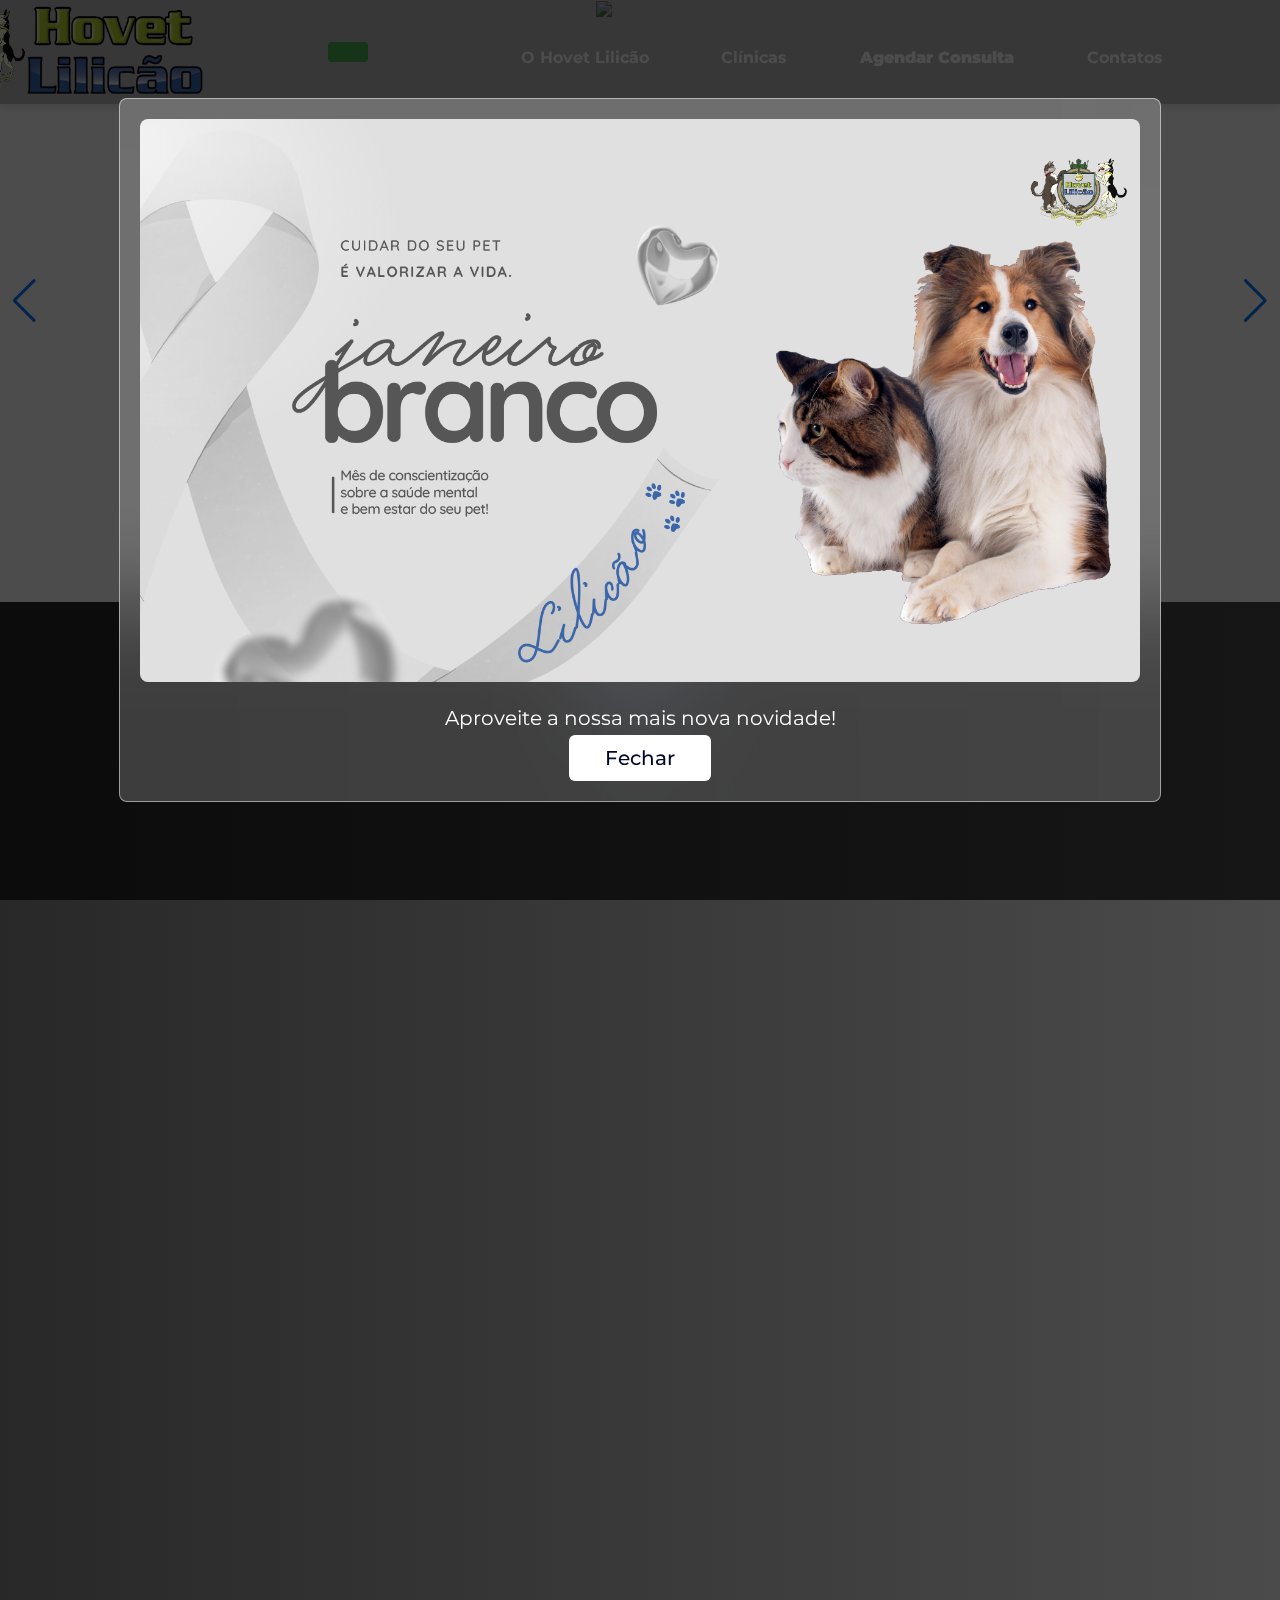
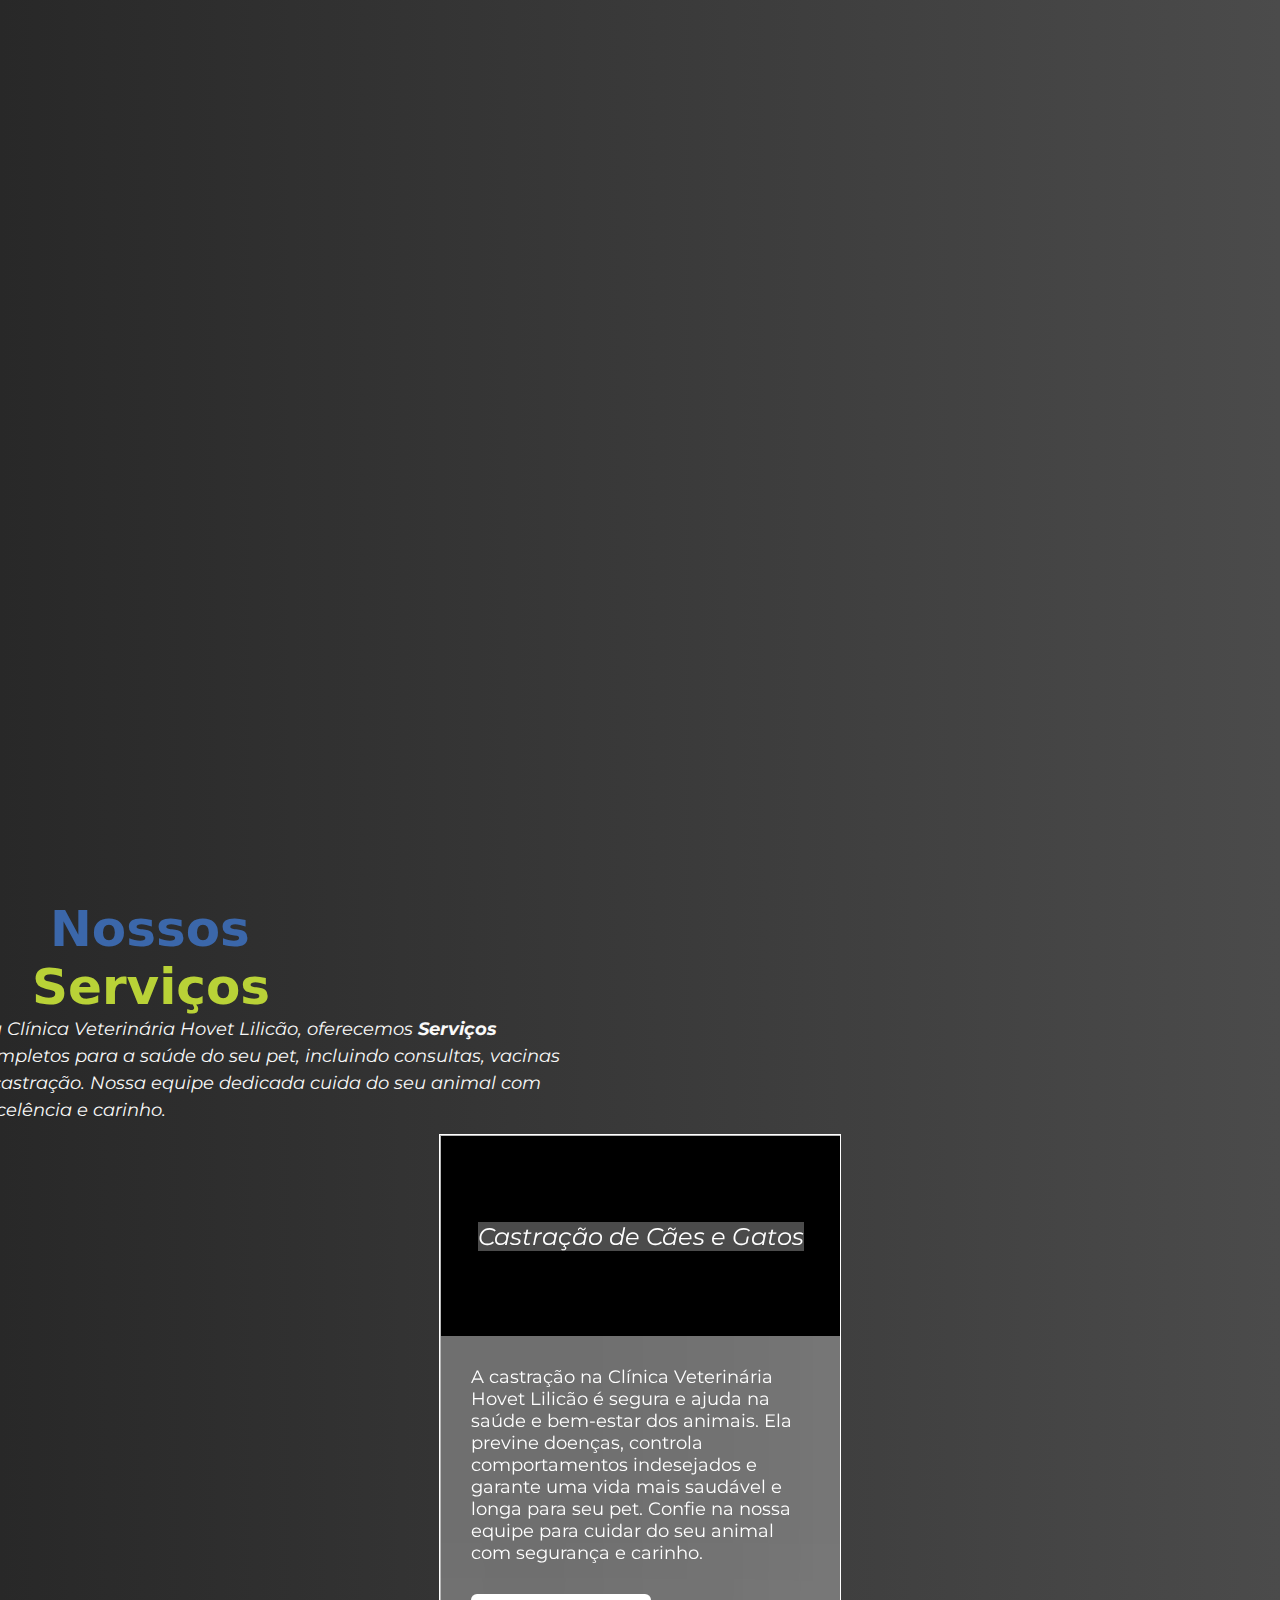
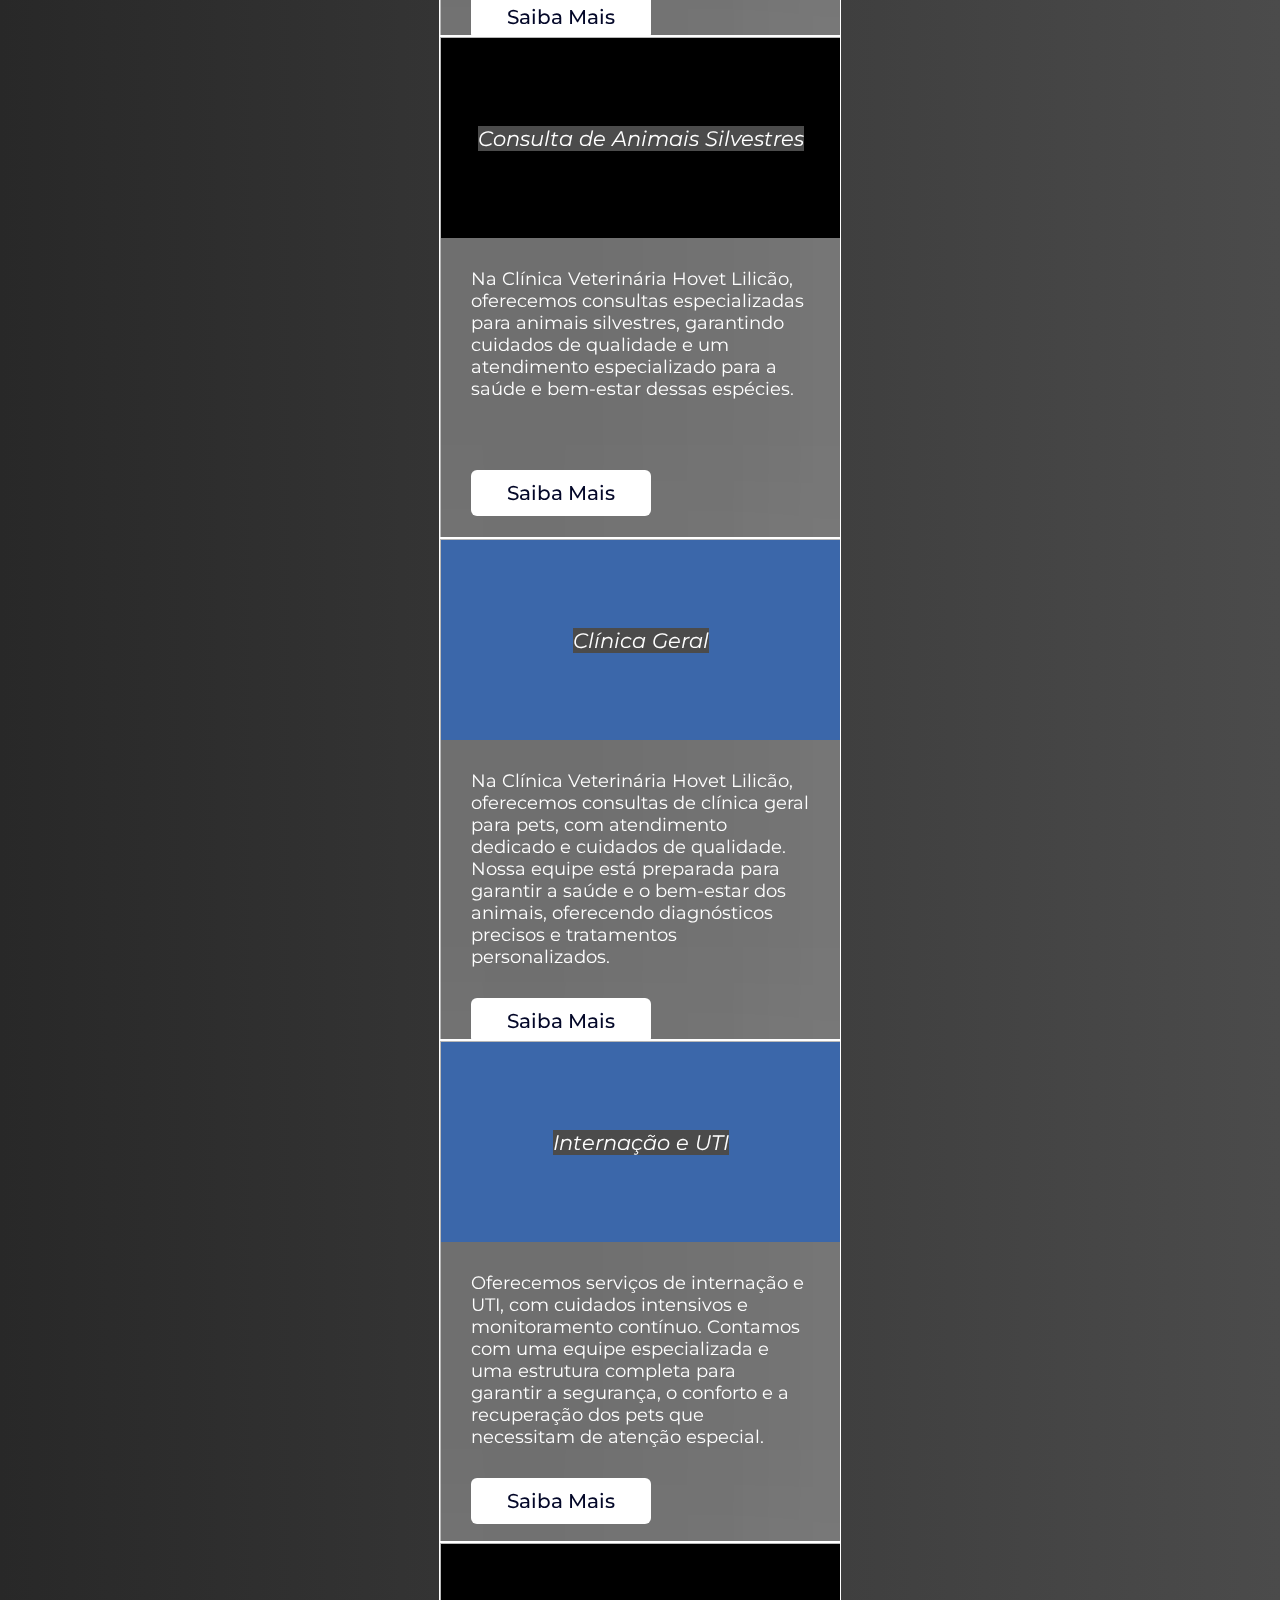
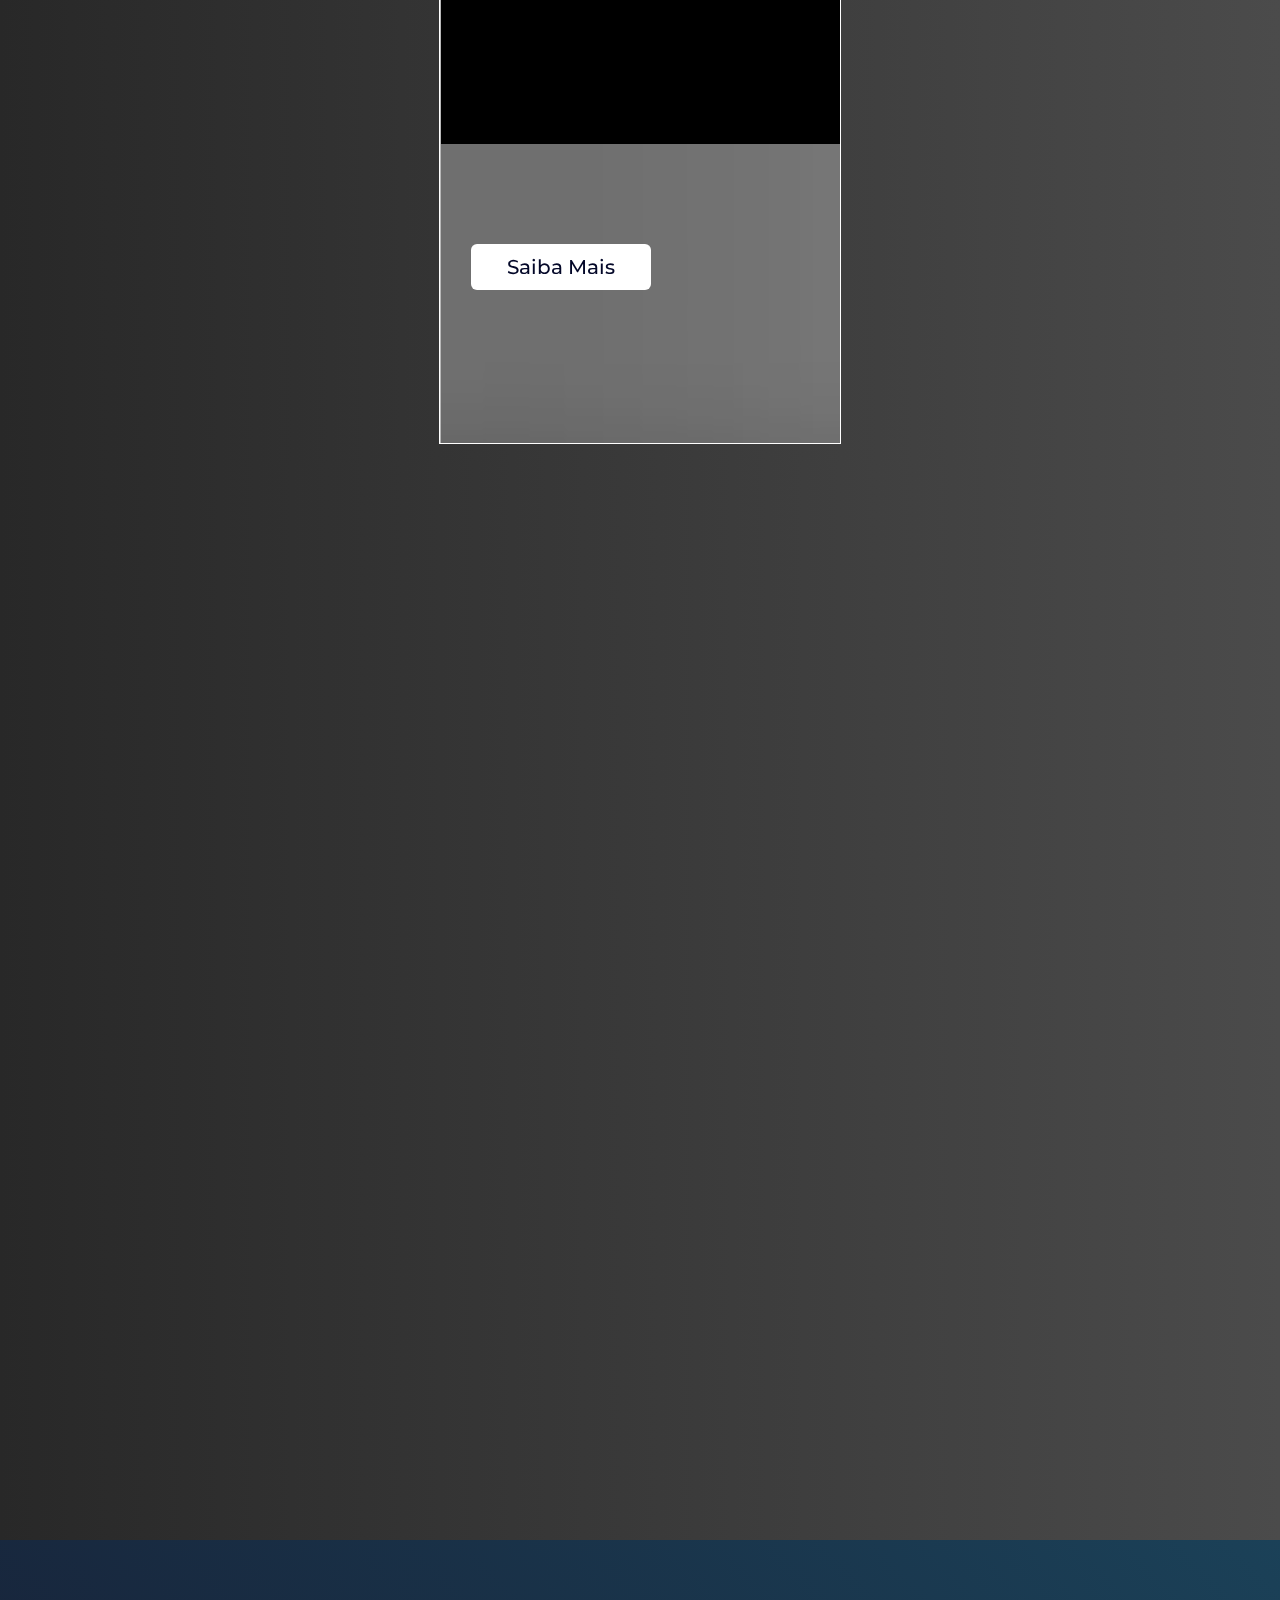
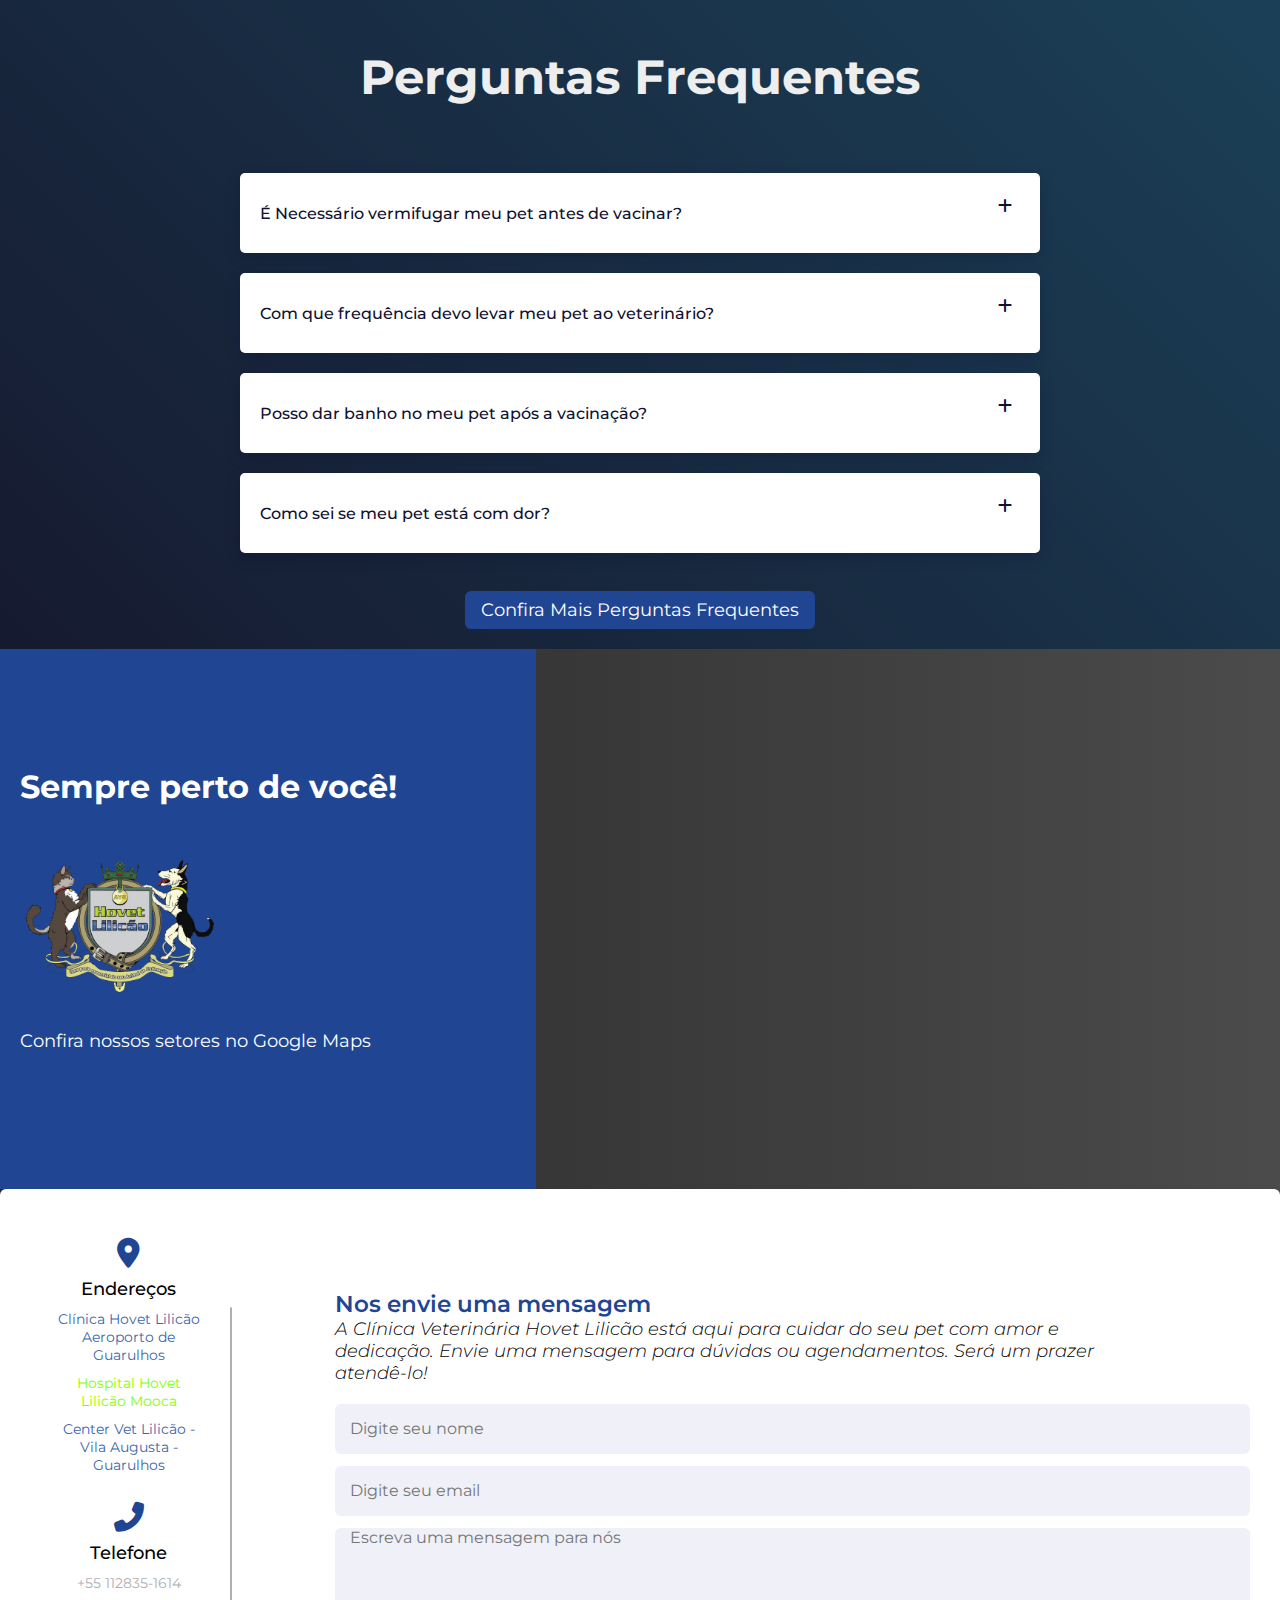
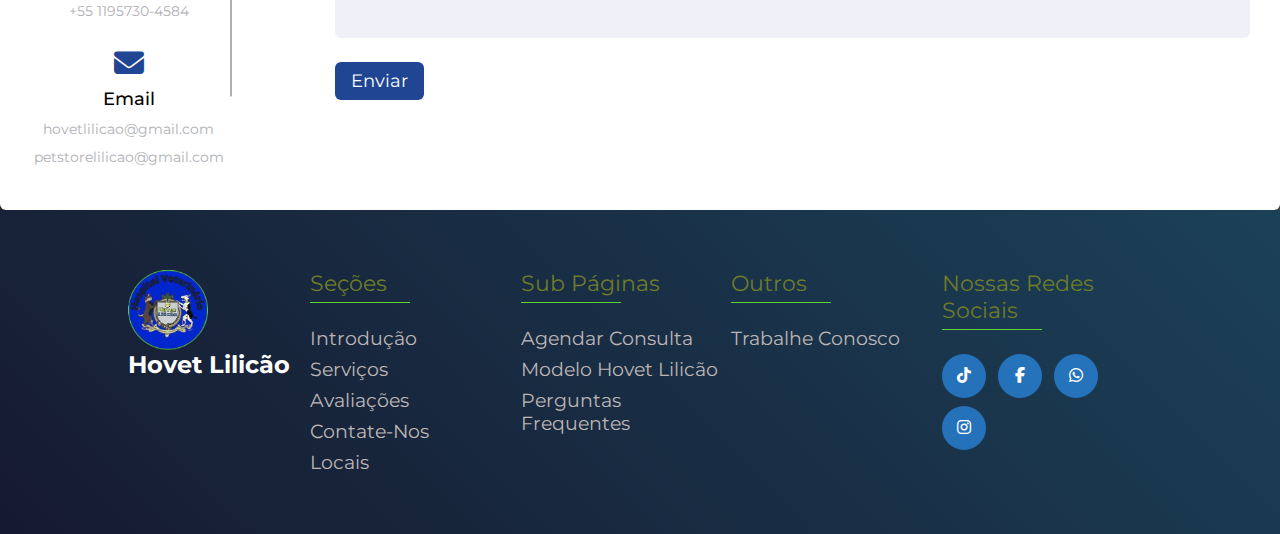
==== html/index.html @ 70dcf68c "primeiro commit do site da clínica" ====
<!DOCTYPE html>
<html lang="pt-br">

<head>
    <meta charset="UTF-8">
    <meta name="viewport" content="width=device-width, initial-scale=1.0, maximum-scale=1.0, user-scalable=no">
    <link rel="stylesheet" href="/css/style.css">
    <link rel="icon" href="/images/logo-removebg-preview.png">
    <link rel="preconnect" href="https://fonts.googleapis.com">
    <link rel="preconnect" href="https://fonts.gstatic.com" crossorigin>
    <link href="https://fonts.googleapis.com/css2?family=Montserrat:ital,wght@0,100..900;1,100..900&display=swap"
        rel="stylesheet">
    <link rel="stylesheet" href="https://cdnjs.cloudflare.com/ajax/libs/animate.css/4.1.1/animate.min.css" />
    <link rel="stylesheet" href="https://cdn.jsdelivr.net/npm/swiper@11/swiper-bundle.min.css" />
    <link rel="stylesheet" href="https://cdnjs.cloudflare.com/ajax/libs/font-awesome/6.4.2/css/all.min.css" />
    <title>Hovet Lilicão</title>
</head>
<div id="welcome-popup" class="popup-overlay">
    <div class="popup-content">
        <img src="/images/Capa para facebook janeiro branco moderno clean cinza claro e escuro (5).png" alt="Anúncio" class="popup-image" />
        <span class="span-popup">Aproveite a nossa mais nova novidade!</span>
        <button id="close-popup" class="close-button">Fechar</button>
    </div>
</div>

<body>
    <div id="loading">
        <img src="/images/logo-removebg-preview.png" alt="Carregando...">
    </div>
    <header class="header">
        <div class="header-top">
            <div class="title-container">
                <a href="/html/index.html">
                    <img src="/images/logo_com_nome-removebg-preview.png" alt="Título" 
                    style="height: 95px;
                    width:300px;">
                </a>
            </div>
            <button class="hamburger-btn" aria-label="Toggle navigation">
                <span class="hamburger-icon"></span>
            </button>
            <div class="container-navs">
                <nav class="nav__list">
                    <li class="dropdown__item">
                        <div class="nav__link">
                            <b>O Hovet Lilicão</b><i class="ri-arrow-down-s-line dropdown__arrow"></i>
                        </div>
                        <ul class="dropdown__menu">
                            <li><a href="#" class="dropdown__link"><i class="ri-arrow-up-down-line"></i>
                                    <div class="info-item">
                                        <span class="infonum">
                                            <a href="#">Especialidades</a>
                                        </span>
                                    </div>
                                </a>
                            </li>
                            <li><a href="#" class="dropdown__link"><i class="ri-arrow-up-down-line"></i>
                                    <div class="info-item">
                                        <span class="infonum">
                                            <a href="/html/quemSomos.html">Quem somos</a>
                                        </span>
                                    </div>
                                </a>
                            </li>
                            <li><a href="#" class="dropdown__link"><i class="ri-arrow-up-down-line"></i>
                                    <div class="info-item">
                                        <span class="infonum">
                                            <a href="/html/modelohovetlilicao.html" style="font-size: 1rem;">Modelo Hovet
                                                Lilicão</a>
                                        </span>
                                    </div>
                                </a>
                            </li>
                            <li class="dropdown__subitem">
                                <div class="dropdown__link">
                                    <i class="ri-bar-chart-line"></i> Reports <i class="ri-add-line dropdown__add"></i>
                                </div>
                                <ul class="dropdown__submenu">
                                    <li><a href="#" class="dropdown__sublink"><i class="ri-file-list-line"></i>
                                            Documents</a></li>
                                    <li><a href="#" class="dropdown__sublink"><i class="ri-cash-line"></i> Payments</a>
                                    </li>
                                    <li><a href="#" class="dropdown__sublink"><i class="ri-refund-2-line"></i>
                                            Refunds</a>
                                    </li>
                                </ul>
                            </li>
                        </ul>
                    </li>
                </nav>
                <nav class="nav__list">
                    <li class="dropdown__item">
                        <div class="nav__link">
                            <b>Clínicas</b><i class="ri-arrow-down-s-line dropdown__arrow"></i>
                        </div>
                        <ul class="dropdown__menu">
                            <li><a href="#" class="dropdown__link"><i class="ri-pie-chart-line"></i>
                                    <div class="info-item">
                                        <span class="infolocal">
                                            <a href="https://maps.app.goo.gl/Ron4KHXsj7fJbtbCA">
                                                <span>Clínica Hovet Lilicão Aeroporto de Guarulhos</span>
                                            </a>
                                        </span>
                                    </div>
                                </a>
                            </li>
                            <li><a href="#" class="dropdown__link"><i class="ri-pie-chart-line"></i>
                                    <div class="info-item">
                                        <span class="infolocal">
                                            <a href="https://maps.app.goo.gl/Ron4KHXsj7fJbtbCA">
                                               <span>Center Vet Lilicão - Vila Augusta - Guarulhos</span> 
                                            </a>
                                        </span>
                                    </div>
                                </a>
                            </li>
                            <li><a href="#" class="dropdown__link"><i class="ri-pie-chart-line"></i>
                                    <div class="info-item">
                                        <span class="infolocal">
                                            <a href="https://maps.app.goo.gl/YtCFoyQqRTvKvrM2A">
                                                <span>Hospital Hovet Lilicão Mooca</span>
                                            </a>
                                        </span>
                                    </div>
                                </a>
                            </li>
                        </ul>
                    </li>
                </nav>
                <nav class="nav__list">
                    <li class="dropdown__item">
                        <div class="nav__link">
                            <a href="/html/agendamento.html">
                                <b>Agendar Consulta</b><i class="ri-arrow-down-s-line dropdown__arrow"></i>
                            </a>
                        </div>
                </nav>
                <nav class="nav__list">
                    <li class="dropdown__item">
                        <div class="nav__link">
                            <b>Contatos</b><i class="ri-arrow-down-s-line dropdown__arrow"></i>
                        </div>
                        <ul class="dropdown__menu">
                            <li><a href="#" class="dropdown__link"><i class="ri-pie-chart-line"></i>
                                    <div class="info-item">
                                        <span class="infonum">
                                            <a href="https://wa.me/551128351614">Whatsapp Principal</a>
                                        </span>
                                    </div>
                                </a>
                            </li>
                            <li><a href="#" class="dropdown__link"><i class="ri-arrow-up-down-line"></i>
                                    <div class="info-item">
                                        <span class="infonum">
                                            <a href="https://wa.me/551128351614">Whatsapp Secundário</a>
                                        </span>
                                    </div>
                                </a>
                            </li>
                            <li class="dropdown__subitem">
                                <div class="dropdown__link">
                                    <i class="ri-bar-chart-line"></i> Reports <i class="ri-add-line dropdown__add"></i>
                                </div>
                                <ul class="dropdown__submenu">
                                    <li><a href="#" class="dropdown__sublink"><i class="ri-file-list-line"></i>
                                            Documents</a></li>
                                    <li><a href="#" class="dropdown__sublink"><i class="ri-cash-line"></i> Payments</a>
                                    </li>
                                    <li><a href="#" class="dropdown__sublink"><i class="ri-refund-2-line"></i>
                                            Refunds</a>
                                    </li>
                                </ul>
                            </li>
                        </ul>
                    </li>
                </nav>
            </div>
        </div>
    </header>

    <section id="slider-responsive">
        <div class="swiper" style="width: 100%; height: 100%;">
            <div class="swiper-wrapper">

                <div class="swiper-slide">
                    <h1 class="title three"></h1>
                    <img src="#" alt="Image 3" />
                </div>

                <div class="swiper-slide">
                    <h1 class="title four"></h1>
                    <img src="#" alt="Image 4" />
                </div>

            </div>
            <div class="swiper-pagination"></div>
            <div class="swiper-button-next"></div>
            <div class="swiper-button-prev"></div>
        </div>
    </section>
    <div id="img">
        <img id="arrow-down" src="/images/setamelhorada-removebg-preview.png" alt="" width="auto">
        <p class="click-on-arrow">Explorar o site</p>
    </div>

    <section id="introduction" style="height:100rem;">
        <ul class="li-apresentation-templates">
            <li class="apresentation-item left" style="left: -7%;">
                <div class="views-field-image">
                    <img src="/images/nossamissão.png" alt="">
                </div>
                <div class="views-field-text">
                    <p>
                    <div class="fivestr">Na Hovet Lilicão, Nossa missão</div> é proporcionar o melhor cuidado e carinho
                    para os seus pets. Somos uma clínica veterinária dedicada à saúde e bem-estar dos seus amigos de
                    quatro patas, oferecendo uma ampla gama de serviços de alta qualidade em um ambiente acolhedor e
                    equipado com a mais moderna tecnologia.</p>
                </div>
            </li>
            <br>
            <li class="apresentation-item right" style="left:10%;">
                <div class="views-field-image">
                    <img src="/images/Logotipo Campanha conscientização de castração solidária lettering azul e vermelho  .png"
                        alt="">
                </div>
                <div class="views-field-text">
                    <p>
                    <div class="fivestr">Quem somos?</div> somos apaixonados por cuidar de quem você mais ama. Somos uma
                    clínica veterinária dedicada à saúde e ao bem-estar dos pets, oferecendo serviços de alta qualidade
                    em um ambiente acolhedor e moderno. Nossa equipe é formada por profissionais qualificados,
                    comprometidos em proporcionar cuidado, carinho e confiança para os seus amigos de quatro patas e
                    suas famílias.</p>
                </div>
            </li>
            <br>
            <li class="apresentation-item left" style="left: 1%;">
                <div class="views-field-image">
                    <img src="/images/nossovalor.png" alt="">
                </div>
                <div class="views-field-text">
                    <p>
                    <div class="fivestr">nossos valores,</div> são baseados no respeito, na ética e no compromisso com o
                    bem-estar dos pets e suas famílias. Atuamos com dedicação, amor e profissionalismo, oferecendo um
                    atendimento humanizado e serviços de qualidade, sempre com a confiança e a excelência como nossos
                    pilares.</p>
                </div>
            </li>
        </ul>
    </section>
    <br><br><br><br>
    <main id="main2">
        <div class="title-container-services">
            <div class="titles-services">
                <span class="title-services-1">Nossos</span>
                <span class="title-services-2">Serviços</span>
            </div>
        </div>
        <div class="intro-text-container">
            <span class="texter">
                <p class="intro-text-1">
                    Na Clínica Veterinária Hovet Lilicão, oferecemos <i><b>Serviços</b></i> completos para a saúde do
                    seu pet, incluindo consultas, vacinas e castração. Nossa equipe dedicada cuida do seu animal com
                    excelência e carinho.
                </p>
            </span>
        </div>
        <swiper-container class="mySwiper" pagination="false" effect="coverflow" grab-cursor="true"
            centered-slides="true" slides-per-view="auto" coverflow-effect-rotate="50" coverflow-effect-stretch="0"
            coverflow-effect-depth="200" coverflow-effect-modifier="1" coverflow-effect-slide-shadows="true"
            initial-slide="2">
            <swiper-slide class="swiper">
                <div class="card">
                    <div class="sliderText">
                        <span class="name-service">Castração de Cães e Gatos</span>
                    </div>
                    <div class="content">
                        <p>
                            A castração na Clínica Veterinária Hovet Lilicão é segura e ajuda na saúde e bem-estar dos
                            animais. Ela previne doenças, controla comportamentos indesejados e garante uma vida mais
                            saudável e longa para seu pet. Confie na nossa equipe para cuidar do seu animal com
                            segurança e carinho.
                        </p>
                        <button class="saibamais">Saiba Mais</button>
                    </div>
                </div>
            </swiper-slide>
            <swiper-slide class="swiper">
                <div class="card">
                    <div class="sliderText">
                        <span class="name-service-2">Consulta de Animais Silvestres</span>
                    </div>
                    <div class="content">
                        <p>
                            Na Clínica Veterinária Hovet Lilicão, oferecemos consultas especializadas para animais
                            silvestres, garantindo cuidados de qualidade e um atendimento especializado para a saúde e
                            bem-estar dessas espécies.
                        </p>
                        <button class="saibamais">Saiba Mais</button>
                    </div>
                </div>
            </swiper-slide>
            <swiper-slide class="swiper">
                <div class="card">
                    <div class="sliderText">
                        <span class="name-service-3">Clínica Geral</span>
                    </div>
                    <div class="content">
                        <p>
                            Na Clínica Veterinária Hovet Lilicão, oferecemos consultas de clínica geral para pets, com
                            atendimento dedicado e cuidados de qualidade. Nossa equipe está preparada para garantir a
                            saúde e o bem-estar dos animais, oferecendo diagnósticos precisos e tratamentos
                            personalizados.
                        </p>
                        <button class="saibamais">Saiba Mais</button>
                    </div>
                </div>
            </swiper-slide>
            <swiper-slide class="swiper">
                <div class="card">
                    <div class="sliderText">
                        <span class="name-service-4">Internação e UTI</span>
                    </div>
                    <div class="content">
                        <p>
                            Oferecemos serviços de internação e UTI, com cuidados intensivos e monitoramento contínuo.
                            Contamos com uma equipe especializada e uma estrutura completa para garantir a segurança, o
                            conforto e a recuperação dos pets que necessitam de atenção especial.
                        </p>
                        <button class="saibamais">Saiba Mais</button>
                    </div>
                </div>
            </swiper-slide>
            <swiper-slide class="swiper">
                <div class="card">
                    <div class="sliderText">
                        <span class="name-service-5"></span>
                    </div>
                    <div class="content">
                        <p>
                        </p>
                        <button class="saibamais">Saiba Mais</button>
                    </div>
                </div>
            </swiper-slide>
        </swiper-container>

    </main>
    <br>
    <div id="subtitle-container">
        <div class="title-card-main" style="display: flex; justify-content:flex-start">
            <span class="span-card-main">
                O que dizem de nós:
            </span>
        </div>
        <div class="title-card" style="display: flex; justify-content:flex-start">
            <span class="span-card-subtitle">
                Veja o que os tutores falam sobre nossa clínica no Google: atendimento nota 10, profissionais dedicados
                e muito carinho com os pets. Venha nos conhecer!
            </span>
        </div>
    </div>
    <section id="card container grid">
        <div id="card_container">
            <!--==================== CARD 1 ====================-->
            <article class="card__content grid" style="width: 235;">
                <div class="card__pricing">
                    <div class="card__star-icon">
                        <p class="fivestr">5.0</p>
                        <img src="/images/estrela.webp" alt="" style="height: 60px;">
                    </div>
                </div>

                <header class="card__header">
                    <div class="card__header-circle grid">
                        <img src="/images/gstars-removebg-preview.png" alt="" class="card__header-img">
                    </div>

                    <span class="card__header-subtitle">5 Estrelas</span>
                    <h1 class="card__header-title">
                        <img src="/images/anaGMaps.png" alt="" style="height: 80px;top: 70px;position: absolute;">
                    </h1>
                </header>

                <ul class="card__list grid">
                    <br>
                    <li class="card__list-item">
                        <i class="uil uil-check card__list-icon"></i>
                        <p class="card__list-description" style="margin-top: 50px;">
                            <span class="card__text" style="font: size 2rem;;">
                                "Eu super recomendo!! atendimento excelente,
                                A doutora Tatiane é super atenciosa e precisa em seu atendimento.
                                Ela diagnosticou o vírus da cinomose no meu cachorrinho, me passou uma receita
                                maravilhosa e explicou passo a passo. Além disso, me pedia para retornar a consulta
                                assim que precisasse, sem precisar pagar por fora novamente, enquanto o cachorro não
                                ficasse bem, enfim uma ótima profissional e devido a seus cuidados o meu cachorro se
                                recuperou muito bem e hoje em dia está saudável aqui em casa graças a doutora Tatiane,
                                parabéns e obrigada a toda a equipe lilicão."
                            </span>
                        </p>
                    </li>

                </ul>
            </article>

            <!--==================== CARD 2 ====================-->
            <article class="card__content grid">
                <div class="card__pricing">
                    <div class="card__star-icon">
                        <p class="fivestr">5.0</p>
                        <img src="/images/estrela.webp" alt="" style="height: 60px;">
                    </div>
                </div>

                <header class="card__header">
                    <div class="card__header-circle grid">
                        <img src="/images/gstars-removebg-preview.png" alt="" class="card__header-img">
                    </div>

                    <span class="card__header-subtitle">5 Estrelas</span>
                    <h1 class="card__header-title">
                        <img src="/images/ClaudiaGMaps.png" alt="" style="height: 80px;top: 70px;position: absolute;">
                    </h1>
                </header>

                <ul class="card__list grid">
                    <br>
                    <li class="card__list-item">
                        <i class="uil uil-check card__list-icon"></i>
                        <p class="card__list-description" style="margin-top: 50px;">
                            <span class="card__text">
                                "Quero agradecer a toda equipe do HovetLilicão.
                                Todas as vezes que a Pantera, precisou, vocês estavam ai, e foram ótimos, posso dizer
                                que salvaram a Panterusca por 2 vezes.
                                Uma parte do tratamento foi com medicamentos e a outra parte foi com a competência, a
                                responsabilidade, o carinho, amor, a dedicação, a sensibilidade, a confiança e a
                                empatia, esta parte é muito importante no atendimento. Nós nos sentimos acolhidas por
                                toda a equipe.
                                Não tenho nada a reclamar, somente agradecer e desejar todo sucesso que vocês merecem.
                                Muito obrigada por tanto e tudo que fuzeram pela Pantera.
                                Que Deus recompense todos vocês.
                                Gratidão."
                            </span>
                        </p>
                    </li>
                </ul>
            </article>

            <!--==================== CARD 3 ====================-->
            <article class="card__content grid">
                <div class="card__pricing">
                    <div class="card__star-icon">
                        <p class="fivestr">5.0</p>
                        <img src="/images/estrela.webp" alt="" style="height: 60px;">
                    </div>
                </div>

                <header class="card__header">
                    <div class="card__header-circle grid">
                        <img src="/images/gstars-removebg-preview.png" alt="" class="card__header-img">
                    </div>

                    <span class="card__header-subtitle">5 Estrelas</span>
                    <h1 class="card__header-title">
                        <img src="/images/AdrianaGMaps.png" alt="" style="height: 80px;top: 70px;position: absolute;">
                    </h1>
                </header>

                <ul class="card__list grid">
                    <br>
                    <li class="card__list-item">
                        <i class="uil uil-check card__list-icon"></i>
                        <p class="card__list-description" style="margin-top: 50px;">
                            <span class="card__text">
                                "Estou aqui para elogiar a clínica e a sua equipe maravilhosa.🤔😍
                                Sempre muito bem recepcionada pela Paty que é um amor de pessoa 👀❤ e a Doutora
                                Tatiane!! Sem palavras, uma excelente profissional, em um período de 4 meses dois dos
                                meus cachorros ficaram muito doentes.
                                O primeiro foi o Holly, diagnosticado com o vírus da CINOMOSE eu quase fiquei louca.
                                A doutora me acalmou dizendo que se eu fizesse todo o tratamento direitinho a chance era
                                grande. Me peguei nessas palavras dela e fui até o fim, ela me passou um tratamento
                                maravilhoso e em três meses meu Holly já estava recuperado e tomando a vacina💉V10.
                                Não demorou muito e a ESTRELA 🐶uma cadela que eu resgatei da rua, que sofria maus
                                tratos, estava muito mal😔 e eu levei até a clínica, lá a Doutora Tatiane fez todos os
                                exames.
                                👉👉Ela estava com problema nos rins, pulmão, pata quebrada, prenha, ossos no estômago,
                                anemia profunda...
                                A luta mais uma vez travada.
                                A doutora Tatiane como sempre competente, me disse que não poderia fazer garantias pois
                                a situação era delicada, mas que ela tinha chances. Então a Doutora fez uma transfusão
                                de sangue e seguida a CIRURGIA para retirada dos OSSOS do estômago, e aproveitou e fez
                                uma Piometria. Tudo que a Doutora me orientava eu fazia certinho.
                                Tratamos os Rins da ESTRELA e ela ficou Boa.
                                A infelicidade veio quando descobrimos que ela em estava com CINOMOSE logo depois que
                                ela já estava recuperada da CIRURGIA..
                                Enfim a imunidade dela estava baixa para lutar contra um vírus desse.
                                Tentamos de tudo, mas não deu porque o organismo dela estava fraco para lutar e a
                                ESTRELA só tinha 10 meses de vida e já havia passado por tudo isso 😢
                                Mas enfim quero agradecer a Doutora Tatiane de coração e o apoio constante de toda
                                equipe.
                                Estou fazendo curso de auxiliar de veterinário.
                                Estou me inspirando na Doutora Tatiane pois admiro muito ela...
                                👏👏👏👏
                                ❤🐶🐾"
                            </span>
                        </p>
                    </li>

                </ul>
            </article>
            <!--==================== CARD 4 ====================-->
            <article class="card__content grid" style="width: 235;">
                <div class="card__pricing">
                    <div class="card__star-icon">
                        <p class="fivestr">5.0</p>
                        <img src="/images/estrela.webp" alt="" style="height: 60px;">
                    </div>
                </div>

                <header class="card__header">
                    <div class="card__header-circle grid">
                        <img src="/images/gstars-removebg-preview.png" alt="" class="card__header-img">
                    </div>

                    <span class="card__header-subtitle">5 Estrelas</span>
                    <h1 class="card__header-title">
                        <img src="/images/hermesGMaps.png" alt="" style="height: 80px;top: 70px;position: absolute;">
                    </h1>
                </header>

                <ul class="card__list grid">
                    <br>
                    <li class="card__list-item">
                        <i class="uil uil-check card__list-icon"></i>
                        <p class="card__list-description" style="margin-top: 50px;">
                            <span class="card__text" style="font: size 2rem;;">
                                "Atendimento da veterinária Tatiane , muito bom comigo e com minha calopsita , nota
                                1000"
                            </span>
                        </p>
                    </li>

                </ul>
            </article>

            <!--==================== CARD 5 ====================-->
            <article class="card__content grid">
                <div class="card__pricing">
                    <div class="card__star-icon">
                        <p class="fivestr">5.0</p>
                        <img src="/images/estrela.webp" alt="" style="height: 60px;">
                    </div>
                </div>

                <header class="card__header">
                    <div class="card__header-circle grid">
                        <img src="/images/gstars-removebg-preview.png" alt="" class="card__header-img">
                    </div>

                    <span class="card__header-subtitle">5 Estrelas</span>
                    <h1 class="card__header-title">
                        <img src="/images/LarissaGmaps.png" alt="" style="height: 80px;top: 70px;position: absolute;">
                    </h1>
                </header>

                <ul class="card__list grid">
                    <br>
                    <li class="card__list-item">
                        <i class="uil uil-check card__list-icon"></i>
                        <p class="card__list-description" style="margin-top: 50px;">
                            <span class="card__text">
                                "Minha experiência foi ótima, pois se não tivesse sido o empenho da Dra Tati e de toda a
                                sua equipe, em investiigar o que meu cachorro tinha, consiguimos decobrir o que ele
                                tinha e salvar a vida dele. Muito obrigada pelo carinho e dedicação com o Simba ♥️"
                            </span>
                        </p>
                    </li>
                </ul>
            </article>

            <!--==================== CARD 6 ====================-->
            <article class="card__content grid">
                <div class="card__pricing">
                    <div class="card__star-icon">
                        <p class="fivestr">5.0</p>
                        <img src="/images/estrela.webp" alt="" style="height: 60px;">
                    </div>
                </div>

                <header class="card__header">
                    <div class="card__header-circle grid">
                        <img src="/images/gstars-removebg-preview.png" alt="" class="card__header-img">
                    </div>

                    <span class="card__header-subtitle">5 Estrelas</span>
                    <h1 class="card__header-title">
                        <img src="/images/amandaGMaps.png" alt="" style="height: 80px;top: 70px;position: absolute;">
                    </h1>
                </header>

                <ul class="card__list grid">
                    <br>
                    <li class="card__list-item">
                        <i class="uil uil-check card__list-icon"></i>
                        <p class="card__list-description" style="margin-top: 50px;">
                            <span class="card__text">
                                "Eu vim conhecer a clínica Lilicão através de recomendações e hoje eu só levo lá pois se
                                não tivesse sido a equipe veterinária deles meu cachorro não estaria vivo hoje, foi
                                graças ao pensamento rápido da equipe que bateu o olho nos exames dele para descobrir o
                                que ele tinha e começar o tratamento imediato. Eu sou grata até hoje pelo que fizeram
                                por nós, Por um preço acessível, Todos os funcionários são excelentes, não tenho o que
                                reclamar do estabelecimento."
                            </span>
                        </p>
                    </li>

                </ul>
            </article>
        </div>
    </section>
    <!-- <section id="infographic-container grid">
        <div id="infographic-container">
            <div>
                
            </div>
            <img src="./InfográficoHovetLlilicão.png" style="height: 300px;">
        </div>
    </section> -->



    <!-- <main class="rowesp">
        <div class="tittleesp">
            <div class="rows">
                <div class="row1esp">
                    <div class="titles-esp">
                        <span class="title-esp-1">Nossas</span>
                        <span class="title-esp-2">Especialidades</span>
                    </div>
                    <div class="especialidade" id="ecg">
                        <img src="./ECG.jpg" alt="Eletrocardiograma" class="esp-img" id="imgraio">
                        <div class="titulo-esp">Eletrocardiograma</div>
                        <div class="texto-esp">
                            <p>Raio X - Diagnóstico por imagem para avaliação de fraturas e outros problemas internos.</p>
                        </div>
                    </div>

                    <div class="especialidade" id="raiox">
                        <img src="./logo sem fundo.png" alt="Clínica geral Veterinária" class="esp-img" draggable="false">
                        <div class="titulo-esp">Clínica geral Veterinária</div>
                        <div class="texto-esp">
                            <p>Na Hovet Lilicão, o Raio-X oferece diagnósticos rápidos e precisos, garantindo o melhor cuidado para seu pet com tecnologia avançada e excelência.</p>
                        </div>
                    </div>

                    <div class="especialidade" id="cgvet">
                        <img src="./OIP.jfif" alt="Cirurgia Veterinária" class="esp-img">
                        <div class="titulo-esp">Cirurgia Veterinária</div>
                        <div class="texto-esp">
                            <p>Raio X - Diagnóstico por imagem para avaliação de fraturas e outros problemas internos.</p>
                        </div>
                    </div>
                </div>
                
                <div class="row2esp">
                    <p class="intro-text">
                        Cuidamos do seu pet com excelência! Com uma equipe especializada e tecnologia de ponta, oferecemos diagnósticos precisos e tratamentos eficazes para cães, gatos e animais silvestres. Para seu amigo, pense o melhor, pense Hovet Lilicão!
                    </p>

                    <div class="especialidade" id="ecg">
                        <img src="./vetAS.jpg" alt="Veterinário de animais silvestres" class="esp-img" id="imgraio">
                        <div class="titulo-esp">Veterinário de animais silvestres</div>
                        <div class="texto-esp">
                            <p>.......</p>
                        </div>
                    </div>

                    <div class="especialidade" id="raiox">
                        <img src="./onde-marcar-raio-x-vet-removebg-preview.png" alt="Raio-X" class="esp-img">
                        <div class="titulo-esp">Raio-X</div>
                        <div class="texto-esp">
                            <p>Na Hovet Lilicão, o Raio-X oferece diagnósticos rápidos e precisos, garantindo o melhor cuidado para seu pet com tecnologia avançada e excelência.</p>
                        </div>
                    </div>

                    <div class="especialidade" id="ozn">
                        <img src="./ozonioterapia-oasis-1024x574.png" alt="Ozônioterapia" class="esp-img">
                        <div class="titulo-esp">Ozônioterapia</div>
                        <div class="texto-esp">
                            <p>Raio X - Diagnóstico por imagem para avaliação de fraturas e outros problemas internos.</p>
                        </div>
                    </div>
                </div>
            </div>
    
            <br>
            <div class="show-more-container">
                <a href="#">
                    <button id="show-more" class="show-more-btn">Veja mais especialidades</button>
                </a>
            </div>
        </div>
    </main> -->
    <section id="faq">
    <div class="faq-title">
        <span class=""
        style="font-size:3rem;">Perguntas Frequentes</span>
    </div>
    <div class="container-faq">
        <div class="wrapper-faq">
            <button class="toggle-faq">
                <span>É Necessário vermifugar meu pet antes de vacinar?</span>
                <i class="fas fa-plus icon"></i>
            </button>
            <div class="answer-faq">
                <p>Sim, é recomendado vermifugar seu pet antes de vaciná-lo. Isso porque parasitas internos, como vermes, podem comprometer o sistema imunológico do animal, dificultando a eficácia da vacina. Além disso, o estado de saúde geral do pet deve estar ideal para que ele responda adequadamente à imunização.</p>
            </div>
        </div>
        <div class="wrapper-faq">
            <button class="toggle-faq">
                <span>Com que frequência devo levar meu pet ao veterinário?</span>
                <i class="fas fa-plus icon"></i>
            </button>
            <div class="answer-faq">
                <p>Recomenda-se uma consulta de rotina pelo menos uma vez a cada 6 meses para adultos saudáveis. Filhotes, animais idosos ou com condições específicas podem necessitar de visitas mais frequentes.</p>
            </div>
        </div>
        <div class="wrapper-faq">
            <button class="toggle-faq">
                <span> Posso dar banho no meu pet após a vacinação?</span>
                <i class="fas fa-plus icon"></i>
            </button>
            <div class="answer-faq">
                <p>É ideal esperar cerca de uma semana após a vacinação para dar banho. Isso ajuda a evitar estresse adicional enquanto o organismo do pet responde à vacina.</p>
            </div>
        </div>
        <div class="wrapper-faq">
            <button class="toggle-faq">
                <span>Como sei se meu pet está com dor?</span>
                <i class="fas fa-plus icon"></i>
            </button>
            <div class="answer-faq">
                <p>Os sinais incluem mudança de comportamento, falta de apetite, lamber ou morder uma área específica, dificuldade para se movimentar ou sons de desconforto. Em caso de dúvida, procure um veterinário.</p>
            </div>
        </div>
    </div>
    <br><br>
    <div class="button-faq-container">
        <a href="/html/faq.html">
            <button class="show-more-faq-button">
                Confira Mais Perguntas Frequentes 
            </button>
        </a>
    </div>
    </section>
    <section id="map">
        <div class="location-container">
            <div class="location-content">
                <div class="content-container">
                    <h1>Sempre perto de você!</h1>
                    <img src="/images/logo sem fundo.png"
                    style="height: 200px;
                    width:200px">
                    <p>Confira nossos setores no Google Maps</p>
                </div>
            </div>
            <div class="map-container">
                <iframe src="https://www.google.com/maps/embed?pb=!1m18!1m12!1m3!1d58561.52017890021!2d-46.53516893327834!3d-23.457037095382805!2m3!1f0!2f0!3f0!3m2!1i1024!2i768!4f13.1!3m3!1m2!1s0x94ce8b2648994d51%3A0xd586aa03434c7775!2sHospital%20Veterin%C3%A1rio%20-%20Hovet%20Lilic%C3%A3o%20%F0%9F%90%BE!5e0!3m2!1spt-BR!2sbr!4v1736809954756!5m2!1spt-BR!2sbr" width="600" height="450" style="border:0;" allowfullscreen="" loading="lazy" referrerpolicy="no-referrer-when-downgrade"></iframe>
            </div>
        </div>
    </section>
    

    <section id="emailbox">
        <div class="emailbox-container">
          <div class="emailbox-content">
            <div class="left-side">
              <div class="address details">
                <i class="fas fa-map-marker-alt"></i>
                <div class="topic">Endereços</div>
                <div class="text-one" style="color: #3B67AA;">Clínica Hovet Lilicão Aeroporto de Guarulhos</div>
                <div class="text-two" style="color: chartreuse;">Hospital Hovet Lilicão Mooca</div>
                <div class="text-three" style="color: #3B67AA;">Center Vet Lilicão - Vila Augusta - Guarulhos</div>
              </div>
              <div class="phone details">
                <i class="fas fa-phone-alt"></i>
                <div class="topic">Telefone</div>
                <div class="text-one">+55 112835-1614</div>
                <div class="text-one">+55 1195730-4584</div>
              </div>
              <div class="email details">
                <i class="fas fa-envelope"></i>
                <div class="topic">Email</div>
                <div class="text-one">hovetlilicao@gmail.com</div>
                <div class="text-one">petstorelilicao@gmail.com</div>
                
              </div>
            </div>
            <div class="right-side">
              <div class="topic-text">Nos envie uma mensagem</div>
              <p>A Clínica Veterinária Hovet Lilicão está aqui para cuidar do seu pet com amor e dedicação. Envie uma mensagem para dúvidas ou agendamentos. Será um prazer atendê-lo!</p>
              <form class="form-inputbox" action="#">
                <div class="input-box">
                  <input type="text" placeholder="Digite seu nome">
                </div>
                <div class="input-box">
                  <input type="text" placeholder="Digite seu email">
                </div>
                <div class="input-box message-box">
                  <textarea placeholder="Escreva uma mensagem para nós"></textarea>
                </div>
                <div class="emailbox-button">
                  <input type="button" value="Enviar">
                </div>
              </form>
            </div>
          </div>
        </div>
      </section>
        
    <footer>
        <div class="footer-col-container">
            <div class="footer-logo">
                <a href="/html/index.html"
                style="display: grid; margin:auto; text-decoration:none;">
                    <img src="/images/logo-removebg-preview.png" alt="Logo">
                    <Span class="fivestr">Hovet Lilicão</Span>
                </a>
            </div>
            <div class="footer-col">
                <h4>Seções</h4>
                <ul>
                    <li><a href="#introduction">Introdução</a></li>
                    <li><a href="#main2">Serviços</a></li>
                    <li><a href="#subtitle-container">Avaliações</a></li>
                    <li><a href="#emailbox">Contate-nos</a></li>
                    <li><a href="#map">locais</a></li>
                </ul>
            </div>
            <div class="footer-col">
                <h4>Sub páginas</h4>
                <ul>
                    <li><a href="/html/agendamento.html">Agendar Consulta</a></li>
                    <li><a href="/html/modelohovetlilicao.html">Modelo Hovet Lilicão</a></li>
                    <li><a href="/html/faq.html">Perguntas Frequentes</a></li>
                    <li><a href="#"></a></li>
                    <li><a href="#"></a></li>
                </ul>
            </div>
            <div class="footer-col">
                <h4>outros</h4>
                <ul>
                    <li><a href="/html/trabalheConosco.html">Trabalhe Conosco</a></li>
                    <li><a href="#"></a></li>
                    <li><a href="#"></a></li>
                </ul>
            </div>
            <div class="footer-col">
                <h4>Nossas redes sociais</h4>
                <div class="links">
                    <a href="https://www.tiktok.com/@hovet_lilicao"><i class="fab fa-tiktok"></i></a>
                    <a href="https://www.facebook.com/hospitalveterinariolilicao/"><i class="fab fa-facebook-f"></i></a>
                    <a href="https://wa.me/551128351614"><i class="fab fa-whatsapp"></i></a>
                    <a href="https://www.instagram.com/hovetlilicao/"><i class="fab fa-instagram"></i></a>
                </div>
            </div>
        </div>
    </footer>

    <script src="/js/script.js"></script>
    <script src="/js/slider.js"></script>
    <script src="https://cdn.jsdelivr.net/npm/swiper@9/swiper-element-bundle.min.js"></script>
    <script src="https://cdn.jsdelivr.net/npm/swiper@10/swiper-bundle.min.js"></script>
    <script>
        const hamburgerButton = document.querySelector('.hamburger-btn');
        const navContainer = document.querySelector('.container-navs');

       
        hamburgerButton.addEventListener('click', () => {
        hamburgerButton.classList.toggle('active');

        avContainer.classList.toggle('active');
});
    </script>
    <script>
        const menuToggle = document.getElementById("menu-toggle");
        const navMenu = document.getElementById("nav-menu");
        menuToggle.addEventListener("click", () => {
            navMenu.classList.toggle("active");
        });
    </script>
    <script>
        const botao = document.querySelector('#arrow-down');

        botao.addEventListener('click', () => {
            const targetSection = document.querySelector('#introduction');
            window.scroll({ top: window.innerHeight, behavior: "smooth" });
            targetSection.scrollIntoView({ behavior: 'smooth' });
        });
    </script>
    <script>
        document.addEventListener('DOMContentLoaded', function () {
            const observer = new IntersectionObserver(entries => {
                entries.forEach(entry => {
                    if (entry.isIntersecting) {
                        entry.target.classList.add('visible'); observer.unobserve(entry.target);
                    }
                });
            }, { threshold: 0.1 });
            const items = document.querySelectorAll('.apresentation-item');
            items.forEach(item => observer.observe(item));
        });
    </script>

    <script>
        function showPopup() {
            const popup = document.getElementById('welcome-popup');
            popup.style.display = 'flex';
        }

        // Função para fechar o popup
        function closePopup() {
            const popup = document.getElementById('welcome-popup');
            popup.style.display = 'none';
        }

        // Verificar se o popup já foi mostrado na sessão (opcional)
        if (!sessionStorage.getItem('popupShown')) {
            // Mostra o popup após 1 segundo
            setTimeout(() => {
                showPopup();
                sessionStorage.setItem('popupShown', 'true');
            }, 1000);
        }

        // Fecha o popup quando o botão de fechar é clicado
        document.getElementById('close-popup').addEventListener('click', closePopup);
    </script>
    <script>
        var swiper = new Swiper('.swiper', {
            // Parâmetros de configuração
            loop: true,              // Permite que o carrossel faça loop
            autoplay: {
                delay: 3000,          // Intervalo entre as transições (em ms)
                disableOnInteraction: false,  // Continua a autoplay mesmo após interação do usuário
            },
            speed: 1000,             // Velocidade da transição entre os slides
            effect: 'fade',          // Efeito de transição entre os slides
            pagination: {
                el: '.swiper-pagination',  // Indicadores de página (os pontos)
                clickable: true,           // Permite clicar nos pontos para navegar
            },
            navigation: {
                nextEl: '.swiper-button-next',  // Botão "next"
                prevEl: '.swiper-button-prev',  // Botão "prev"
            },
        });

        // Adiciona um evento de clique para avançar para o próximo slide
        document.querySelector('.swiper').addEventListener('click', function () {
            swiper.slideNext(); // Avança para o próximo slide
        });
    </script>
    <script type="text/javascript">
        const signUpButton = document.getElementById('signUp');
        const signInButton = document.getElementById('signIn');
        const main = document.getElementById('main');

        signUpButton.addEventListener('click', () => {
            main.classList.add("right-panel-active");
        });
        signInButton.addEventListener('click', () => {
            main.classList.remove("right-panel-active");
        });
    </script>
    <script>
        document.addEventListener('DOMContentLoaded', () => {
            const targets = document.querySelectorAll('.span-card-subtitle, .span-card-main');

            const observer = new IntersectionObserver(entries => {
                entries.forEach(entry => {
                    if (entry.isIntersecting) {
                        entry.target.classList.add('visible');
                        observer.unobserve(entry.target);
                    }
                });
            });
            targets.forEach(target => observer.observe(target));
        });
    </script>
    
    <script>
        document.addEventListener('DOMContentLoaded', () => {
            const cards = document.querySelectorAll('.card__content');

            const observer = new IntersectionObserver(entries => {
                entries.forEach(entry => {
                    if (entry.isIntersecting) {
                        entry.target.classList.add('visible');
                        observer.unobserve(entry.target); // Para de observar o card após a animação
                    }
                });
            });

            cards.forEach(card => observer.observe(card));
        });
    </script>

    <script>
        let toggles = document.getElementsByClassName('toggle-faq');
    let contentDiv = document.getElementsByClassName('answer-faq');
    let icons = document.getElementsByClassName('icon');

    for (let i = 0; i < toggles.length; i++) {
        toggles[i].addEventListener('click', () => {
            if (parseInt(contentDiv[i].style.height) != contentDiv[i].scrollHeight) {
                contentDiv[i].style.height = contentDiv[i].scrollHeight + "px";
                toggles[i].style.color = "#0084e9";
                icons[i].classList.remove('fa-plus');
                icons[i].classList.add('fa-minus');
            } else {
                contentDiv[i].style.height = "0px";
                toggles[i].style.color = "#111130";
                icons[i].classList.remove('fa-minus');
                icons[i].classList.add('fa-plus');
            }

            for (let j = 0; j < contentDiv.length; j++) {
                if (j !== i) {
                    contentDiv[j].style.height = "0px";
                    toggles[j].style.color = "#111130";
                    icons[j].classList.remove('fa-minus');
                    icons[j].classList.add('fa-plus');
                }
            }
        });
    }
    </script>
    <script>
        //loading page
        window.addEventListener('load', () => {
            const loading = document.getElementById('loading');
            const content = document.getElementById('content');

            // Esconde a tela de loading após 2 segundos
            setTimeout(() => {
                loading.classList.add('hidden');
                content.style.display = 'block';
            }, 1000);
        });
    </script>
</body>

</html>
---- css/style.css ----
@import url('https://fonts.googleapis.com/css2?family=Montserrat:wght@300;400;500;600;700&display=swap');


#loading {
  position: fixed;
  top: 0;
  left: 0;
  width: 100%;
  height: 100%;
  background-color: rgba(0, 0, 0, 0.921); /* Fundo escuro */
  display: flex;
  justify-content: center;
  align-items: center;
  z-index: 9999;
}

/* Estilo da imagem */
#loading img {
    width: 150px; /* Tamanho da imagem */
    height: 150px;
    animation: bounce 1.5s infinite; /* Animação */
}
@keyframes spin {
    from {
        transform: rotate(0deg);
    }
    to {
        transform: rotate(360deg);
    }
}
/* Esconde o loading */
#loading.hidden {
    display: none;
}
/* Conteúdo da página */
#content {
    display: none;
}

* {
    font-family: "Montserrat", sans-serif;
    margin: 0;
    padding: 0;
}
html{
  scroll-behavior: smooth;
}
html,
body {
  box-sizing: border-box;
  position: relative;
  height: 100%;
  background: linear-gradient(to right, #282828, #4b4b4b)
}
body {
    margin: 0;
    padding: 0;
    overflow-x: hidden;
    max-height: auto;
}

.nav__list {
  display: flex;
}

@media (max-width: 768px) {
  .container-navs {
    display: none; 
  }
  .hamburger-btn {
    display: block;
  }

  /* Estilos para o menu quando o botão de hambúrguer for clicado */
  .hamburger-btn.active + .container-navs {
    display: block; 
    position: absolute;
    top: 95px; 
    left: 0;
    width: 100%;
    background-color: #fff;
    box-shadow: 0 4px 10px rgba(0, 0, 0, 0.1);
    z-index: 1000;
  }

  .nav__list {
    display: block;
    width: 100%;
  }

  .nav__link {
    display: block;
    padding: 10px;
    font-size: 1.2rem;
  }

  .dropdown__menu, .dropdown__submenu {
    display: none;
  }

  .dropdown__item:hover .dropdown__menu,
  .dropdown__subitem:hover .dropdown__submenu {
    display: block;
  }
}

.container-navs{
  display: flex;
}
.nav__list {
  list-style: none;
  padding: 0;
  margin: 0;
}

.nav__link {
  font-size: 1rem;
  padding: 10px 35px;
  color: #fff;
  font-weight: 500;
  cursor: pointer;
  border: 1px solid transparent;
  margin-top: 10px;
  font-family: "Montserrat", sans-serif;
}
.nav__link a{
  width: 10px;
  font-size: 1rem;
  color: #fff;
  font-weight: 500;
  cursor: pointer;
  border: 1px solid transparent;
  margin-top: 10px;
  font-weight: bold;
  font-family: "Montserrat", sans-serif;
  text-decoration: none;
}
.nav__link:hover{
    background: rgba(255, 255, 255, 0.1);
    border: 1px solid #fff;
    color: #fff;
}

.dropdown__item {
    position: relative;
    marker-start: none;
    color: #FFF;
}
.nav__link::marker {
    content: none;  /* Remove o marcador */
}
.dropdown__menu {
    padding: 0;  /* Remove o padding adicional */
    margin: 0;
    list-style-type: none;
    display: none; /* Esconde o menu por padrão */
    position: absolute;
    top: 100%;
    left: 0;
    background-color: rgb(42 42 42 / 96%);
    border: 1px solid #ddd;
    box-shadow: 0 4px 6px rgba(0, 0, 0, 0.1);
    color: #FFFF;
    width: 200px;
    padding: 0;
    list-style: none;
    margin: 0;
}

.dropdown__link {
    display: flex;
    align-items: center;
    padding: 1px;
    color: #fff;
    text-decoration: none;
    cursor: pointer;
}

.dropdown__submenu {
    display: none; /* Esconde o submenu por padrão */
    position: absolute;
    top: 0;
    left: 100%;
    background-color: #fff;
    border: 1px solid #ddd;
    box-shadow: 0 4px 6px rgba(0, 0, 0, 0.1);
    width: 180px;
    padding: 0;
    list-style: none;
    margin: 0;
}

.dropdown__add {
    margin-left: auto;
}

.dropdown__item:hover .dropdown__menu {
    display: block; /* Exibe o menu quando passar o mouse */
}

.dropdown__subitem:hover .dropdown__submenu {
    display: block; /* Exibe o submenu quando passar o mouse */
}
.dropdown__submenu.show {
    display: block;
}
.logo-container img{
  height: 140px;
}

.info-container {
    display: flex;
    align-items: center;
}

.info-item {
  display: flex;
  align-items: center;
  color: #FFFF;
}
.info-item a{
  color: rgb(255, 255, 255);
  text-decoration: none;
  font-weight: normal;
  position: relative;
}

.info-item img {
  width: 20px;
  height: 20px;
}

.infonum, .infolocal {
    font-size: 14px;
}

/* Menu Inferior */
.header-bottom {
    display: flex;
    gap: 10px;
    justify-content: center;
    margin-top: 20px;
}

.header-bottom span {
    display: flex;
    align-items: center;
}

header button {
  padding: 10px 20px;
  background-color: #4CAF50;
  color: white;
  border: none;
  border-radius: 4px;
  cursor: pointer;
  transition: background-color 0.3s;
}

header button:hover {
  background-color: #45a049;
}

/* Responsividade */
@media (max-width: 768px) {
    .header-top {
        flex-direction: column;
        align-items: center;
    }

    .info-container {
        flex-direction: column;
        gap: 10px;
        margin-top: 10px;
    }

    .info-item {
        flex-direction: column;
        align-items: flex-start;
    }

    .header-bottom {
        flex-direction: column;
        gap: 15px;
    }

    .inicio, .missao, .qmsomos {
        width: 100%;
        text-align: center;
    }

    .inicio button, .missao button, .qmsomos button {
        width: 100%;
    }
}

header {
    position: relative;
    display: flex;
    flex-direction: column;
    width: 100%;
    height: 100px;
    z-index: 1000;
}
#slider-responsive {
    position: relative;
    display: flex;
    justify-content: center;
    width: 100%;
    height: 600px;
    z-index: 0;
    top: -100px;
}
#img {
    background-image: url('./img/background.jpg');
    background-position: center;
    background-size: cover;
    display: flex;
    justify-content: center;
    align-items: center;
    flex-direction: column;
    text-align: center;
    justify-content: space-around;
    margin-top: -80px;
}
.click-on-arrow{
    font-family: "Montserrat", sans-serif;
    font-size: 1rem;
    font-weight: 700;
    color: #ffffffb8;
    margin: 0;
    animation: jumping 1s linear infinite;
}
#img > img {
    width: 100px;
    animation: jumping 1s linear infinite;
    cursor: pointer;
}

@keyframes jumping {
    from {transform: translateY(-15px);}
    50% {transform: translateY(0);}
    to {transform: translateY(-15px);}
}
#introduction {
  padding: 2rem 0;
  top: 300px;
  overflow: hidden;
  margin: 0;
  position: relative;
  display: flex;
  justify-content: center;
  width: 100%;
  z-index: 0;
}
  
.li-apresentation-templates {
  list-style: none;
  padding: 0;
  margin: 0;
}
  
.apresentation-item {
  display: flex;
  align-items: center;
  margin-bottom: 4rem;
  opacity: 0;
  transform: translateX(100%);
  transition: opacity 0.8s ease-out, transform 0.8s ease-out;
  overflow: hidden;
  max-width: 100%; 
  position: relative;
}

.apresentation-item.left {
  transform: translateX(-100%);
}

.apresentation-item.right {
  transform: translateX(100%);
}


.apresentation-item.left {
  transform: translateX(-100%);
}

.apresentation-item.right {
  flex-direction: row-reverse;
  transform: translateX(100%);
}

.apresentation-item.visible {
  opacity: 1;
  transform: translateX(0);
}

.views-field-image img {
  max-width: 378px;
  height: auto;
  border-radius: 1.5rem;
  margin-right: 1rem;
  transition: box-shadow 0.3s ease, transform 0.3s ease; /* Transição suave para sombra e movimento */
}

.views-field-image img:hover {
  box-shadow: 0 8px 16px rgba(100, 100, 100, 0.15); /* Sombra mais difusa e natural */
  transform: translateY(-5px); /* Elevação sutil ao passar o mouse */
}


@media screen and (max-width: 768px) {
  .apresentation-item {
    flex-direction: column;
    align-items: center; /* Centraliza no eixo principal */
    justify-content: center; /* Centraliza no eixo cruzado */
    transform: translateX(0); /* Não há necessidade de deslocar em telas pequenas */
  }

  .views-field-image img {
    max-width: 100%;
    height: auto;
    margin: 0 auto 1rem;
  }
}

@media screen and (min-width: 769px) {
  .apresentation-item.left {
    left: 25%;
  }

  .apresentation-item.right {
    right: 25%;
  }
}

.views-field-text {
  font-family: "Montserrat", sans-serif;
  font-weight: 400;
  color: #ffffff;
  width: 462px;
  font-size: 1.5rem;
  flex: 1;
  margin: 30px;
}

.introduction p {
  font-size: 1rem;
}

.header-top {
    padding: 10px 20px;
    color: #333;
    border: 2px solid transparent;
    text-decoration: none;
    display: inline-block;
    transition: all 0.3s ease; 
    box-shadow: 0 4px 8px rgba(0, 0, 0, 0.1); 
    z-index: 2;
    display: flex;
    align-items: center; 
    justify-content: space-around;
    height: 80px;
    width: auto;
    background-color: #33333357;  
}
.header-top:hover{
    background-color: rgba(42, 42, 42, 0.745);
    color: white;
    box-shadow: 0 6px 12px rgba(0, 0, 0, 0.2); /* Sombra mais pronunciada no hover */
}
.hero {
    position: absolute;
    bottom: 0;
    z-index: 5;
    max-width: 100%;
    filter: contrast(90%);
    pointer-events: none;
    width: 100px;
  }
  
  .swiper {
    width: 100%;
    height: 100%;
  }
  
  .swiper-slide {
    width: 100%;
    height: 100%;
    position: relative;
    text-align: center;
    font-size: 18px;
    background: #fff;
    display: flex;
    justify-content: center;
    align-items: center;
  }
  .span-popup{
    justify-content: center;
    align-items: center;
    display: flex;
    font-size: 1.25rem;
    color: #fff;
  }
  .title {
    position: absolute;
    top: 18%;
    left: 50%;
    -ms-transform: translate(-50%, -50%);
    transform: translate(-50%, -50%);
    font-size: 5rem;
    letter-spacing: 0.3rem;
    z-index: 5;
    color: transparent;
    background-position: 0 0;
    animation: animated-text 20s linear infinite;
  }
  
  @keyframes animated-text {
    100% {
      background-position: 200% 0;
    }
  }
  
  .one,
  .five {
    -webkit-text-stroke: 1px rgba(16, 104, 31, 0.8);
    background: url(https://github.com/ecemgo/mini-samples-great-tricks/assets/13468728/e9d06cb6-2844-49ed-9bde-23d3364b9fa4);
    background-clip: text;
    -webkit-background-clip: text;
  }
  
  .two,
  .three,
  .four,
  .six {
    -webkit-text-stroke: 1px #fff;
    background: url(https://github.com/ecemgo/mini-samples-great-tricks/assets/13468728/ba4edde6-822d-437a-88c2-f54392d7a56f);
    background-clip: text;
    -webkit-background-clip: text;
  }
  
  .swiper-slide img {
    width: 100%;
    height: 100%;
    object-fit: cover;
    z-index: 1;
  }
textarea:focus {
    outline: none;
    border-color: #000000;
  }
  
  textarea.copied {
    background-color: #4b4b4b; /* Cor azul clara quando o texto é copiado */
  }
  
  .selectable-text {
    font-size: 18px;
    padding: 10px;
  }
  
  ::selection {
    background-color: #030728; 
    color: #ccc;              
  }
  
  ::-moz-selection {
    background-color: #efefef; 
    color: white;              
  }
#main2{
    background: linear-gradient(to right, #282828, #4b4b4b);
    padding: 20px;
}
.rowesp{
    background: linear-gradient(to right, #282828, #4b4b4b);
    height: 600px;
    display: flex;
    justify-content: center;
    position: relative;
    width: 100%;
    margin: 0 auto;
}
.tittleesp .titles-esp {
    text-align: center;
    margin-bottom: 40px;
}
@media (max-width: 768px) {
    .especialidade {
        width: 45%;
    }
}

@media (max-width: 480px) {
    .especialidade {
        width: 100%;
    }

    .title-esp-1,
    .title-esp-2 {
        font-size: 28px;
    }
}
.end-page .span-end{
    justify-content: center;
    display: flex;
}
/* Estilos gerais para o popup */
.popup-overlay {
    position: fixed;
    top: 0;
    left: 0;
    width: 100%;
    height: 100%;
    background-color: rgba(0, 0, 0, 0.7);  /* Aumenta a opacidade do fundo */
    display: none;
    justify-content: center;
    align-items: center;
    z-index: 9999;
  }
  
  .popup-content {
    background-color: rgba(255, 255, 255, 0.2);
    border: 1px solid rgba(255, 255, 255, 0.5);
    backdrop-filter: blur(50px);
    padding: 20px;
    border-radius: 8px;
    max-width: 80%;  /* Usamos uma largura dinâmica para que o popup não fique muito grande */
    width: auto;
    max-height: 90%;  /* Limita a altura máxima do popup */
    overflow: hidden;  /* Evita que o conteúdo ultrapasse os limites */
    text-align: center;
    animation: fadeIn 0.5s ease;
    position: relative;
  }
  
  h2 {
    font-size: 24px;
    margin-bottom: 20px;
  }
  
  p {
    font-size: 18px;
    margin-bottom: 20px;
  }
  
  .close-button {
    font-size: 1.25rem;
    padding: 10px 35px;
    color: #030728;
    border-radius: 6px;
    font-weight: 500;
    cursor: pointer;
    background: #fff;
    border: 1px solid transparent;
    margin-top: 5px;
  }
  
  .close-button:hover {
    background: rgba(255, 255, 255, 0.1);
    border: 1px solid #fff;
    color: #fff;
  }
  
  /* Animação de aparecimento */
  @keyframes fadeIn {
    from {
      opacity: 0;
      transform: translateY(-20px);
    }
    to {
      opacity: 1;
      transform: translateY(0);
    }
  }
.popup-image {
    width: 100%;  
    max-width: 1000px;  
    height: auto; 
    margin-bottom: 20px;
    border-radius: 8px;
    object-fit: contain; 
}
.main1, *::before *::after{
    box-sizing: border-box;
    margin: 0;
    padding: 0;

}

@keyframes show{
	0%, 49.99%{
		opacity: 0;
		z-index: 1;
	}
	50%, 100%{
		opacity: 1;
		z-index: 5;
	}
}

.overlay-container{
	position: absolute;
	top: 0;
	left: 50%;
	width: 50%;
	height: 100%;
	overflow: hidden;
	transition: transform 0.6s ease-in-out;
	z-index: 100;
}
.container.right-panel-active .overlay-container{
	transform: translateX(-100%);
}
.overlay{
    background-color: #5a979b;
    height: 100px;
    background: linear-gradient(to left, #6d7b2a, #3B67AA);
    color: #fff;
    position: relative;
    left: -100%;
    height: 100%;
    width: 200%;
    transform: translateX(0);
    transition: all 0.6s ease-in-out;
}
.container.right-panel-active .overlay{
	transform: translateX(50%);
}
.overlay-left, .overlay-right{
	position: absolute;
	display: flex;
	align-items: center;
	justify-content: center;
	flex-direction: column;
	padding: 0 40px;
	text-align: center;
	top: 0;
	height: 100%;
	width: 50%;
	transform: translateX(0);
	transition: transform 0.6s ease-in-out;
}
.overlay-left{
    left: -35px;
	transform: translateX(-200%);
}
.overlay-right{
	right: -35px;
	transform: translateX(0);
}
.container.right-panel-active .overlay-left{
	transform: translateX(0);
}
.container.right-panel-active .overlay-right{
	transform: translateX(20%);
}
.social-container{
	margin: 20px 0;
}
.social-container a{
	height: 40px;
	width: 40px;
	margin: 0 5px;
	display: inline-flex;
	justify-content: center;
	align-items: center;
	border: 1px solid #ccc;
	border-radius: 50%;
}
.logo-container {
    display: flex;
    align-items: center; /* Alinha a logo com a barra */
    
}

.logo {
    height: 140px;
    cursor: pointer;
}

.title-container {
    display: flex;
    flex-direction: column;
    align-items: flex-start; /* Alinha ao início horizontalmente */
    justify-content: center; /* Alinha verticalmente na barra */
    margin-left: -170px; /* Pequeno espaçamento à direita da logo */
}

.title {
    font-size: 1.8rem;
    font-weight: bold;
}
.title-esp{
    
}
.mainbar-container{
    width: 100%;
    position: relative; 
    display: inline-block;
}
.text-overlay {
    position: absolute; 
    top: 800px; 
    left: 50%;    transform: translate(-50%, -50%); /* Ajusta o texto para o centro exato */
    font-family: system-ui, -apple-system, BlinkMacSystemFont, 'Segoe UI', Roboto, Oxygen, Ubuntu, Cantarell, 'Open Sans', 'Helvetica Neue', sans-serif;
    font-size: 48px; /* Tamanho da fonte */
    font-weight: bold; /* Fonte em negrito */
    text-align: center; /* Centraliza o texto */
    background-image: linear-gradient(to right, #ffffff, #ffffff); /* Gradiente de azul para ciano */
    -webkit-background-clip: text; 
    color: transparent; 
}

.info-container {
  display: flex;
  align-items: center; 
  gap: 30px;
}

.info-item {
  display: flex;
  text-align: center;
  align-items: center; 
  position: relative;
  justify-content: center;
  margin-bottom: 20px;
  margin-top: 20px;
}

.icon {
    width: 30px;
    height: 30px;
}
.title-container-services{
    justify-content: center;
    display: flex;
}
.titles-services{
    unicode-bidi: isolate;
    gap: 12px;
    margin-right: 969px;
}
.title-services-1{
    margin-left: 30px;
    font-family: "Montserrat", sans-serif;
    font-optical-sizing: auto;
    font-weight: 800;
    font-style: normal;
    font-size: 50px;
    flex-direction: column;
    justify-content: center;
    align-items: center;
    color: #3B67AA;
    font-family: system-ui, -apple-system, BlinkMacSystemFont, 'Segoe UI', Roboto, Oxygen, Ubuntu, Cantarell, 'Open Sans', 'Helvetica Neue', sans-serif;
}
.title-services-2{
    font-family: "Montserrat", sans-serif;
    font-optical-sizing: auto;
    font-weight: 800;
    font-style: normal;
    font-size: 50px;
    flex-direction: column;
    justify-content: center;
    align-items: center;
    color: #B9D237;
    font-family: system-ui, -apple-system, BlinkMacSystemFont, 'Segoe UI', Roboto, Oxygen, Ubuntu, Cantarell, 'Open Sans', 'Helvetica Neue', sans-serif;
    margin-left: 12px;
}
.infolocal, .infonum {
    font-size: 14px;
    color: black;
}

.swiper {
    width: 400px;
    height: 500px;
}

.intro-text-container{
    display: flex;
    justify-content: center;
}
.intro-text-1{
    margin-right: 60px;
    font-size: 18px; 
    color: #f9f9f9; 
    line-height: 1.5; 
    width: 600px ;
    font-family: "Montserrat", sans-serif;
    font-style: italic;
    font-weight: 400;
    margin-bottom: 10px;
    margin-right:730px;
}
.card {
    position: relative;
    background-color: #FFFF;
    width: 100%;
    height: 100%;
    margin: 0 auto;
}
.swiper:nth-child(1) .sliderText{
    background-image: url(./OIP.jfif);
    background-repeat: no-repeat;
    backdrop-filter: 20px;
    width: 100%;
    background-size: cover;
}

.swiper:nth-child(1) .card {
    background-color: rgba(255, 255, 255, 0.2);
    border: 1px solid rgba(255, 255, 255, 0.5);
    backdrop-filter: blur(50px);
}
.swiper:nth-child(1) .saibamais {
    font-size: 1.25rem;
    padding: 10px 35px;
    color: #030728;
    border-radius: 6px;
    font-weight: 500;
    cursor: pointer;
    background: #fff;
    border: 1px solid transparent;
    margin-top: 10px;
}
.swiper:nth-child(1) .saibamais:hover {
    background: rgba(255, 255, 255, 0.1);
    border: 1px solid #fff;
    color: #fff;
}
.swiper:nth-child(1),.swiper:nth-child(2), .saibamais:hover {
    background: rgba(255, 255, 255, 0.1);
    border: 1px solid #fff;
    color: #fff;
}
.sliderText .name-service,.name-service-2{
    font-size: 1.5rem;
    color: #ffffff;
    font-weight: 400;
    font-style: italic;
    background-color: #4b4b4b;
}
.sliderText .name-service-2{
  font-size: 1.3rem;
  background-size: cover;
  color: #ffffff;
  font-weight: 400;
  font-style: italic;
  background-color: #4b4b4b;
}
.swiper:nth-child(2) .sliderText{
    background-image: url(./vetAS.jpg);
    background-repeat: no-repeat;
    backdrop-filter: 20px;
    width: 100%;
    background-size: cover;
}
.swiper:nth-child(2) .card {
    background-color: rgba(255, 255, 255, 0.2);
    border: 1px solid rgba(255, 255, 255, 0.5);
    backdrop-filter: blur(50px);
}
.swiper:nth-child(2) .saibamais {
    font-size: 1.25rem;
    padding: 10px 35px;
    color: #030728;
    border-radius: 6px;
    font-weight: 500;
    cursor: pointer;
    background: #fff;
    border: 1px solid transparent;
    margin-top: 50px;
}
.swiper:nth-child(2) .saibamais:hover {
    background: rgba(255, 255, 255, 0.1);
    border: 1px solid #fff;
    color: #fff;
}
.swiper:nth-child(3) .card {
    background-color: rgba(255, 255, 255, 0.2);
    border: 1px solid rgba(255, 255, 255, 0.5);
    backdrop-filter: blur(50px);
}
.swiper:nth-child(3) .sliderText{
  background-image: url(./logo\ sem\ fundo.png);
  background-color: #3B67AA;
  background-repeat: no-repeat;
  backdrop-filter: 20px;
  width: 100%;
  background-size: cover;
}
.sliderText .name-service-3{
  font-size: 1.3rem;
  background-size: cover;
  color: #ffffff;
  font-weight: 400;
  font-style: italic;
  background-color: #4b4b4b;
}
.swiper:nth-child(3) .saibamais {
    font-size: 1.25rem;
    padding: 10px 35px;
    color: #030728;
    border-radius: 6px;
    font-weight: 500;
    cursor: pointer;
    background: #fff;
    border: 1px solid transparent;
    margin-top: 10px;
}
.swiper:nth-child(3) .saibamais:hover {
    background: rgba(255, 255, 255, 0.1);
    border: 1px solid #fff;
    color: #fff;
}
.swiper:nth-child(3),.swiper:nth-child(4), .saibamais:hover {
    background: rgba(255, 255, 255, 0.1);
    border: 1px solid #fff;
    color: #fff;
}

.swiper:nth-child(4) .card {
    background-color: rgba(255, 255, 255, 0.2);
    border: 1px solid rgba(255, 255, 255, 0.5);
    backdrop-filter: blur(50px);
}
.swiper:nth-child(4) .sliderText{
  background-image: url(./internação.jpg);
  background-color: #3B67AA;
  background-repeat: no-repeat;
  backdrop-filter: 20px;
  width: 100%;
  background-size: cover;
}
.sliderText .name-service-4{
  font-size: 1.3rem;
  background-size: cover;
  color: #ffffff;
  font-weight: 400;
  font-style: italic;
  background-color: #4b4b4b;
}
.swiper:nth-child(4) .saibamais {
    font-size: 1.25rem;
    padding: 10px 35px;
    color: #030728;
    border-radius: 6px;
    font-weight: 500;
    cursor: pointer;
    background: #fff;
    border: 1px solid transparent;
    margin-top: 10px;
}
.swiper:nth-child(4) .saibamais:hover {
    background: rgba(255, 255, 255, 0.1);
    border: 1px solid #fff;
    color: #fff;
}

.swiper:nth-child(4),.swiper:nth-child(5), .saibamais:hover {
    background: rgba(255, 255, 255, 0.1);
    border: 1px solid #fff;
    color: #fff;
}
.swiper:nth-child(5) .card {
    background-color: rgba(255, 255, 255, 0.2);
    border: 1px solid rgba(255, 255, 255, 0.5);
    backdrop-filter: blur(50px);
}
.swiper:nth-child(5) .saibamais {
    font-size: 1.25rem;
    padding: 10px 35px;
    color: #030728;
    border-radius: 6px;
    font-weight: 500;
    cursor: pointer;
    background: #fff;
    border: 1px solid transparent;
    margin-top: 50px;
}
.swiper:nth-child(5) .saibamais:hover {
    background: rgba(255, 255, 255, 0.1);
    border: 1px solid #fff;
    color: #fff;
}
.card .content {
    widows: 400px;
    padding: 30px;
    box-sizing: border-box;
}

.sliderText {
    position: relative;
    width: 100%;
    height: 200px;
    display: flex;
    align-items: center;
    justify-content: center;
    background-color: black;
}
.sliderText h3 {
    color: #FFFF;
    font-size: 3em;
}

.content a {
    display: inline-block;
    margin: 10px 0 0;
    padding: 10px 20px;
    text-decoration: none;
    border: 2px solid #262626;
    color: #262626;
    font-weight: 600;
}

.cachorroborda{
    margin-right: 1200px;
}
#imgcachorroborda{
    pointer-events: none;
    outline: none;
    -webkit-user-drag: none;
    -webkit-user-drag: none; 
    top: 1610px;
    position: absolute;
    height: 250px;
    width: auto;
}
.intro-text {
    margin-right: 60px;
    font-size: 18px; 
    color: #f9f9f9; 
    line-height: 1.5; 
    width: 600px ;
    font-family: "Montserrat", sans-serif;
    font-style: italic;
    font-weight: 400;
    margin-bottom: 10px;
}

.titles-esp{
 margin-top: 140px;
}
.title-esp-1 {
    font-family: "Montserrat", sans-serif;
    font-optical-sizing: auto;
    font-weight: 800;
    font-style: normal;
    margin-right: 12px;
    margin-top: 100px;
    font-size: 50px;
    flex-direction: column;
    justify-content: center;
    align-items: center;
    color: #3B67AA;
    font-family: system-ui, -apple-system, BlinkMacSystemFont, 'Segoe UI', Roboto, Oxygen, Ubuntu, Cantarell, 'Open Sans', 'Helvetica Neue', sans-serif;
}
.title-esp-2 {
    font-family: "Montserrat", sans-serif;
    font-optical-sizing: auto;
    font-weight: 800;
    font-style: normal;
    margin-right: 110px;
    margin-top: 100px;
    font-size: 50px;
    flex-direction: column;
    justify-content: center;
    align-items: center;
    color: #B9D237;
    font-family: system-ui, -apple-system, BlinkMacSystemFont, 'Segoe UI', Roboto, Oxygen, Ubuntu, Cantarell, 'Open Sans', 'Helvetica Neue', sans-serif;
}
.sintese{
    color: #333;
}
/* Estilo das linhas de botões de especialidades */
.row1esp, .row2esp{
    border-radius: 0.2cm;
    gap: 20px;
    justify-content: center;
    display: flex;
    opacity: 0; 
    transform: translateY(50px);
    transition: opacity 1s ease-out, transform 5s ease-out;
}
.row2esp{
    margin-top: 20px;
}

/* Revelação da aba quando o scroll atingir a área desejada */
.show-specialties {
    opacity: 1;
    transform: translateY(0); 
}

.especialidade {
    -webkit-user-drag: none;
    -moz-user-drag: none; 
    -webkit-user-drag: none;
    position: relative;
    width: 200px;
    height: 200px;
    background-color: #ffffff;
    border: 3px solid transparent;
    border-radius: 0.15cm;
    cursor: pointer;
    background-color: rgba(255, 255, 255, 0.2);
    border: 1px solid rgba(255, 255, 255, 0.5);
    backdrop-filter: blur(50px);
    box-shadow: 0 8px 5px rgba(0, 0, 0, 0.1);
    overflow: hidden;
    display: flex;
    justify-content: center;
    align-items: center;
    transition: all 0.3s ease;
}
.especialidade:hover {
    box-shadow: 0 4px 8px rgba(200, 200, 200, 0.2);
    border-color: #3B67AA;
}

.esp-img {
    width: 100%;
    height: 100%;
    object-fit: cover; /* Faz com que a imagem cubra todo o espaço da especialidade */
    transition: opacity 0.3s ease;
}

/* Título da especialidade (irá desaparecer junto com a imagem) */
.titulo-esp {
    position: absolute; /* Para posicionar o título sobre a imagem */
    top: 95%; /* Centraliza verticalmente */
    left: 50%; /* Centraliza horizontalmente */
    transform: translate(-50%, -50%); /* Centraliza o título */
    font-size: 11px;
    font-weight: 600;
    background-color: rgba(0, 0, 0, 0.7); /* Fundo branco semitransparente */
    color: #fefefe;
    font-family: "Montserrat", sans-serif;
    padding: 5px 10px;
    width: 100%; 
    text-align: center;
    transition: opacity 0.2s ease;
    -webkit-user-select: none; /* Safari */
    -moz-user-select: none; /* Firefox */
    -ms-user-select: none; /* Internet Explorer */
    user-select: none; /* Padrão */
}
.texto-esp p {
    font-size: 16px;
    color: rgb(255, 255, 255);
    cursor: text;
    -webkit-user-select: none; /* Safari */
    -moz-user-select: none; /* Firefox */
    -ms-user-select: none; /* Internet Explorer */
    user-select: none; /* Padrão */
    position: absolute;
    top: 50%;
    left: 50%;
    transform: translate(-50%, -50%);
    color: rgb(255, 255, 255);
    width: 130px;
    text-align: center;
    padding: 5px;
    font-size: 15px;
    opacity: 0; /* Esconde o texto inicialmente */
    transform: translate(-50%, -50%) scale(0.5);
    transition: opacity 0.3s ease, transform 0.3s ease; /* Suaviza a transição */
    font-family: "Montserrat", sans-serif;
    font-size: 2rem;
}

/* Revelar o texto ao passar o mouse */
.especialidade:hover .texto-esp p{
    opacity: 100%; /* Torna o texto visível */
    transform: translate(-50%, -50%) scale(1); /* Centraliza o texto e remove o efeito de escala */
}

/* Revelar o título e esconder a imagem ao passar o mouse */
.especialidade:hover .titulo-esp, 
.especialidade:hover .esp-img {
    opacity: 0; /* Torna o título e a imagem invisíveis */
}

#esp:hover {
    border-color: #5ed237;
    background-color: #ffffff;
    box-shadow: 0 4px 8px rgba(0, 0, 0, 0.2);
}
.info-item a {
    color: rgb(255, 255, 255);
    text-decoration: none;
    font-weight: normal;
    position: relative;
}

.info-item a::after {
    content: "";
    position: absolute;
    left: 0;
    bottom: -2px;  
    width: 0; 
    height: 2px; 
    background-color:  #B9D237; 
    transition: width 0.3s ease; /* Animação suave */
}
.main4{
    justify-content: center;
}
/* Mostra a barra ao passar o mouse */
.info-item a:hover::after {
    width: 100%; /* Barra aparece abaixo do texto */
}


/* Efeito de iluminação nos botões da barra inferior */
#binicio, #bmissao, #bquemsomos {
    background: none;
    border: 2px solid transparent; /* Borda invisível por padrão */
    color: #ffffff;
    font-weight: 700;
    padding: 8px 16px;
    position: relative;
    transition: background-color 0.3s ease, box-shadow 0.3s ease, transform 0.2s ease;
    border-radius: 5px; /* Bordas arredondadas para os botões */
    cursor: pointer; /* Adiciona cursor de ponteiro */
}

/* Efeito de iluminação quando o cursor passa sobre os botões */
#binicio:hover, #bmissao:hover, #bquemsomos:hover {
    background-color: rgba(255, 255, 255, 0.2); /* Fundo com transparência */
    box-shadow: 0 0 8px 2px rgba(255, 255, 255, 0.6); /* Ilumina os botões */
    transform: scale(1.1); /* Aumenta o tamanho do botão levemente */
}

/* Efeito de foco nos botões (quando clicados ou selecionados) */
#binicio:focus, #bmissao:focus, #bquemsomos:focus {
    background-color: rgba(255, 255, 255, 0.3);
    outline: none;
    box-shadow: 0 0 10px 3px rgba(255, 255, 255, 0.8); /* Efeito de brilho forte */
    border-color: #B9D237; /* Cor da borda ao selecionar */
}

/* Efeito de clique nos botões (quando pressionados) */
#binicio:active, #bmissao:active, #bquemsomos:active {
    background-color: rgba(255, 255, 255, 0.3);
    border-color: #3B67AA; /* Cor da borda ao clicar */
    box-shadow: 0 0 4px 2px rgba(0, 0, 0, 0.1); /* Leve sombreamento ao clicar */
}

/* Efeito da seta de navegação */
.arrow1 {
    cursor: pointer;
    margin-left: 5px;
    font-size: 16px;
    transition: transform 0.3s ease; /* Animação suave para a rotação da seta */
}

/* Quando a seta for para cima (exemplo de transição de direção) */
.arrow-up {
    transform: rotate(180deg); /* Rotaciona a seta para cima */
}
.dropdown1 {
    display: none;
    margin-top: 10px;
    font-size: 14px;
    position: absolute;
    background-color: white;
    border: 1px solid #ddd;
    padding: 5px 0;
    width: auto;
    min-width: 150px;
    box-shadow: 0 2px 5px rgba(0, 0, 0, 0.1);
    left: 100px;
    top: 20px;
}

.dropdown1 a {
    display: block;
    padding: 5px 10px;
    text-decoration: none;
    color: black;
}

/* Efeito hover nas opções do dropdown */
.dropdown1 a:hover {
    background-color: #f1f1f1;
}

/* Mostrar dropdown quando ativado */
.show {
    display: block;
}
/* Estilos do botão "Ver mais especialidades" */
.show-more-container {
    margin-left: 686px;
    display: flex;
    justify-content: center;
    margin-top: 40px;
}

.show-more-btn {
    background-color: #3B67AA; /* Cor do fundo */
    color: white;
    font-size: 16px;
    font-weight: bold;
    padding: 12px 20px;
    border: 2px solid #3B67AA; /* Borda do botão */
    border-radius: 5px;
    cursor: pointer;
    transition: background-color 0.3s, transform 0.2s;
}

.show-more-btn:hover {
    background-color: #5ed237; /* Cor de fundo ao passar o mouse */
    transform: scale(1.1); /* Efeito de aumentar o botão */
}

.show-more-btn:focus {
    outline: none;
    box-shadow: 0 0 8px 2px rgba(255, 255, 255, 0.6);
}
.show-specialties-extended {
    opacity: 1;
    transform: translateY(0); 
}
#card.container.grid {
    overflow: hidden; /* Esconde o conteúdo fora do container */
}
#subtitle-container{
    margin-bottom: 20px;
    margin-top: 30px;
}
@media screen and (max-width: 768px) {
  .span-card-main {
      font-size: 20px;
      left: 0; 
  }
  
  .span-card-subtitle {
      font-size: 14px;
      margin-top: 8px;
  }
}
.span-card-main{
    margin-right: 969px;
    width: 542px;
    font-family: "Montserrat", sans-serif;
    font-optical-sizing: auto;
    font-weight: 800;
    font-style: normal;
    font-size: 45px;
    flex-direction: column;
    justify-content: center;
    align-items: center;
    color: #fcd24a
}
.span-card-subtitle{
    font-size: 18px;
    color: #f9f9f9;
    line-height: 1.5;
    width: 600px;
    font-family: "Montserrat", sans-serif;
    font-style: italic;
    font-weight: 400;
    margin-bottom: 10px;
}
.card__text{
    font-size: 1rem;
    color: #717171;
    line-height: 1.5;
    font-family: "Montserrat", sans-serif;
    font-style: italic;
    font-weight: 400;
    max-height: 60px;
}
.card__list-description { max-height: 150px; /* Altura máxima do conteúdo visível */ overflow-y: auto; /* Adiciona o deslizador vertical */ }

@keyframes slideInFromLeft {
    from {
        transform: translateX(-100%);
        opacity: 0;
    }
    to {
        transform: translateX(0);
        opacity: 1;
    }
}

.span-card-main, .span-card-subtitle {
    margin: 0; /* Remova margens */
    padding: 0; /* Substitua por padding se necessário */
    transform: translateX(-100%); /* Fora da tela */
    overflow: hidden;
}

.span-card-main.visible, .span-card-subtitle.visible {
    opacity: 1;
    transform: translateX(0);
    margin-left: 175px;
    animation: slideInFromLeft 1.5s cubic-bezier(0.25, 1, 0.5, 1) forwards;
}

:root {
    /*========== Colors ==========*/
    /* Change favorite color - Blue 210 - Purple 250 - Green 142 - Pink 340*/
    --hue-color: 210;
  
    /* HSL color mode */
    --first-color: hsl(var(--hue-color), 96%, 54%);
    --first-color-light: hsl(var(--hue-color), 96%, 69%);
    --first-color-alt: hsl(var(--hue-color), 96%, 37%);
    --first-color-lighter: hsl(var(--hue-color), 14%, 96%);
    --title-color: hsl(var(--hue-color), 12%, 15%);
    --text-color: hsl(var(--hue-color), 12%, 35%);
    --text-color-light: hsl(var(--hue-color), 12%, 65%);
    --white-color: #FFF;
    --body-color: hsl(var(--hue-color), 100%, 99%);
    --container-color: #FFF;
  
    /*========== Font and typography ==========*/
    --body-font: 'Lato', sans-serif;
    --pricing-font: 'Rubik', sans-serif;
    --biggest-font-size: 1.75rem;
    --normal-font-size: .938rem;
    --h2-font-size: 1.25rem;
    --small-font-size: .813rem;
    --smaller-font-size: .75rem;
    --tiny-font-size: .625rem;
  
    /*========== Margenes Bottom ==========*/
    --mb-0-25: .25rem;
    --mb-0-5: .5rem;
    --mb-1: 1rem;
    --mb-1-25: 1.25rem;
    --mb-1-5: 1.5rem;
    --mb-2: 2rem;
  }
  
  @media screen and (min-width: 968px) {
    :root {
      --biggest-font-size: 2.125rem;
      --h2-font-size: 1.5rem;
      --normal-font-size: 1rem;
      --small-font-size: .875rem;
      --smaller-font-size: .813rem;
      --tiny-font-size: .688rem;
    }
  }
  

  
  ul {
    list-style: none;
  }
  
 #card__content img {
    max-width: 100%;
    height: 100%;
  }
  .fivestr{
    font-family: "Montserrat", sans-serif;
    font-size: 1.5rem;
    font-weight: 700;
    color: #FFF;
    margin: 0;
  }
  
  
  #grid {
    display: grid;
  }
  
  @keyframes slideInFromRight {
    from {
        transform: translateX(100%);
        opacity: 0;
    }
    to {
        transform: translateX(0);
        opacity: 1;
    }
}
  /*==================== CARD PRICING ====================*/
  #card_container{
    display: grid;
    padding: 1rem;
  }
  
  #card_container {
    display: flex; /* Ou grid */
  justify-content: center;
  gap: 35px;
  flex-wrap: wrap;
  }
  
  .card__content {
    position: relative;
    background-color: var(--container-color);
    padding: 2rem 1.5rem 2.5rem;
    border-radius: 1.75rem;
    box-shadow: 0 12px 24px hsla(var(--hue-color), 61%, 16%, 0.1);
    transition: .4s;
    opacity: 0; /* Invisível até a animação iniciar */
    transform: translateX(100%); /* Posição inicial fora da tela */
    transition: opacity 1s ease-out, transform 1s ease-out;
    height: 330px;
    width: 300px;
    overflow: hidden;
    opacity: 0; /* Invisível antes da animação */
    transform: translateX(100%); /* Fora da tela */
    transition: opacity 1s ease-out, transform 1s ease-out;
    overflow: hidden; /* Evita largura extra */
  }
  .card__content.visible {
    animation: slideInFromRight 0.8s ease-out forwards;
    }
  
  .card__content:hover {
    box-shadow: 0 16px 24px hsla(var(--hue-color), 61%, 16%, 0.15);
  }
  
  .card__header-img {
    width: 70px;
    height: 50px;
    background-color: #FFF;
  }
  .card__header-circle {
    width: 40px;
    height: 40px;
    background-color: var(--first-color-lighter);
    border-radius: 50%;
    margin-bottom: var(--mb-1);
    place-items: center;
  }
  
  .card__header-subtitle {
    display: block;
    font-size: var(--smaller-font-size);
    color: var(--text-color-light);
    text-transform: uppercase;
    margin-bottom: var(--mb-0-25);
  }
  
  .card__header-title {
    font-size: var(--biggest-font-size);
    color: var(--title-color);
    margin-bottom: var(--mb-1);
  }
  
  .card__pricing {
    position: absolute;
    background: linear-gradient(157deg, var(--first-color-light) -12%, var(--first-color) 109%);
    width: 60px;
    height: 88px;
    right: 1.5rem;
    top: -1rem;
    padding-top: 1.25rem;
    text-align: center;
  }
  .card__star-icon{
    height: 100px;
    position: relative;
  }
  .card__pricing-number {
    font-family: var(--pricing-font);
  }
  
  .card__pricing-symbol {
    font-size: var(--smaller-font-size);
  }
  
  .card__pricing-number {
    font-size: var(--h2-font-size);
  }
  
  .card__pricing-month {
    display: block;
    font-size: var(--tiny-font-size);
  }
  
  .card__pricing-number, 
  .card__pricing-month {
    color: var(--white-color);
  }
  
  .card__pricing::after, 
  .card__pricing::before {
    content: '';
    position: absolute;
  }
  
  .card__pricing::after {
    width: 100%;
    height: 14px;
    background-color: var(--white-color);
    left: 0;
    bottom: 0;
    clip-path: polygon(0 100%, 50% 0, 100% 100%);
  }
  
  .card__pricing::before {
    width: 14px;
    height: 16px;
    background-color: var(--first-color-alt);
    top: 0;
    left: -14px;
    clip-path: polygon(0 100%, 100% 0, 100% 100%);
  }
  
  .card__list {
    row-gap: .5rem;
    margin-bottom: var(--mb-2);
  }
  
  .card__list-item {
    display: flex;
    align-items: center;
  }
  
  .card__list-icon {
    font-size: 1.5rem;
    color: var(--first-color);
    margin-right: var(--mb-0-5);
  }
  
  .card__button {
    padding: 1.25rem;
    border: none;
    font-size: var(--normal-font-size);
    border-radius: .5rem;
    background: linear-gradient(157deg, var(--first-color-light) -12%, var(--first-color) 109%);
    color: var(--white-color);
    cursor: pointer;
    transition: .4s;
  }
  
  .card__button:hover {
    box-shadow: 0 12px 24px hsla(var(--hue-color), 97%, 54%, 0.2);
  }
  
  /*==================== MEDIA QUERIES ====================*/
  /* For small devices */
  @media screen and (max-width: 320px) {
    .container {
      margin-left: var(--mb-1);
      margin-right: var(--mb-1);
    }
    .card__content {
      padding: 2rem 1.25rem;
      border-radius: 1rem;
    }
  }
  
  /* For medium devices */
  @media screen and (min-width: 568px) {
    .card__container {
      grid-template-columns: repeat(2, 1fr);
    }
    .card__content {
      grid-template-rows: repeat(2, max-content);
    }
    .card__button {
      align-self: flex-end;
    }
  }
  
  /* For large devices */
  @media screen and (min-width: 968px) {
    .container {
      margin-left: auto;
      margin-right: auto;
    }
    .card {
      height: 100vh;
      align-items: center;
    }
    .card__container {
      grid-template-columns: repeat(3, 1fr);
    }
    .card__header-circle {
      margin-bottom: var(--mb-1-25);
    }
    .card__header-subtitle {
      font-size: var(--small-font-size);
    }
  }

#faq {
  background: linear-gradient(45deg, #161a30, #1b4158);
  padding: 20px 0;
}
#faq p{
  font-weight: 400;
}
.faq-title span {
  margin-bottom: 50px;
  font-weight: 700;
  font-size: 5rem;
  color: #eee;
}
.faq-title {
  margin: 50px;
  padding: 10px;
  align-items: center;
  text-align: center;
  font-size: 6vw;
}
.button-faq-container{
  display: flex;
  justify-content: center;
  text-align: center;
}
.show-more-faq-button{
  color: #fff;
  font-size: 18px;
  outline: none;
  border: none;
  padding: 8px 16px;
  border-radius: 6px;
  background: #204693;
  cursor: pointer;
  transition: all 0.3s ease;
}
@media screen and (max-width: 1200px) {
  .faq-title {
    font-size: 8vw; 
  }
  .faq-title span {
    font-size: 4rem; /* Ajuste do tamanho da fonte do span para telas médias */
  }
}

@media screen and (max-width: 900px) {
  .faq-title {
    font-size: 10vw; 
  }
  .faq-title span {
    font-size: 3.5rem; /* Ajuste do tamanho da fonte do span para telas menores */
  }
}

@media screen and (max-width: 600px) {
  .faq-title {
    font-size: 12vw; 
  }
  .faq-title span {
    font-size: 3rem; /* Ajuste do tamanho da fonte do span para telas muito pequenas */
  }
}

.container-faq {
  width: 90%;
  max-width: 800px;
  margin: 0 auto;
  display: flex;
  flex-direction: column;
  gap: 20px;
}

.wrapper-faq {
  background-color: #ffffff;
  padding: 15px 20px;
  border-radius: 5px;
  box-shadow: 0 5px 15px rgba(0, 0, 50, 0.2);
  transition: box-shadow 0.3s ease-in-out;
}

.wrapper-faq:hover {
  box-shadow: 0 8px 20px rgba(0, 0, 50, 0.3);
}

.toggle-faq,
.answer-faq {
  font-family: "Montserrat", sans-serif;
}

.toggle-faq {
  width: 100%;
  background-color: transparent;
  display: flex;
  align-items: center;
  justify-content: space-between;
  font-size: 16px;
  color: #111130;
  font-weight: 500;
  border: none;
  outline: none;
  cursor: pointer;
  padding: 10px 0;
  text-align: center;
}

.answer-faq {
  font-size: 14px;
  text-align: justify;
  line-height: 1.5;
  height: 0;
  overflow: hidden;
  transition: height 0.4s ease-in-out, padding 0.4s ease-in-out;
  padding: 0;
}

.answer-faq.active {
  height: auto;
  padding-top: 10px;
}
.button-faq-container{
  align-items: center;
  text-align: certer;

}
@media (max-width: 768px) {
  .container-faq {
    width: 95%;
  }

  .toggle-faq {
    font-size: 14px;
  }

  .answer-faq {
    font-size: 12px;
    line-height: 1.4;
  }
}

  footer {
    display: flex;
    flex-wrap: wrap;
    justify-content: space-between;
    align-items: center; /* Alinha verticalmente a imagem e as colunas */
    margin-top: auto;
    background: linear-gradient(45deg, #161a30, #1b4158);
    padding: 60px 10%;
  }
  
  .footer-col-container {
    display: flex;
    flex-wrap: wrap;
    width: 100%;
  }
  
  .footer-logo {
    flex: 0 0 auto; /* Impede que a imagem encolha */
    margin-right: 20px;
  }
  
  .footer-logo img {
    height: 80px; /* Ajuste o tamanho conforme necessário */
    width: auto;
  }
  
  .footer-col {
    flex: 1 1 20%; /* Garante que as colunas ocupem espaço igual */
    min-width: 150px; /* Evita que as colunas fiquem muito pequenas */
  }
  
  .footer-col h4 {
    position: relative;
    margin-bottom: 30px;
    font-weight: 400;
    font-size: 22px;
    color: #6d7b2a;
    text-transform: capitalize;
  }
  
  .footer-col h4::before {
    content: '';
    position: absolute;
    left: 0;
    bottom: -6px;
    background-color: #5ed237;
    height: 0.6px;
    width: 100px;
  }
  
  ul li:not(:last-child) {
    margin-bottom: 8px;
  }
  
  ul li a {
    display: block;
    font-size: 19px;
    text-transform: capitalize;
    color: #bdb6b6;
    text-decoration: none;
    transition: 0.4s;
  }
  
  ul li a:hover {
    color: white;
    padding: 1px;
  }
  
  .links a {
    display: inline-block;
    height: 44px;
    width: 44px;
    color: white;
    background-color: rgba(40, 130, 214, 0.8);
    margin: 0 8px 8px 0;
    text-align: center;
    line-height: 44px;
    border-radius: 50%;
    transition: 0.4s;
  }
  
  .links a:hover {
    color: #4d4f55;
    background-color: white;
  }
  
  @media(max-width: 740px) {
    footer {
      flex-wrap: wrap; /* Permite que os itens fiquem em várias linhas */
    }
  
    .footer-logo {
      margin-bottom: 20px;
      text-align: center;
      width: 100%;
    }
  
    .footer-col {
      width: 50%;
      margin-bottom: 30px;
      text-align: center;
    }
  
    .footer-col h4::before {
      all: unset;
    }
  }
  
  @media(max-width: 555px) {
    .footer-col {
      width: 100%;
    }
  }

#emailbox {
  width: auto;
  height: auto;
  background: #fff;
  border-radius: 6px;
  padding: 20px 60px 30px 40px;
  box-shadow: 0 5px 10px rgba(0, 0, 0, 0.2);
  display: flex;
  align-items: center;
  justify-content: center;
}
.emailbox-container {
  width: 100%;
  height: 100%;
  display: flex;
  flex-direction: column;
}
.emailbox-content {
  display: flex;
  align-items: center;
  justify-content: space-between;
  width: 100%;
}
.left-side {
  width: 15%;
  display: flex;
  flex-direction: column;
  align-items: center;
  margin-top: 15px;
  position: relative;
}
.left-side::before {
  content: '';
  position: absolute;
  height: 70%;
  width: 2px;
  right: -15px;
  top: 50%;
  transform: translateY(-50%);
  background: #afafb6;
}
.details {
  margin: 14px;
  text-align: center;
}
.details i {
  font-size: 30px;
  color: #204693;
  margin-bottom: 10px;
}
.details .topic {
  font-size: 18px;
  font-weight: 500;
}
.details .text-one,
.details .text-two, 
.details .text-three {
  font-size: 14px;
  margin-top: 10px;
  color: #afafb6;
}
.right-side {
  width: 75%;
  margin-left: 14px;
}
.right-side p{
  color: #000000;
  font-family: "Montserrat", sans-serif;
  font-weight: 300;
  font-style: italic;
  width: 800px;
}
.topic-text {
  font-size: 23px;
  font-weight: 600;
  color: #204693;
}
.input-box {
  height: 50px;
  width: 100%;
  margin: 12px 0;
}

#map {
  display: flex;
  height: auto;
  justify-content: space-between;
}

.location-container {
  display: flex;
  justify-content: space-between;
  align-items: stretch; 
  width: 100%;
}

.location-content {
  display: flex;
  flex-direction: column;
  align-items: flex-start; /* Alinha o texto e imagem à esquerda */
  width: 40%; /* A largura do conteúdo à esquerda */
  height: 500px;
  padding: 20px;
  justify-content: center; /* Centra o conteúdo verticalmente */
  background-color: #204693; /* Cor de fundo do conteúdo à esquerda */
  color: #fff; /* Cor do texto */
}

.location-content h1{
  font-size: 2rem;
  text-align: center;
}

.map-container {
  display: flex;
  justify-content: center; /* Centraliza o iframe dentro da div */
  width: 60%; /* O mapa ocupa 60% da largura da section */
  height: 540px; /* Faz o mapa preencher toda a altura da section */
}

#map iframe {
  width: 100%; /* O iframe ocupa toda a largura da div do mapa */
  height: 100%; /* O iframe ocupa toda a altura da div do mapa */
  border: 0;
}

.location-content h1 {
  font-size: 2rem;
  margin-bottom: 20px;
}

.location-content img {
  max-width: 100%; /* Faz a imagem se ajustar ao seu tamanho máximo */
  height: auto; /* Mantém a proporção da imagem */
}


.input-box input,
.input-box textarea {
  height: 100%;
  width: 100%;
  border: none;
  outline: none;
  font-size: 16px;
  background: #F0F1F8;
  border-radius: 6px;
  padding: 0 15px;
  resize: none;
}
.form-inputbox{
  padding: 0;
  align-items: baseline;
}
.message-box {
  min-height: 110px;
}
.emailbox-button {
  display: inline-block;
  margin-top: 12px;
}
.emailbox-button input[type="button"] {
  color: #fff;
  font-size: 18px;
  outline: none;
  border: none;
  padding: 8px 16px;
  border-radius: 6px;
  background: #204693;
  cursor: pointer;
  transition: all 0.3s ease;
}
.emailbox-button input[type="button"]:hover {
  background: #204693;
}
@media (max-width: 950px) {
  .right-side, .right-side p{
    width: 105%;
    margin-left: 2px;
  }
}
@media (max-width: 820px) {
  .emailbox-content {
    flex-direction: column-reverse;
  }
  .left-side {
    width: 100%;
    flex-direction: row;
    margin-top: 40px;
    justify-content: center;
    flex-wrap: wrap;
  }
  .left-side::before {
    display: none;
  }
  .details {
    flex: 1;
    text-align: center;
  }
  .details i {
    font-size: 24px;
    margin-bottom: 8px;
  }
  .right-side {
    width: 100%;
    margin-left: 0;
  }
}
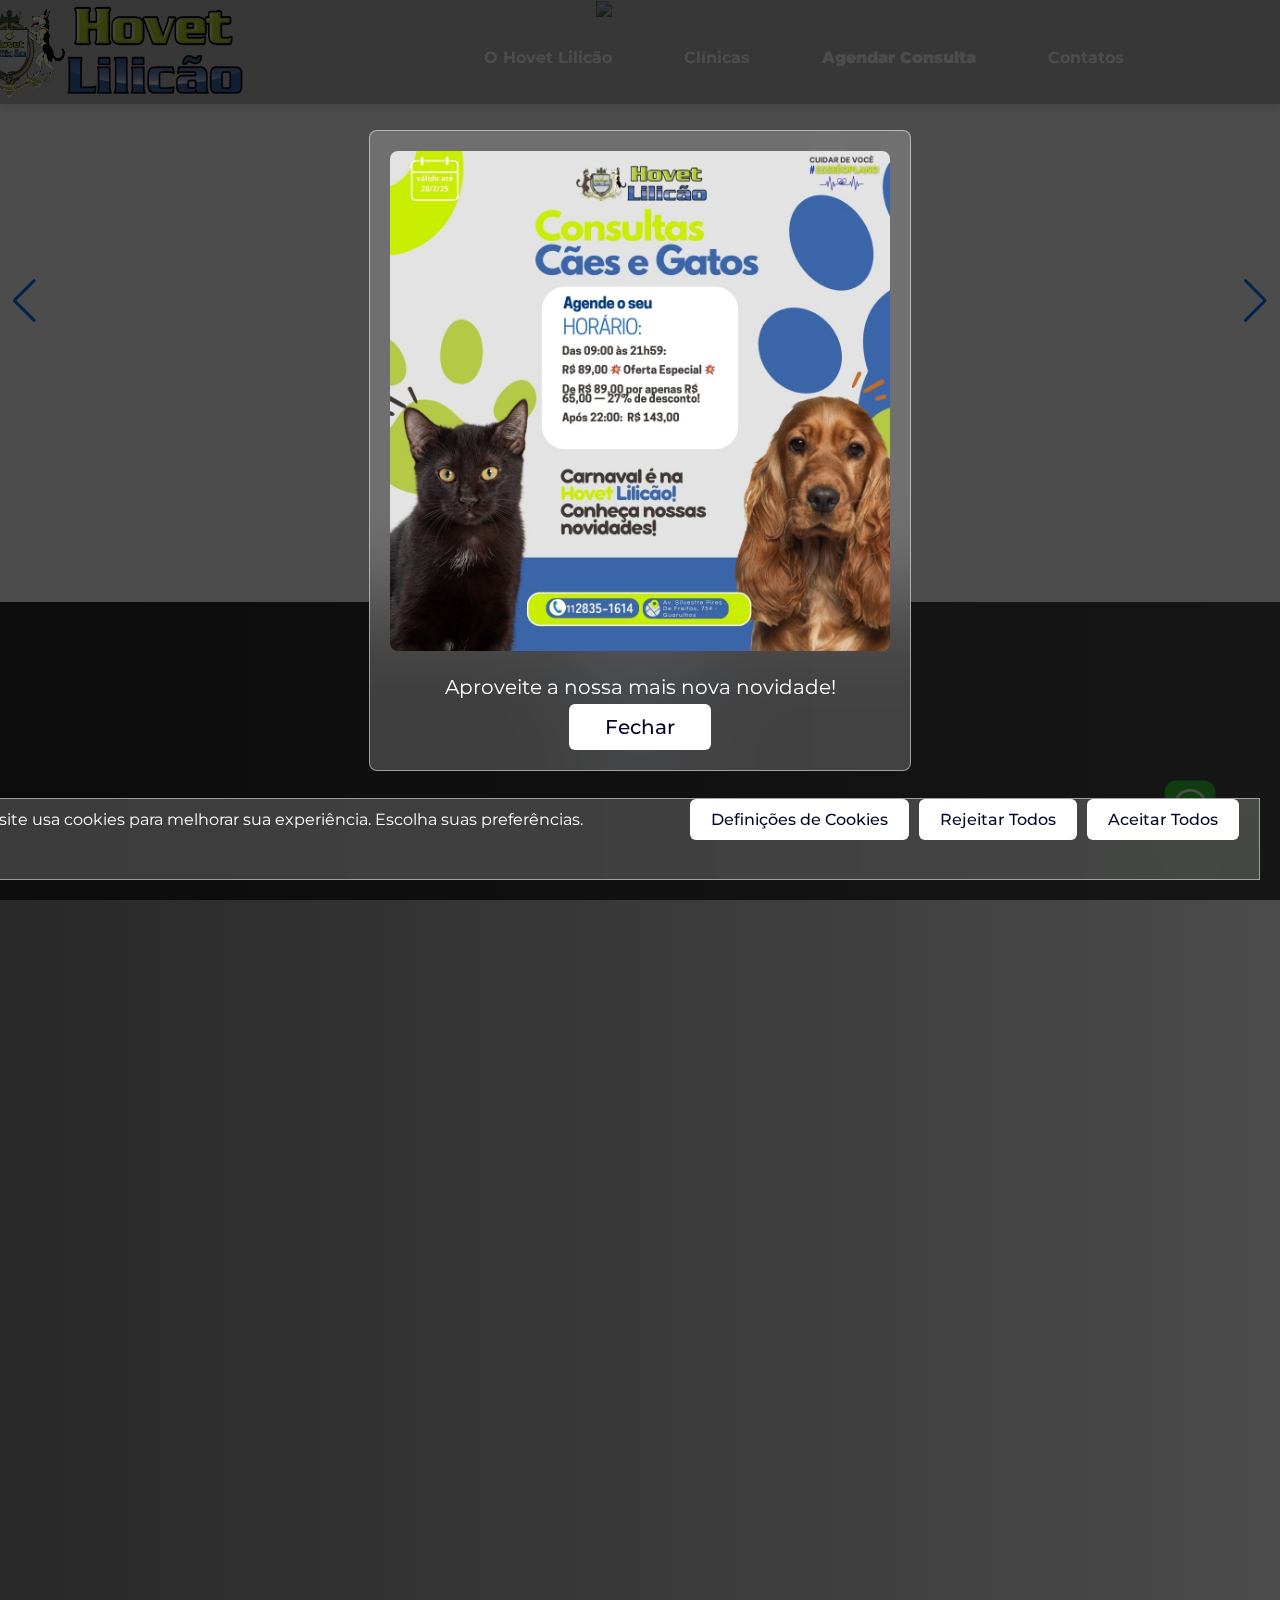
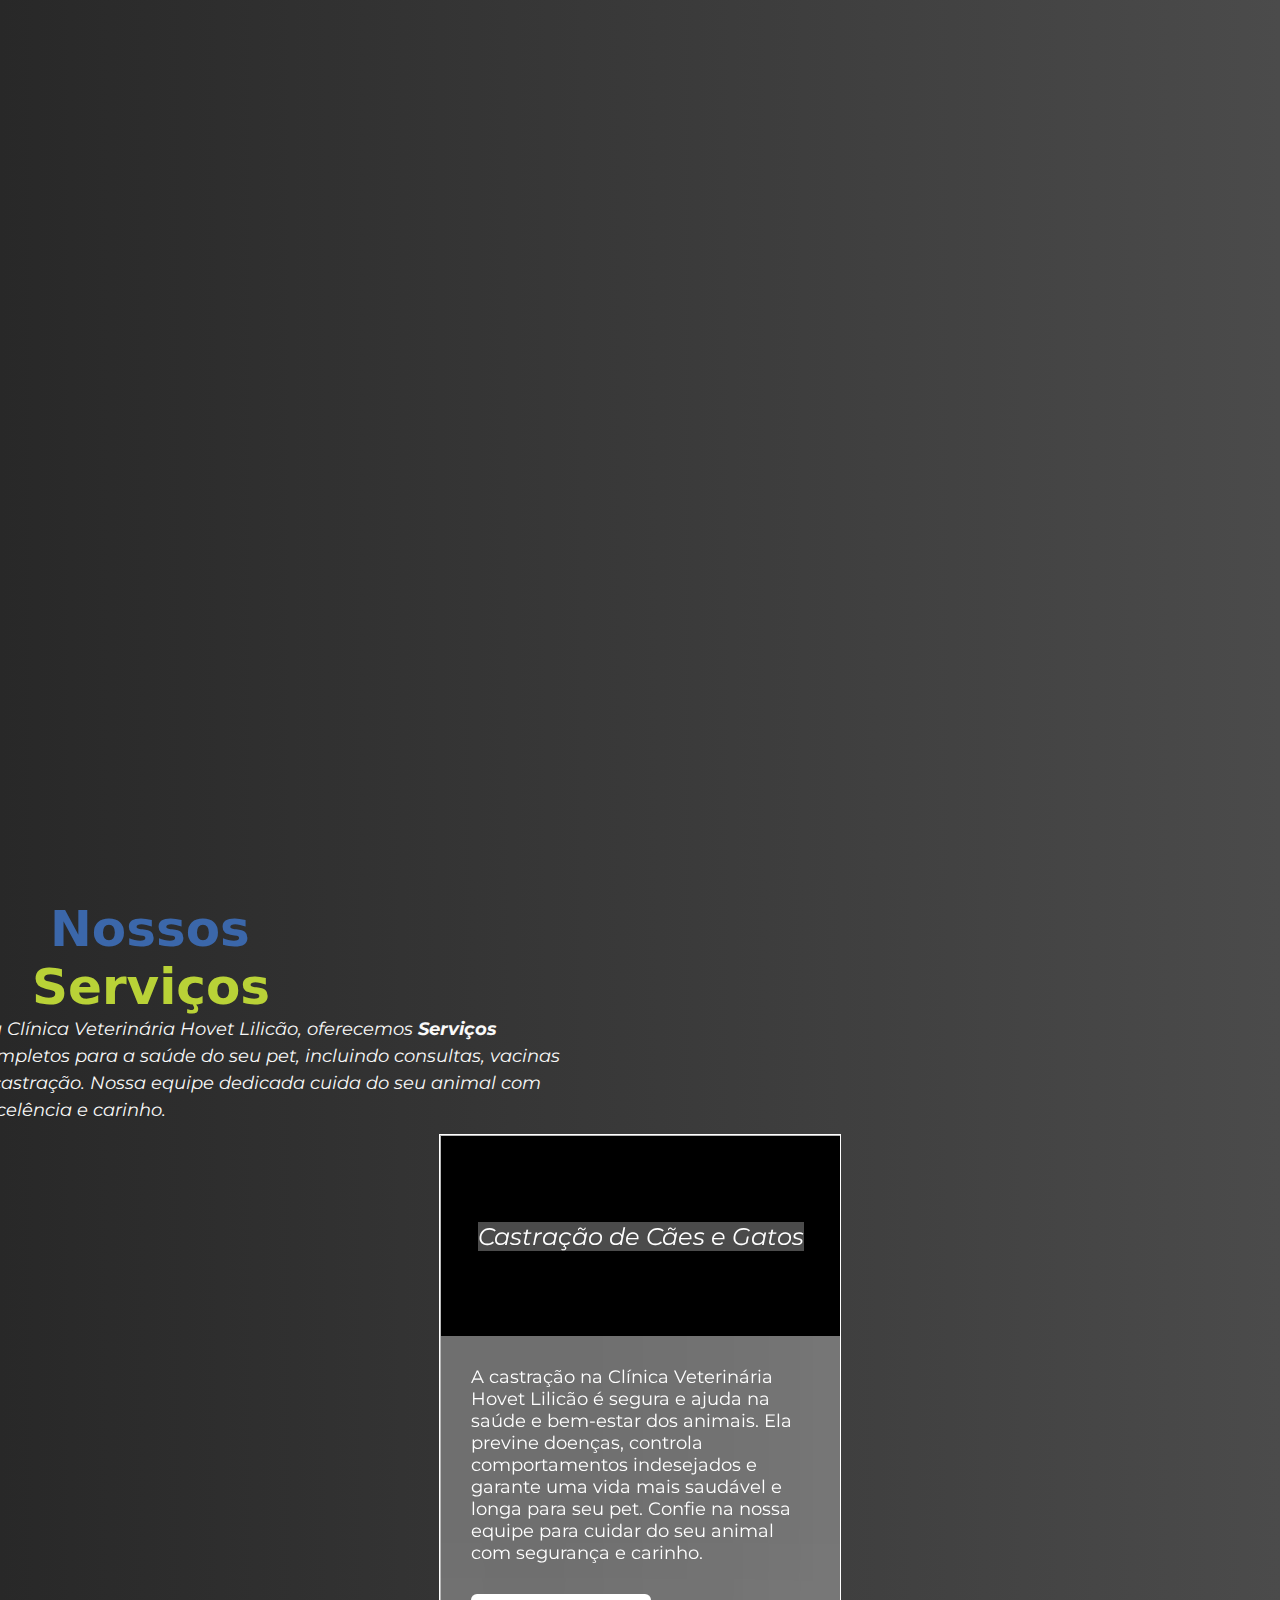
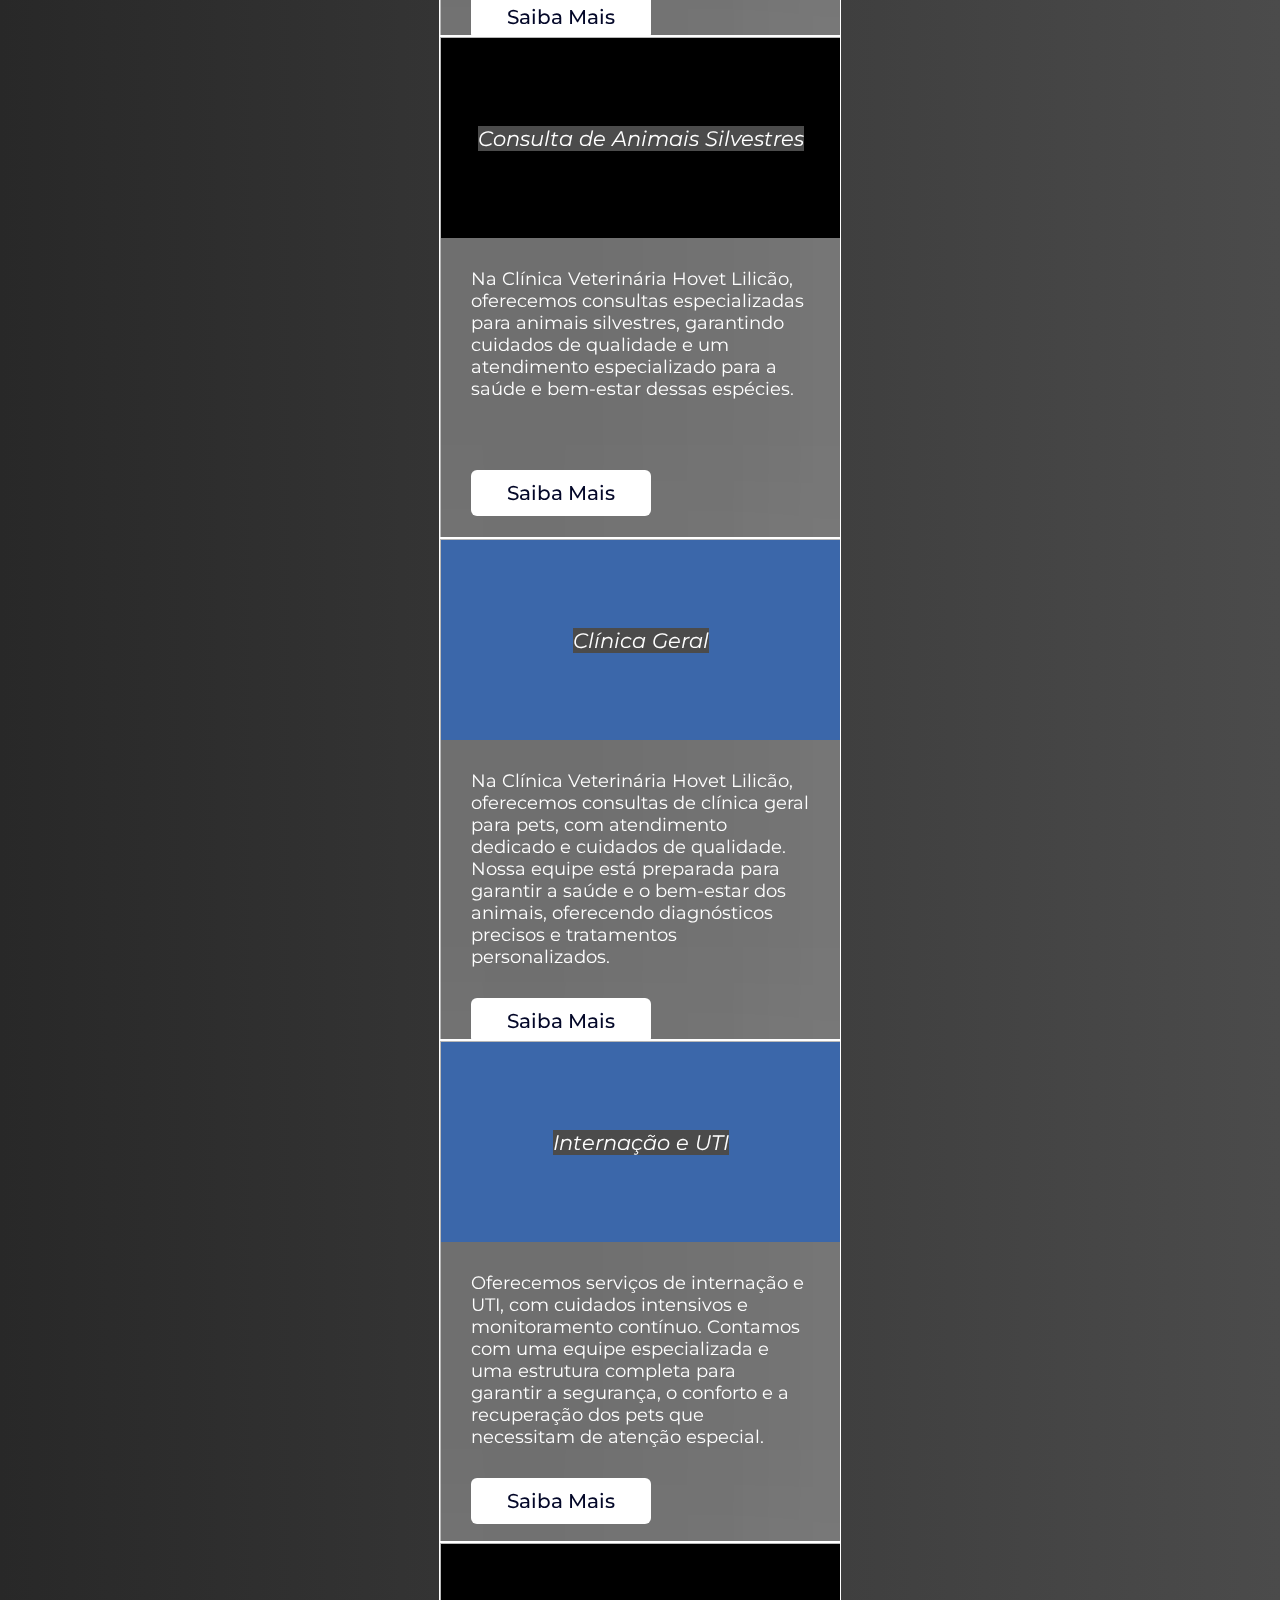
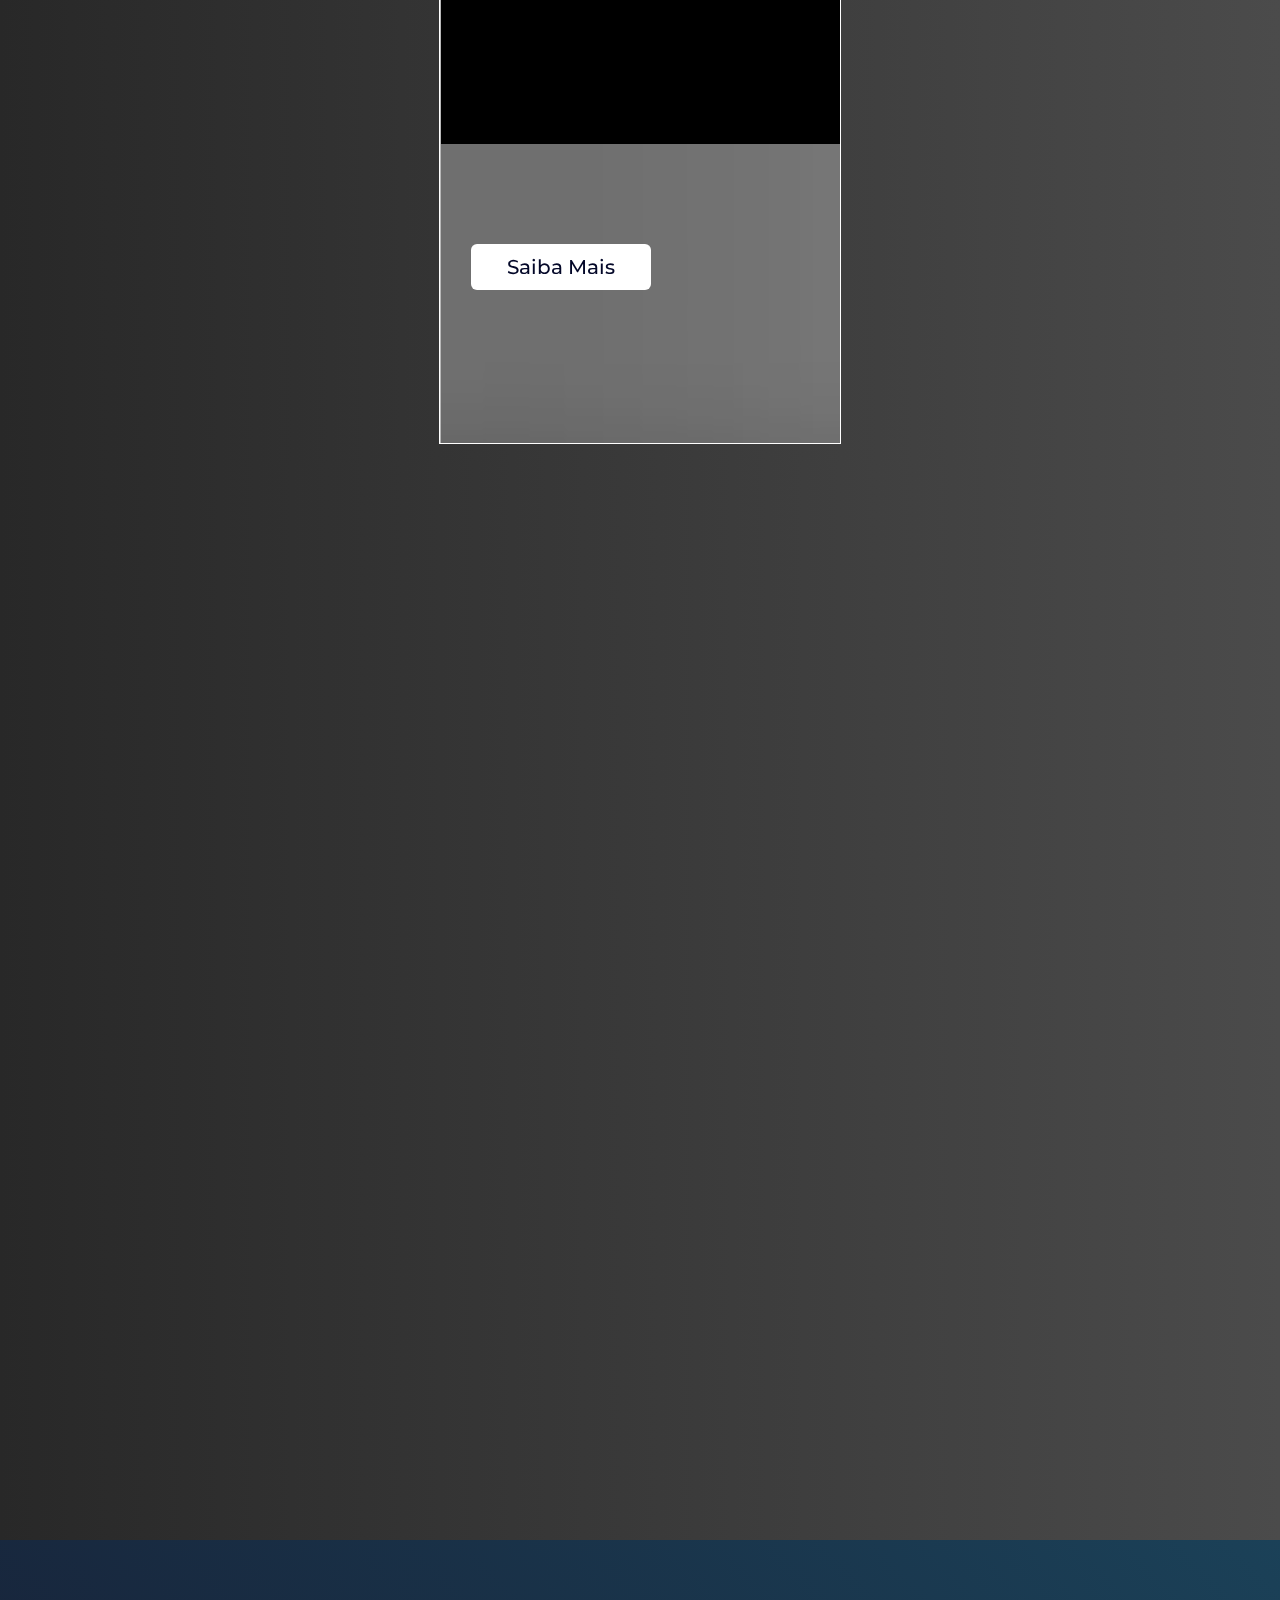
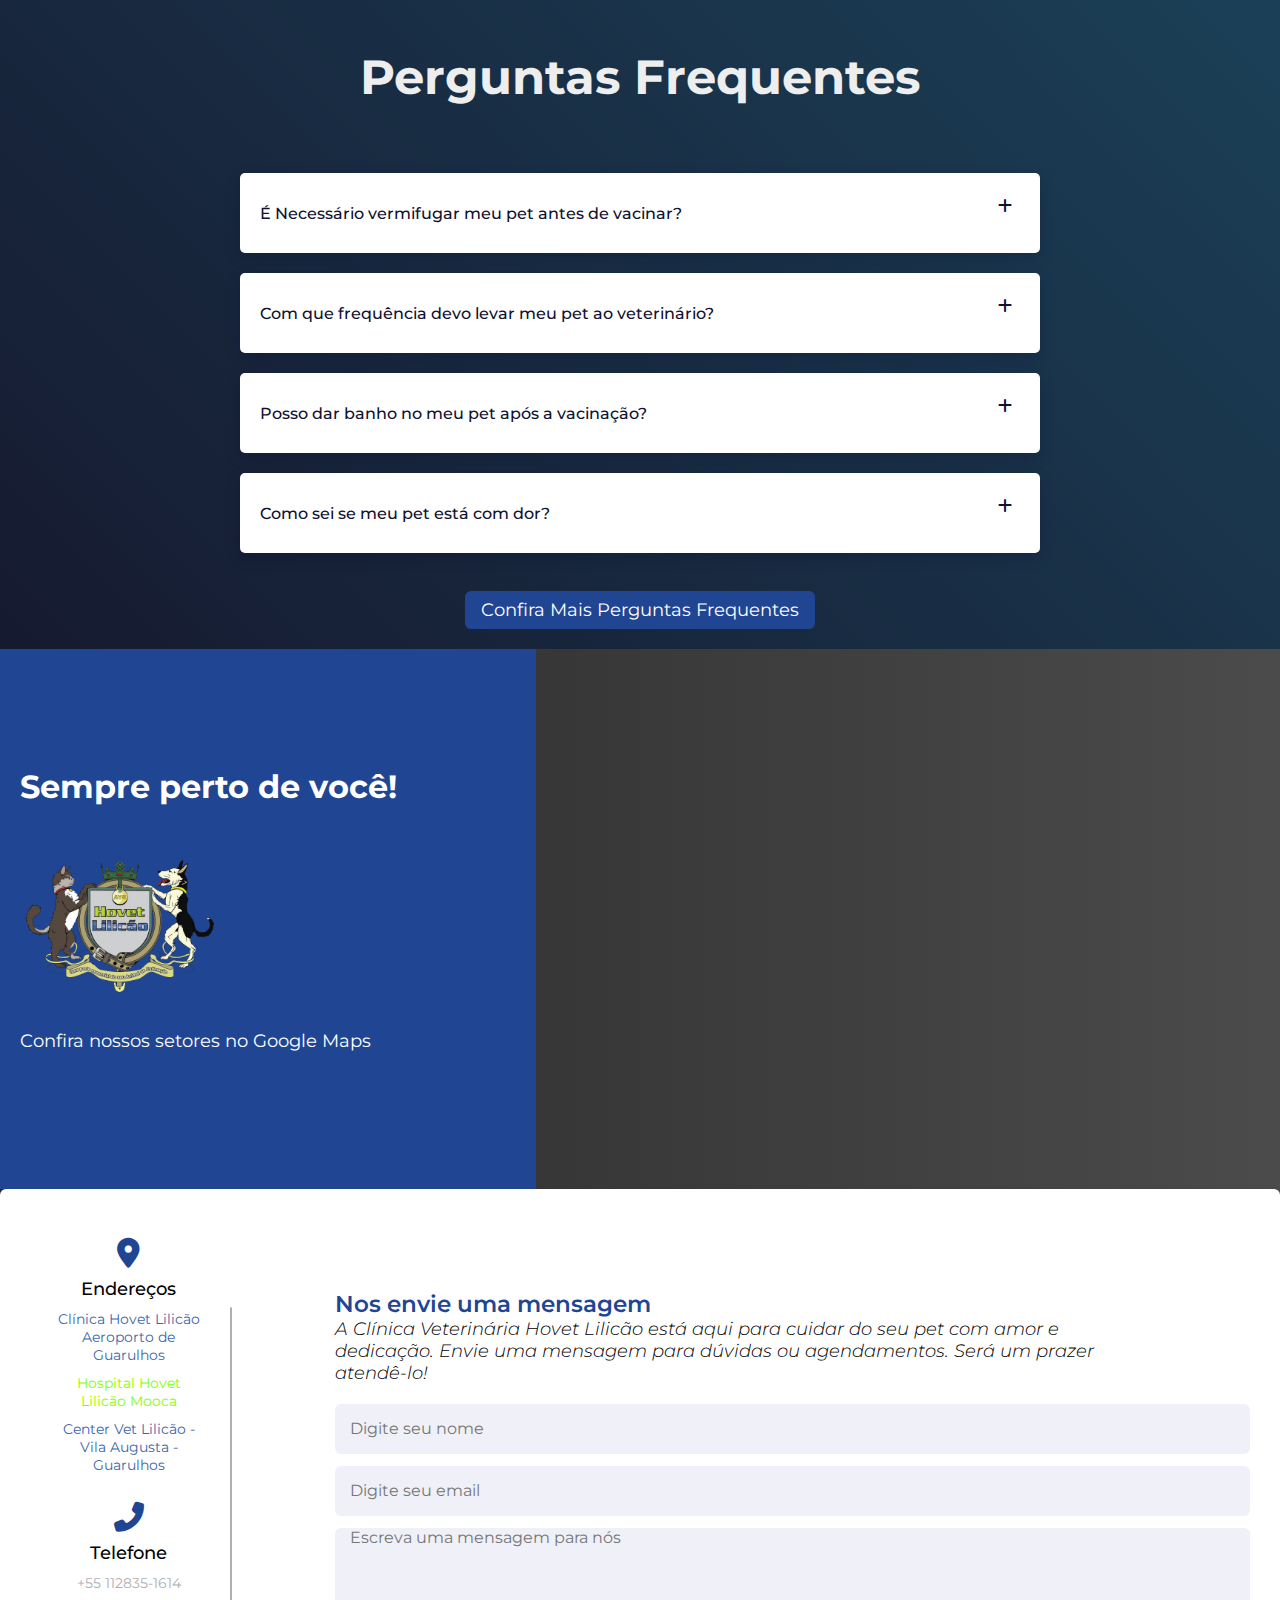
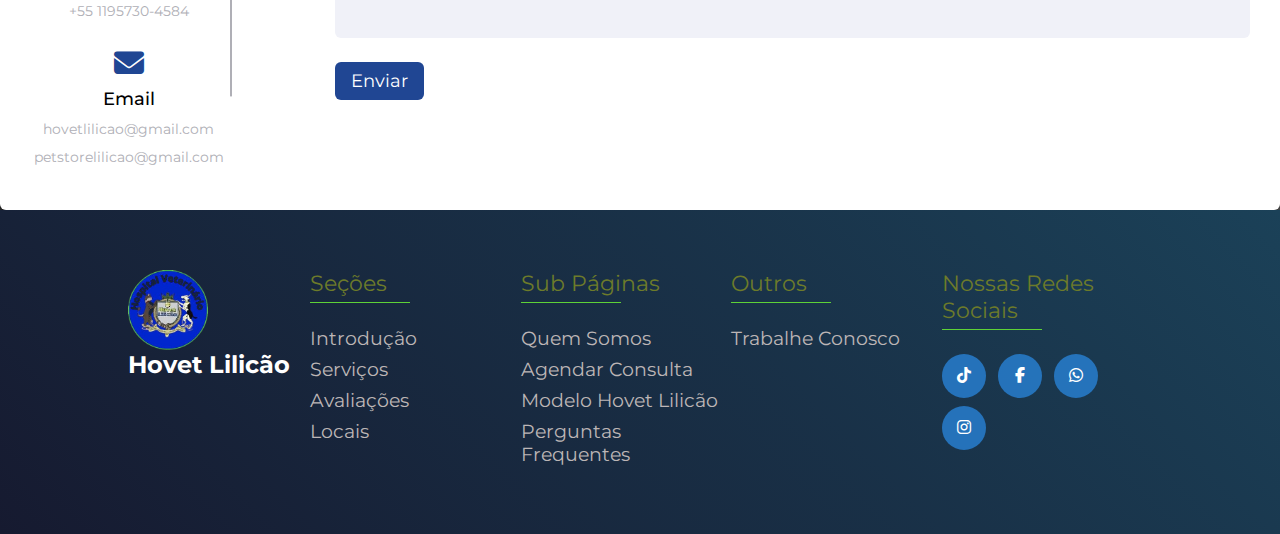
==== commit 8a4e3bc7: "commit" ====
--- a/html/index.html
+++ b/html/index.html
@@ -1,6 +1,5 @@
 <!DOCTYPE html>
 <html lang="pt-br">
-
 <head>
     <meta charset="UTF-8">
     <meta name="viewport" content="width=device-width, initial-scale=1.0, maximum-scale=1.0, user-scalable=no">
@@ -17,13 +16,42 @@
 </head>
 <div id="welcome-popup" class="popup-overlay">
     <div class="popup-content">
-        <img src="/images/Capa para facebook janeiro branco moderno clean cinza claro e escuro (5).png" alt="Anúncio" class="popup-image" />
+        <img src="/images/consultas.jpg" alt="Anúncio" class="popup-image" />
         <span class="span-popup">Aproveite a nossa mais nova novidade!</span>
         <button id="close-popup" class="close-button">Fechar</button>
     </div>
 </div>
 
 <body>
+    <section id="cookies-container">
+        <div class="cookie-content">
+            <span class="cookie-text">
+                Este site usa cookies para melhorar sua experiência. Escolha suas preferências.
+            </span>
+            <div class="cookies-button-container">
+                <button id="settings-button">Definições de Cookies</button>
+                <button id="reject-button">Rejeitar Todos</button>
+                <button id="accept-button">Aceitar Todos</button>
+            </div>
+        </div>
+    </section>
+    
+    <!-- Modal de Configuração de Cookies -->
+    <div id="cookie-settings-modal" class="modal">
+        <div class="modal-content">
+            <h2>Configuração de Cookies</h2>
+            <label><input type="checkbox" id="analytics-consent"> Cookies Analíticos</label>
+            <label><input type="checkbox" id="ads-consent"> Cookies de Publicidade</label>
+            <button id="save-consent">Salvar Preferências</button>
+        </div>
+    </div>
+    
+    
+    <div class="whatsapp-container">
+        <a href="https://wa.me/551128351614">
+            <img class="whatsapp-icon" src="/images/wha-logo.webp">
+        </a>
+    </div>
     <div id="loading">
         <img src="/images/logo-removebg-preview.png" alt="Carregando...">
     </div>
@@ -36,9 +64,12 @@
                     width:300px;">
                 </a>
             </div>
-            <button class="hamburger-btn" aria-label="Toggle navigation">
-                <span class="hamburger-icon"></span>
+            <button class="hamburger-btn" aria-label="Abrir menu">
+                <div class="bar"></div>
+                <div class="bar"></div>
+                <div class="bar"></div>
             </button>
+            
             <div class="container-navs">
                 <nav class="nav__list">
                     <li class="dropdown__item">
@@ -49,7 +80,7 @@
                             <li><a href="#" class="dropdown__link"><i class="ri-arrow-up-down-line"></i>
                                     <div class="info-item">
                                         <span class="infonum">
-                                            <a href="#">Especialidades</a>
+                                            <a href="/html/quemSomos.html">Quem somos</a>
                                         </span>
                                     </div>
                                 </a>
@@ -57,7 +88,7 @@
                             <li><a href="#" class="dropdown__link"><i class="ri-arrow-up-down-line"></i>
                                     <div class="info-item">
                                         <span class="infonum">
-                                            <a href="/html/quemSomos.html">Quem somos</a>
+                                            <a href="/html/servicos.html">Serviços</a>
                                         </span>
                                     </div>
                                 </a>
@@ -184,7 +215,8 @@
 
                 <div class="swiper-slide">
                     <h1 class="title three"></h1>
-                    <img src="#" alt="Image 3" />
+                    <img src="https://wallpaperaccess.com/full/1595920.jpg" alt="Image 3" />
+
                 </div>
 
                 <div class="swiper-slide">
@@ -211,10 +243,13 @@
                 </div>
                 <div class="views-field-text">
                     <p>
-                    <div class="fivestr">Na Hovet Lilicão, Nossa missão</div> é proporcionar o melhor cuidado e carinho
-                    para os seus pets. Somos uma clínica veterinária dedicada à saúde e bem-estar dos seus amigos de
-                    quatro patas, oferecendo uma ampla gama de serviços de alta qualidade em um ambiente acolhedor e
-                    equipado com a mais moderna tecnologia.</p>
+                    <div class="fivestr">Na Hovet Lilicão, Nossa missão</div> O trabalho faz parte da nossa
+                    vida, deve ser feito com prazer
+                    e disciplina, buscando os
+                    objetivos desejados. O dinheiro
+                    não deve ser uma meta, mas a
+                    consequência da valorização
+                    do serviço prestado.</p>
                 </div>
             </li>
             <br>
@@ -225,11 +260,17 @@
                 </div>
                 <div class="views-field-text">
                     <p>
-                    <div class="fivestr">Quem somos?</div> somos apaixonados por cuidar de quem você mais ama. Somos uma
-                    clínica veterinária dedicada à saúde e ao bem-estar dos pets, oferecendo serviços de alta qualidade
-                    em um ambiente acolhedor e moderno. Nossa equipe é formada por profissionais qualificados,
-                    comprometidos em proporcionar cuidado, carinho e confiança para os seus amigos de quatro patas e
-                    suas famílias.</p>
+                    <div class="fivestr">Quem somos & Visão</div> Constituir em um mesmo local
+                    uma equipe de profissionais
+                    multidisciplinar e a
+                    comercialização de produtos
+                    para o pet, buscando através do
+                    emprego de novas tecnologias
+                    obterem resultados que possam
+                    ser percebidos pela comunidade
+                    como referência para a
+                    prevenção, diagnóstico,
+                    tratamento e bem estar animal.</p>
                 </div>
             </li>
             <br>
@@ -239,10 +280,8 @@
                 </div>
                 <div class="views-field-text">
                     <p>
-                    <div class="fivestr">nossos valores,</div> são baseados no respeito, na ética e no compromisso com o
-                    bem-estar dos pets e suas famílias. Atuamos com dedicação, amor e profissionalismo, oferecendo um
-                    atendimento humanizado e serviços de qualidade, sempre com a confiança e a excelência como nossos
-                    pilares.</p>
+                    <div class="fivestr">Nossos Valores,</div> Credibilidade, Transparência, Honestidade, Bom Atendimento, Eficiência, Disciplina, Espírito de Equipe e Melhoria Contínua</p>
+                    <p>Isso nos torna muito mais do que só mais uma equipe.</p>
                 </div>
             </li>
         </ul>
@@ -280,7 +319,9 @@
                             saudável e longa para seu pet. Confie na nossa equipe para cuidar do seu animal com
                             segurança e carinho.
                         </p>
-                        <button class="saibamais">Saiba Mais</button>
+                        <a href="/html/servicos.html" class="link-swiper">
+                            <button class="saibamais">Saiba Mais</button>
+                        </a>
                     </div>
                 </div>
             </swiper-slide>
@@ -295,7 +336,9 @@
                             silvestres, garantindo cuidados de qualidade e um atendimento especializado para a saúde e
                             bem-estar dessas espécies.
                         </p>
-                        <button class="saibamais">Saiba Mais</button>
+                        <a href="/html/servicos.html" class="link-swiper">
+                            <button class="saibamais">Saiba Mais</button>
+                        </a>
                     </div>
                 </div>
             </swiper-slide>
@@ -311,7 +354,9 @@
                             saúde e o bem-estar dos animais, oferecendo diagnósticos precisos e tratamentos
                             personalizados.
                         </p>
-                        <button class="saibamais">Saiba Mais</button>
+                        <a href="/html/servicos.html">                      
+                            <button class="saibamais">Saiba Mais</button>
+                        </a>
                     </div>
                 </div>
             </swiper-slide>
@@ -338,7 +383,9 @@
                     <div class="content">
                         <p>
                         </p>
-                        <button class="saibamais">Saiba Mais</button>
+                        <a href="/html/servicos.html">
+                            <button class="saibamais">Saiba Mais</button>
+                        </a>
                     </div>
                 </div>
             </swiper-slide>
@@ -832,17 +879,16 @@
                     <li><a href="#introduction">Introdução</a></li>
                     <li><a href="#main2">Serviços</a></li>
                     <li><a href="#subtitle-container">Avaliações</a></li>
-                    <li><a href="#emailbox">Contate-nos</a></li>
                     <li><a href="#map">locais</a></li>
                 </ul>
             </div>
             <div class="footer-col">
                 <h4>Sub páginas</h4>
                 <ul>
+                    <li><a href="/html/quemSomos.html">Quem Somos</a></li>
                     <li><a href="/html/agendamento.html">Agendar Consulta</a></li>
                     <li><a href="/html/modelohovetlilicao.html">Modelo Hovet Lilicão</a></li>
                     <li><a href="/html/faq.html">Perguntas Frequentes</a></li>
-                    <li><a href="#"></a></li>
                     <li><a href="#"></a></li>
                 </ul>
             </div>
@@ -1048,6 +1094,6 @@
             }, 1000);
         });
     </script>
+    <script src="/js/cookies.js"></script>
 </body>
-
 </html>--- a/css/style.css
+++ b/css/style.css
@@ -1,4 +1,129 @@
 @import url('https://fonts.googleapis.com/css2?family=Montserrat:wght@300;400;500;600;700&display=swap');
+
+#cookies-container {
+  background-color: rgba(255, 255, 255, 0.2);
+  border: 1px solid rgba(255, 255, 255, 0.5);
+  backdrop-filter: blur(50px);
+  z-index: 9999;
+  bottom: 20px;
+  right: 20px;
+  position: fixed;
+  width: 100%;
+  height: 80px;
+  display: flex;
+  justify-content: space-between;
+  align-items: center;
+  padding: 0 20px;
+}
+
+.cookie-content {
+  display: flex;
+  justify-content: space-between;
+  align-items: center;
+  width: 100%;
+}
+
+.cookie-text {
+  color: #fff;
+  font-size: 1rem;
+  font-weight: 400;
+  max-width: 60%;
+  text-align: left;
+}
+
+.cookies-button-container {
+  display: flex;
+  gap: 10px;
+}
+
+.cookies-button-container button {
+  font-size: 1rem;
+  padding: 10px 20px;
+  color: #030728;
+  border-radius: 6px;
+  font-weight: 500;
+  cursor: pointer;
+  background: #fff;
+  border: 1px solid transparent;
+}
+
+.cookies-button-container button:hover {
+  background: rgba(255, 255, 255, 0.1);
+  border: 1px solid #fff;
+  color: #fff;
+}
+
+/* Modal de Configuração */
+.modal {
+  display: none;
+  position: fixed;
+  left: 50%;
+  top: 50%;
+  transform: translate(-50%, -50%);
+  background: white;
+  padding: 20px;
+  box-shadow: 0px 0px 10px rgba(0,0,0,0.1);
+  z-index: 10000;
+  border-radius: 8px;
+}
+
+.modal-content {
+  display: flex;
+  flex-direction: column;
+}
+
+.modal-content label {
+  margin-bottom: 10px;
+}
+
+/* Responsividade para telas menores */
+@media (max-width: 768px) {
+  #cookies-container {
+    height: auto;
+    padding: 10px;
+    flex-direction: column;
+    justify-content: center;
+    align-items: center;
+  }
+
+  .cookie-content {
+    flex-direction: column;
+    align-items: center;
+    width: 100%;
+  }
+
+  .cookie-text {
+    text-align: center;
+    margin-bottom: 10px;
+  }
+
+  .cookies-button-container {
+    flex-direction: column;
+    gap: 10px;
+  }
+
+  .cookies-button-container button {
+    width: 100%;
+    text-align: center;
+  }
+
+  #close-button {
+    align-self: flex-end;
+    margin-top: 10px;
+  }
+}
+
+/* Responsividade para telas muito pequenas */
+@media (max-width: 480px) {
+  .cookies-button-container button {
+    font-size: 0.9rem;
+    padding: 8px 20px;
+  }
+
+  .cookie-text {
+    font-size: 0.9rem;
+  }
+}
 
 
 #loading {
@@ -63,6 +188,7 @@
   display: flex;
 }
 
+
 @media (max-width: 768px) {
   .container-navs {
     display: none; 
@@ -73,14 +199,15 @@
 
   /* Estilos para o menu quando o botão de hambúrguer for clicado */
   .hamburger-btn.active + .container-navs {
-    display: block; 
+    display: block;
     position: absolute;
-    top: 95px; 
+    top: 103px;
     left: 0;
     width: 100%;
-    background-color: #fff;
+    background-color: #0c4dae5e;
     box-shadow: 0 4px 10px rgba(0, 0, 0, 0.1);
     z-index: 1000;
+    height: 353px;
   }
 
   .nav__list {
@@ -104,9 +231,32 @@
   }
 }
 
-.container-navs{
+@keyframes shake {
+  0% { transform: translateX(5px); }
+  25% { transform: translateX(-5px); }
+  50% { transform: translateX(5px); }
+  75% { transform: translateX(-5px); }
+  100% { transform: translateX(5px); }
+}
+.whatsapp-container a{
+  position: fixed;
+  bottom: 20px; 
+  right: 20px; 
+  z-index: 9998; 
+  animation: shake 3s ease-out infinite;
+}
+.whatsapp-icon{
+  width: 140px;
+  height: 140px;
+  border: none;
+  cursor: pointer;
+}
+
+.container-navs {
   display: flex;
 }
+
+/* Estilos do Menu */
 .nav__list {
   list-style: none;
   padding: 0;
@@ -123,87 +273,170 @@
   margin-top: 10px;
   font-family: "Montserrat", sans-serif;
 }
-.nav__link a{
-  width: 10px;
+
+.nav__link a {
   font-size: 1rem;
   color: #fff;
-  font-weight: 500;
+  font-weight: bold;
   cursor: pointer;
-  border: 1px solid transparent;
-  margin-top: 10px;
-  font-weight: bold;
+  text-decoration: none;
   font-family: "Montserrat", sans-serif;
+}
+
+.nav__link:hover {
+  background: rgba(255, 255, 255, 0.1);
+  border: 1px solid #fff;
+  color: #fff;
+}
+
+.dropdown__item {
+  position: relative;
+  color: #FFF;
+}
+
+.nav__link::marker {
+  content: none;
+}
+
+.dropdown__menu {
+  padding: 0;
+  margin: 0;
+  list-style-type: none;
+  display: none;
+  position: absolute;
+  top: 100%;
+  left: 0;
+  background-color: rgb(42 42 42 / 96%);
+  border: 1px solid #ddd;
+  box-shadow: 0 4px 6px rgba(0, 0, 0, 0.1);
+  color: #FFFF;
+  width: 200px;
+}
+
+.dropdown__link {
+  display: flex;
+  align-items: center;
+  padding: 1px;
+  color: #fff;
   text-decoration: none;
-}
-.nav__link:hover{
-    background: rgba(255, 255, 255, 0.1);
-    border: 1px solid #fff;
-    color: #fff;
-}
-
-.dropdown__item {
-    position: relative;
-    marker-start: none;
-    color: #FFF;
-}
-.nav__link::marker {
-    content: none;  /* Remove o marcador */
-}
-.dropdown__menu {
-    padding: 0;  /* Remove o padding adicional */
-    margin: 0;
-    list-style-type: none;
-    display: none; /* Esconde o menu por padrão */
+  cursor: pointer;
+}
+
+.dropdown__submenu {
+  display: none;
+  position: absolute;
+  top: 0;
+  left: 100%;
+  background-color: #fff;
+  border: 1px solid #ddd;
+  box-shadow: 0 4px 6px rgba(0, 0, 0, 0.1);
+  width: 180px;
+  padding: 0;
+  list-style: none;
+}
+
+.dropdown__add {
+  margin-left: auto;
+}
+
+.dropdown__item:hover .dropdown__menu {
+  display: block;
+  z-index: 9999;
+}
+
+.dropdown__subitem:hover .dropdown__submenu {
+  display: block;
+}
+
+.dropdown__submenu.show {
+  display: block;
+}
+
+/* Estilos do botão hambúrguer */
+.hamburger-btn {
+  display: none;
+  flex-direction: column;
+  justify-content: space-between;
+  width: 35px;
+  height: 25px;
+  background: none;
+  border: none;
+  cursor: pointer;
+  z-index: 1001;
+  position: relative;
+}
+
+.hamburger-btn .bar {
+  width: 100%;
+  height: 4px;
+  background: white;
+  transition: 0.4s;
+  border-radius: 5px;
+}
+
+/* Animação do ícone hambúrguer ao ser clicado */
+.hamburger-btn.active .bar:nth-child(1) {
+  transform: rotate(45deg) translate(5px, 6px);
+}
+
+.hamburger-btn.active .bar:nth-child(2) {
+  opacity: 0;
+}
+
+.hamburger-btn.active .bar:nth-child(3) {
+  transform: rotate(-45deg) translate(5px, -6px);
+}
+
+/* Menu no modo mobile */
+@media (max-width: 768px) {
+  .hamburger-btn {
+    display: flex;
     position: absolute;
-    top: 100%;
+    top: 20px;
+    right: 20px;
+  }
+
+  .container-navs {
+    display: none;
+    position: fixed;
+    top: 0;
+    left: -100%;
+    width: 250px;
+    height: 100vh;
+    background: rgba(12, 77, 174, 0.95);
+    flex-direction: column;
+    padding-top: 60px;
+    box-shadow: 5px 0 10px rgba(0, 0, 0, 0.2);
+    transition: left 0.3s ease-in-out;
+    z-index: 1000;
+  }
+
+  .container-navs.active {
     left: 0;
-    background-color: rgb(42 42 42 / 96%);
-    border: 1px solid #ddd;
-    box-shadow: 0 4px 6px rgba(0, 0, 0, 0.1);
-    color: #FFFF;
-    width: 200px;
-    padding: 0;
-    list-style: none;
-    margin: 0;
-}
-
-.dropdown__link {
     display: flex;
-    align-items: center;
-    padding: 1px;
-    color: #fff;
-    text-decoration: none;
-    cursor: pointer;
-}
-
-.dropdown__submenu {
-    display: none; /* Esconde o submenu por padrão */
-    position: absolute;
-    top: 0;
-    left: 100%;
-    background-color: #fff;
-    border: 1px solid #ddd;
-    box-shadow: 0 4px 6px rgba(0, 0, 0, 0.1);
-    width: 180px;
-    padding: 0;
-    list-style: none;
-    margin: 0;
-}
-
-.dropdown__add {
-    margin-left: auto;
-}
-
-.dropdown__item:hover .dropdown__menu {
-    display: block; /* Exibe o menu quando passar o mouse */
-}
-
-.dropdown__subitem:hover .dropdown__submenu {
-    display: block; /* Exibe o submenu quando passar o mouse */
-}
-.dropdown__submenu.show {
+  }
+
+  .nav__list {
+    width: 100%;
+    padding: 10px;
+  }
+
+  .nav__link {
     display: block;
-}
+    padding: 15px;
+    font-size: 1.2rem;
+    text-align: center;
+    color: white;
+    font-weight: bold;
+    transition: 0.3s;
+  }
+
+  .nav__link:hover {
+    background: rgba(255, 255, 255, 0.2);
+  }
+}
+
+
 .logo-container img{
   height: 140px;
 }
@@ -249,7 +482,7 @@
 
 header button {
   padding: 10px 20px;
-  background-color: #4CAF50;
+  background-color: #486749;
   color: white;
   border: none;
   border-radius: 4px;
@@ -258,7 +491,7 @@
 }
 
 header button:hover {
-  background-color: #45a049;
+  background-color: #154a8b;
 }
 
 /* Responsividade */
@@ -676,7 +909,7 @@
   }
 .popup-image {
     width: 100%;  
-    max-width: 1000px;  
+    max-width: 500px;  
     height: auto; 
     margin-bottom: 20px;
     border-radius: 8px;
@@ -1105,7 +1338,7 @@
     font-size: 3em;
 }
 
-.content a {
+/* .content a {
     display: inline-block;
     margin: 10px 0 0;
     padding: 10px 20px;
@@ -1113,7 +1346,7 @@
     border: 2px solid #262626;
     color: #262626;
     font-weight: 600;
-}
+} */
 
 .cachorroborda{
     margin-right: 1200px;
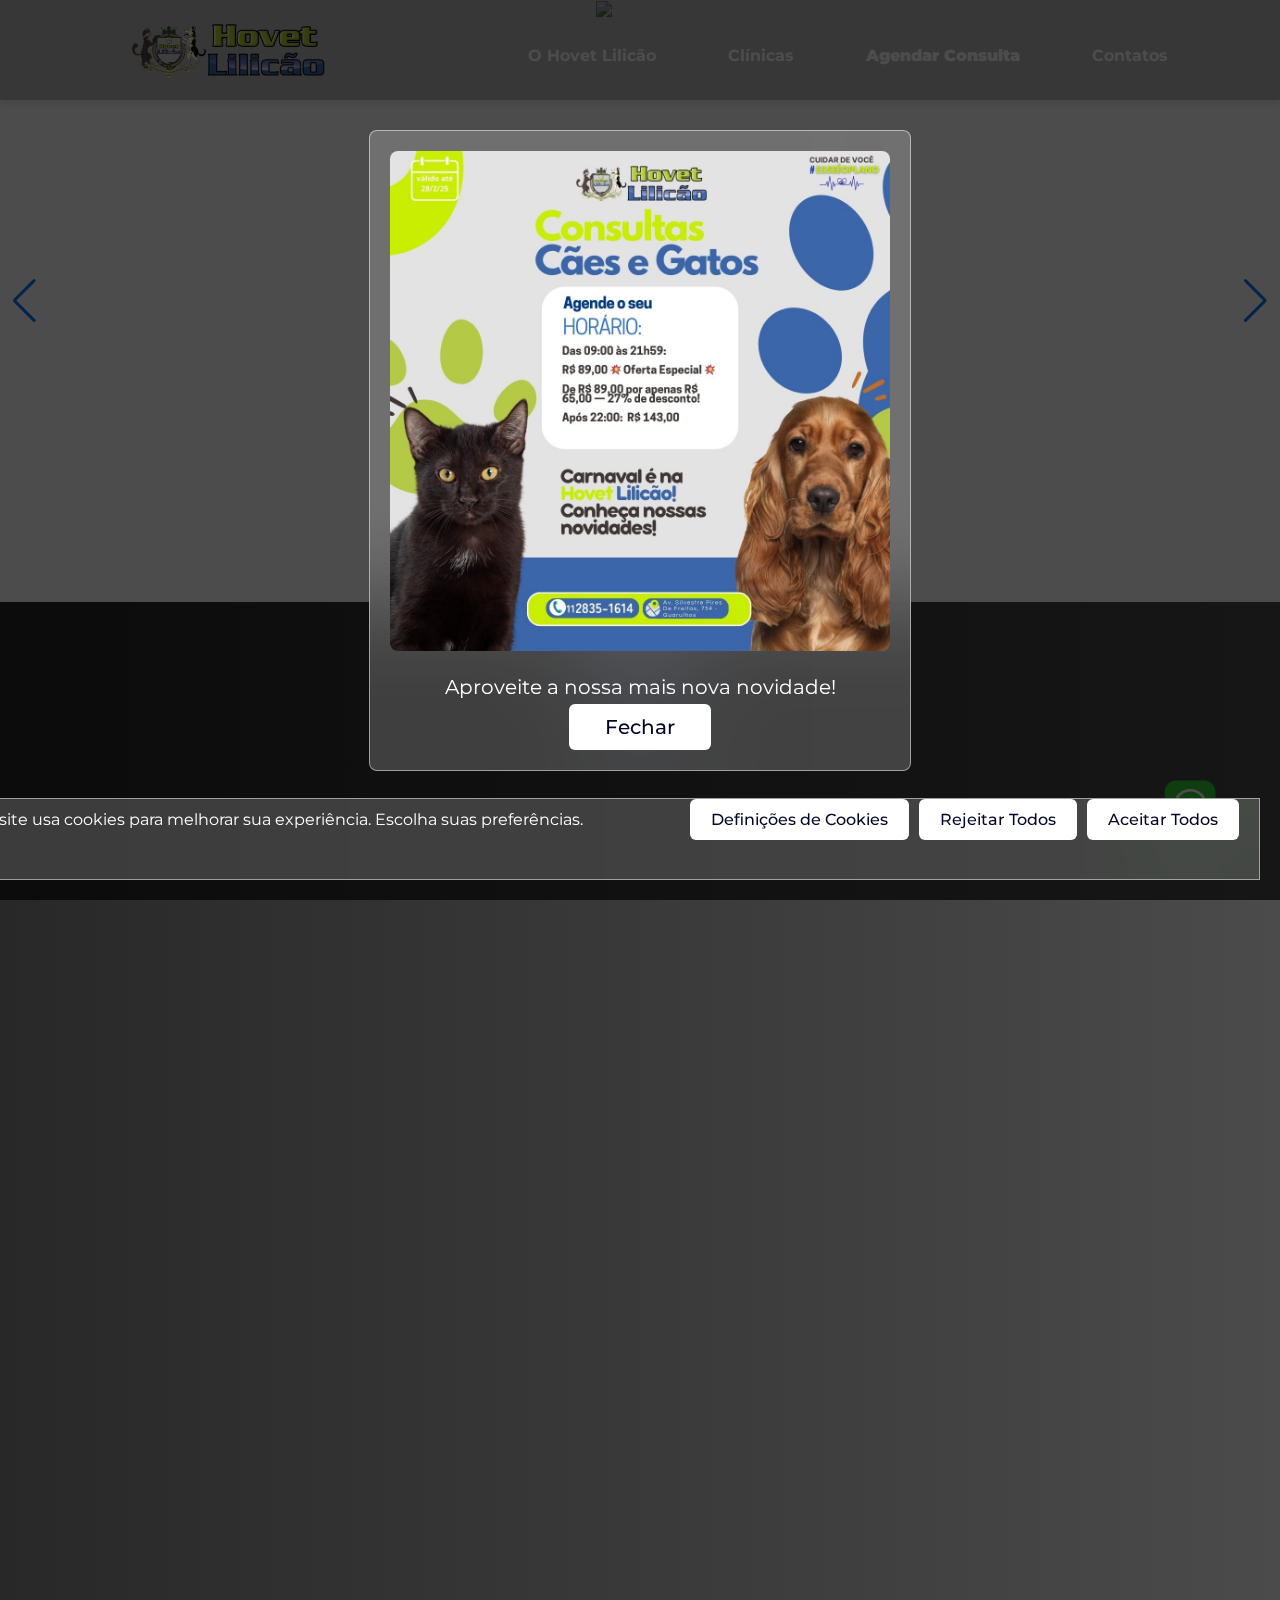
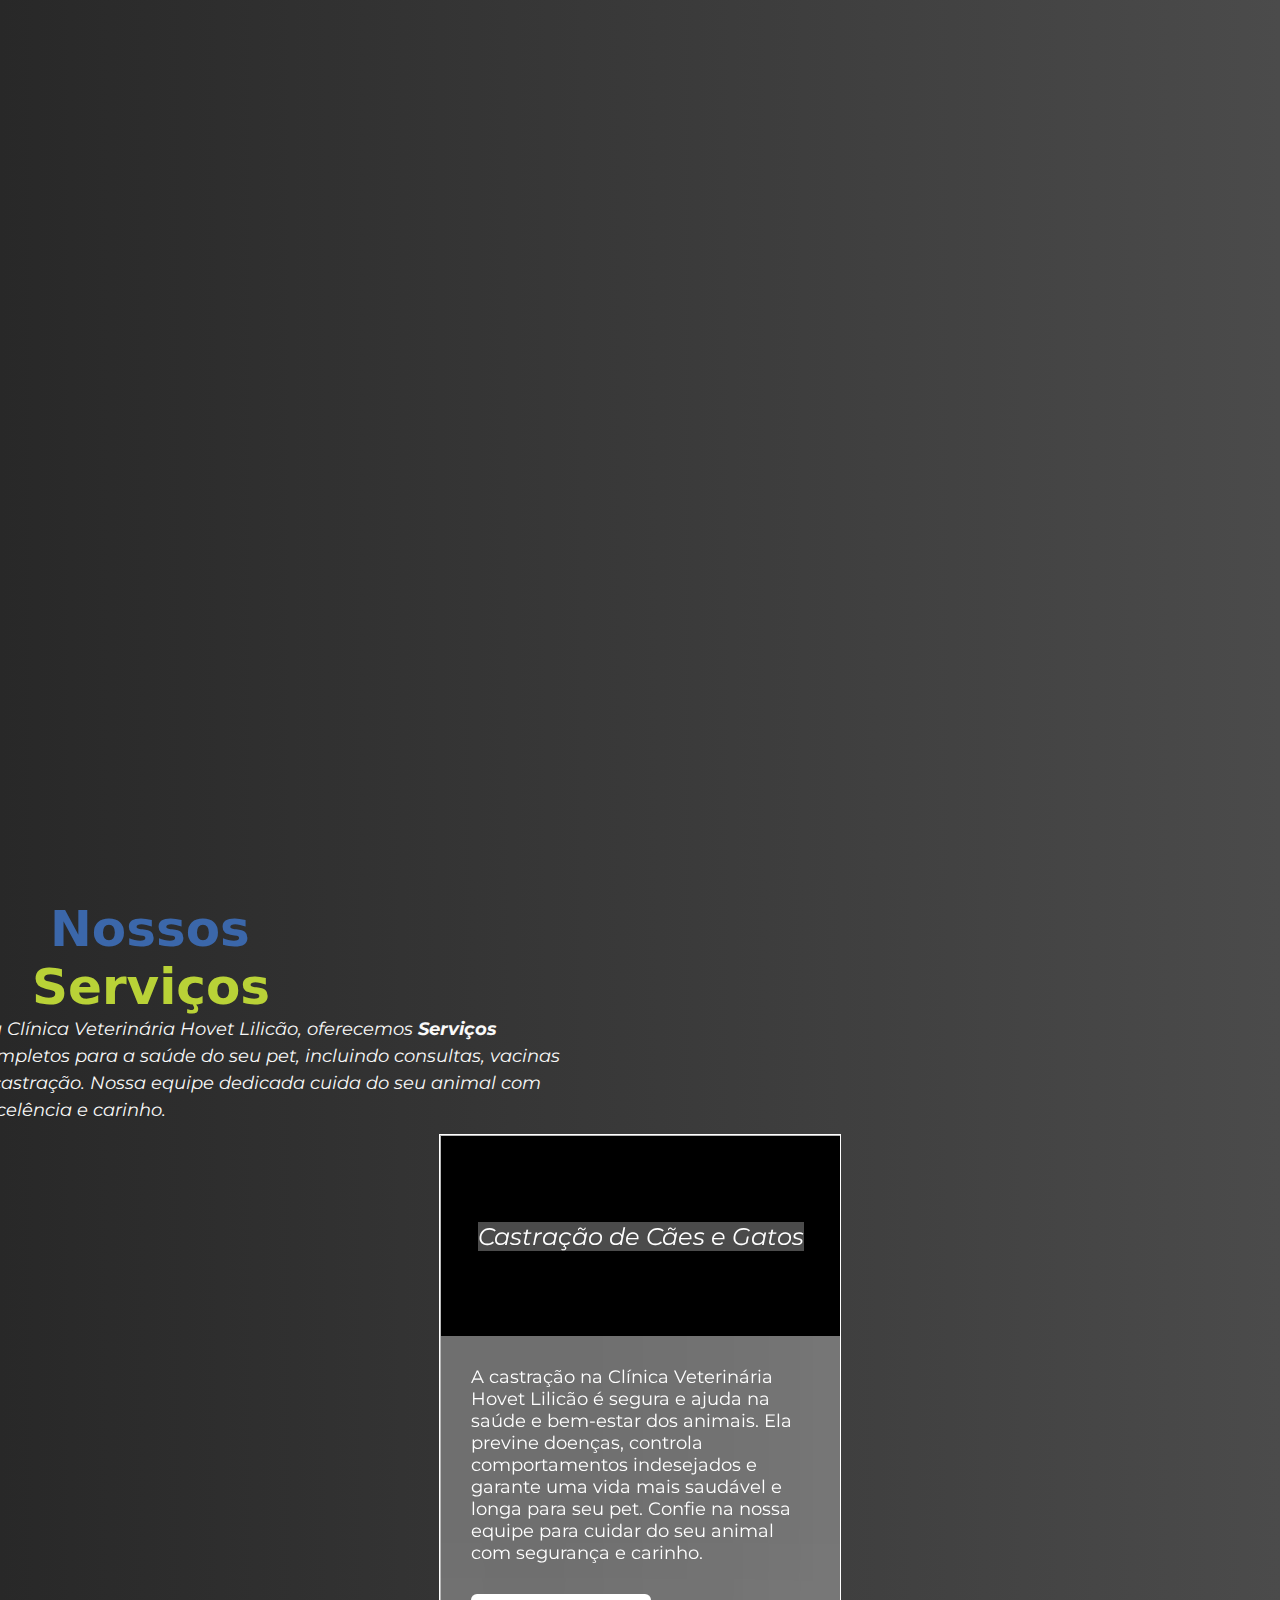
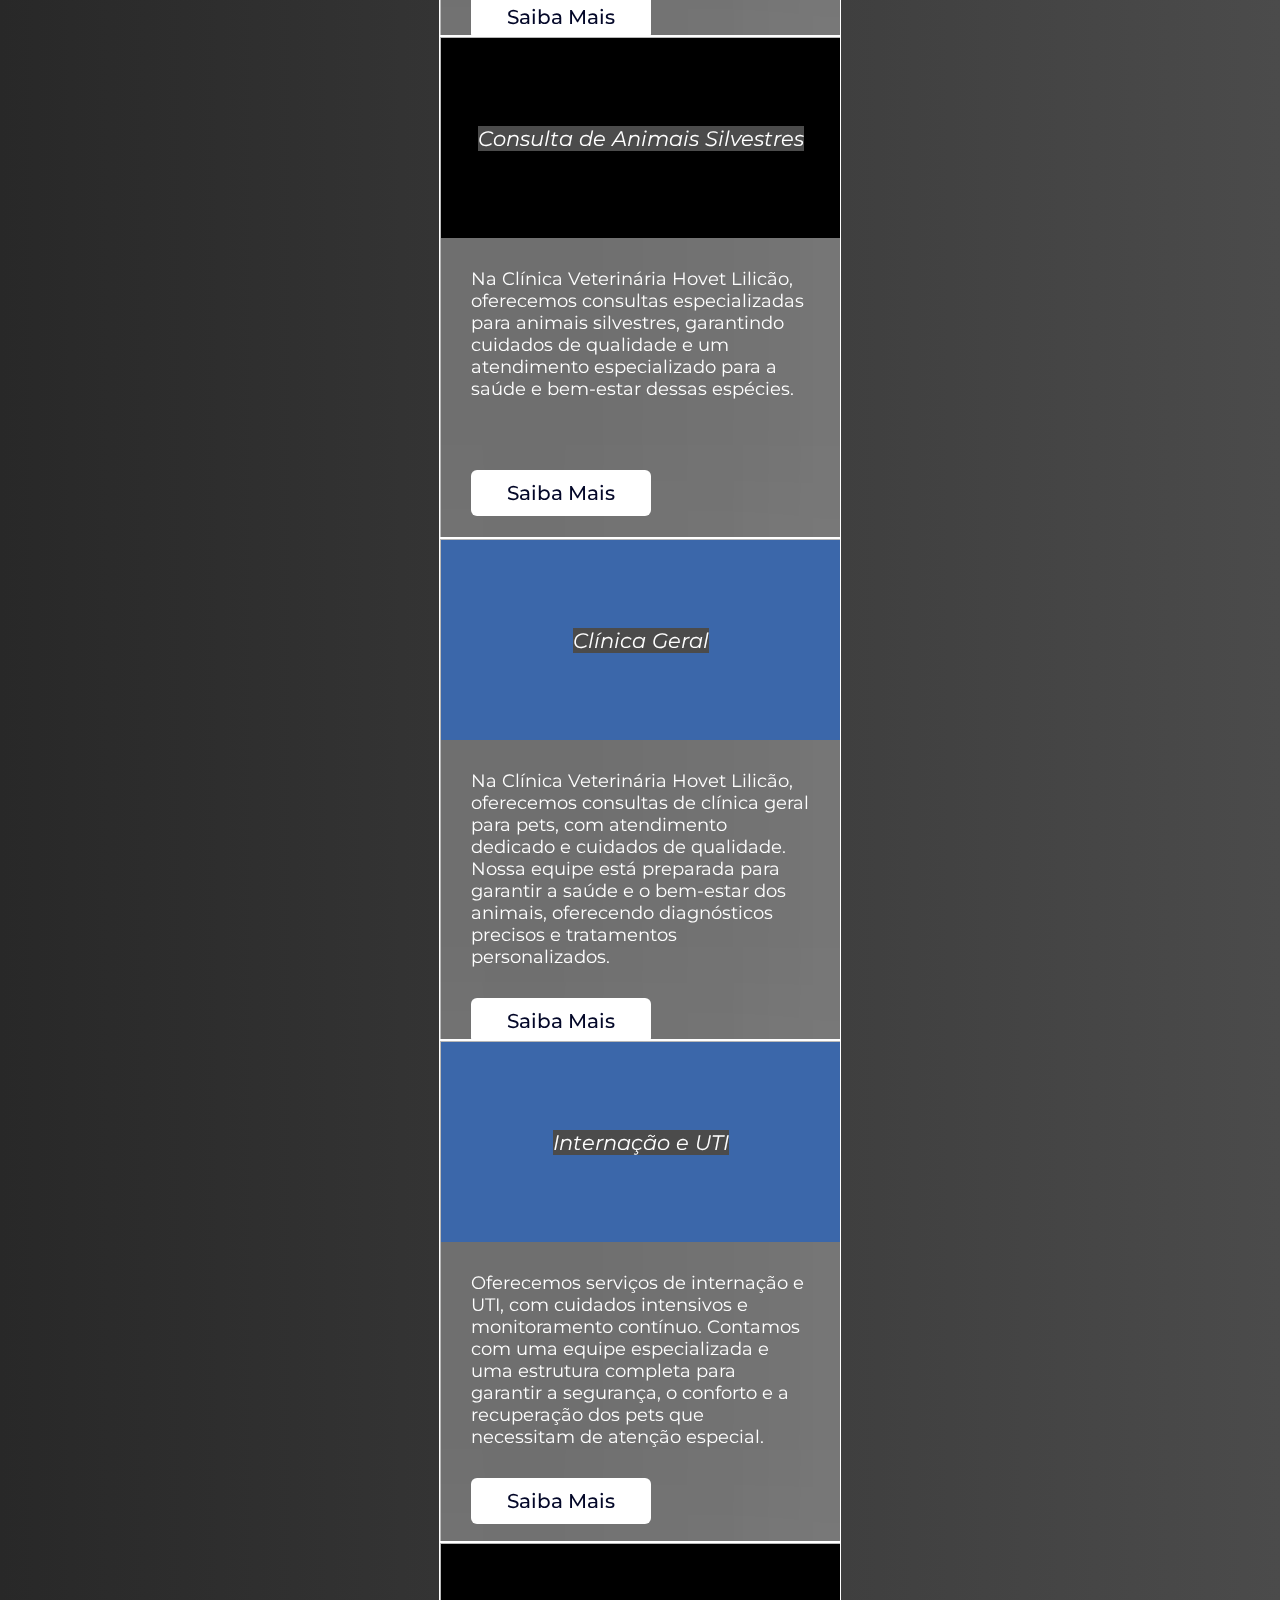
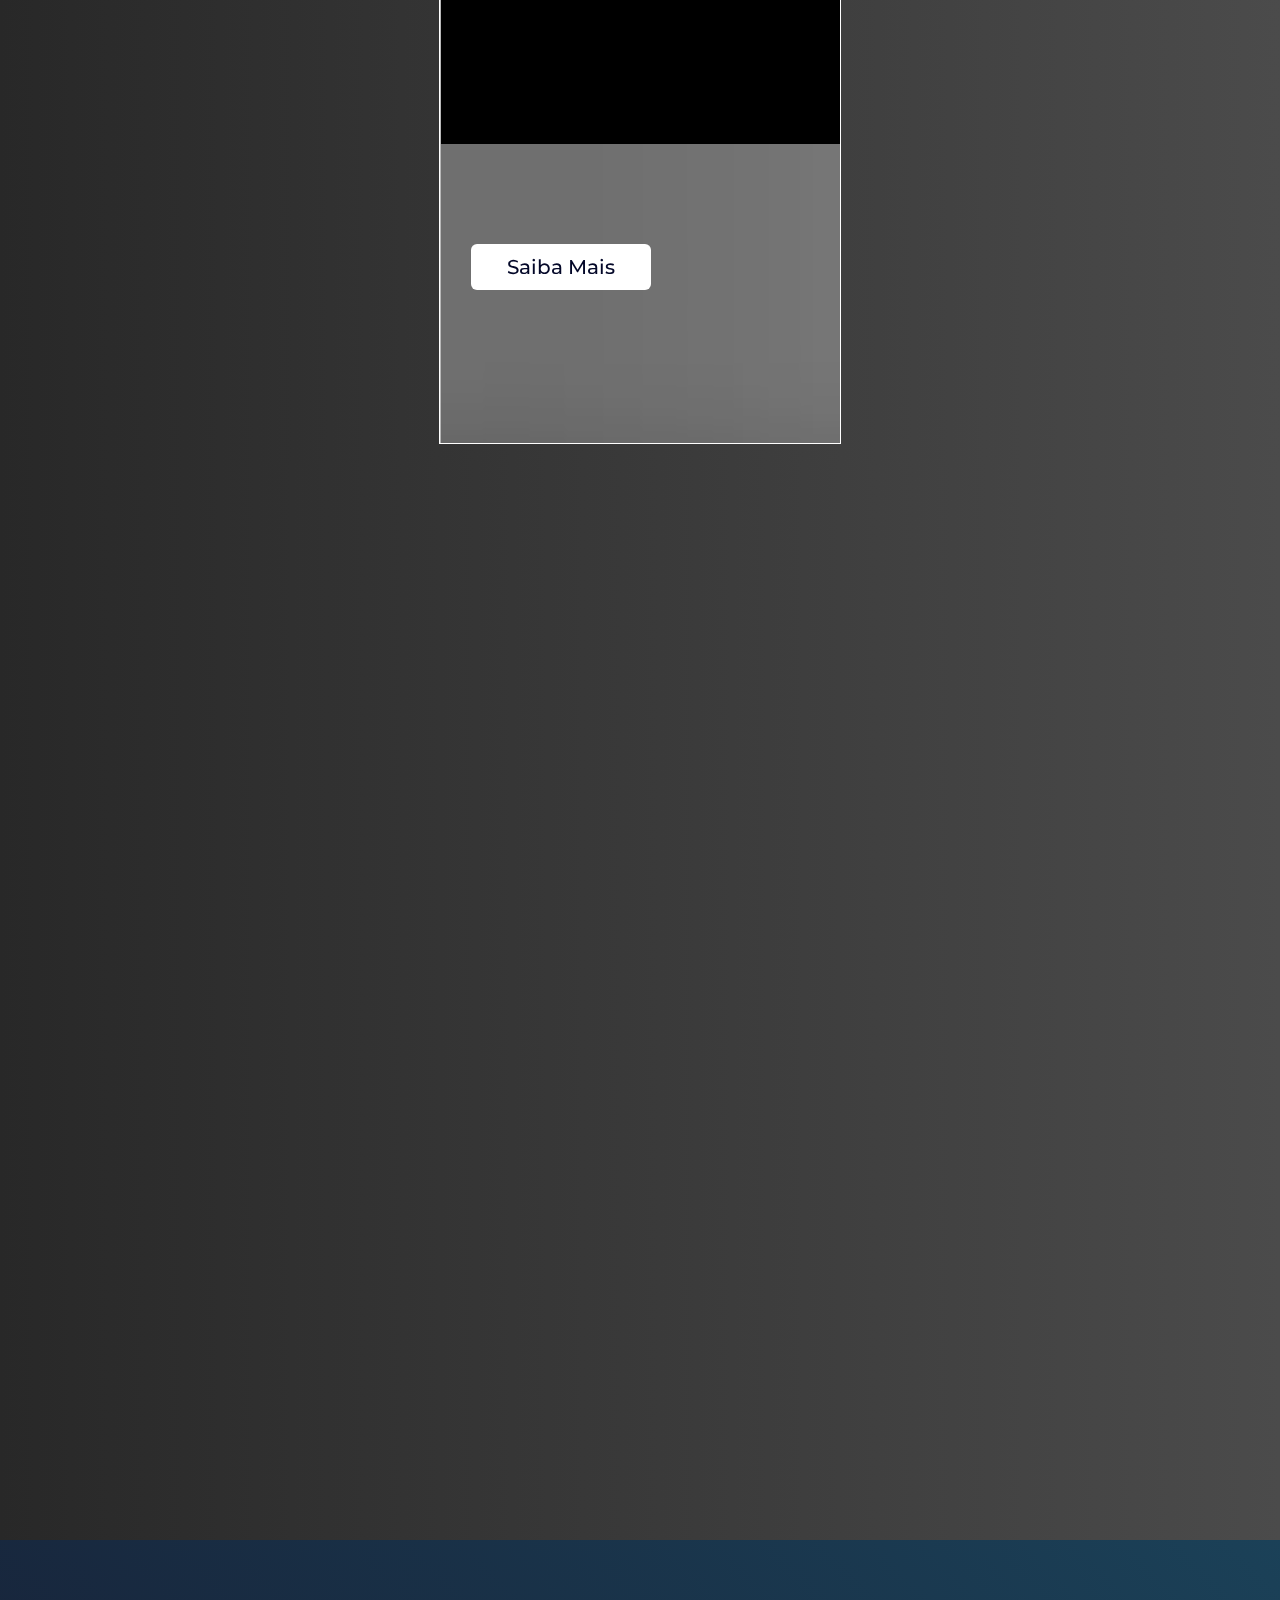
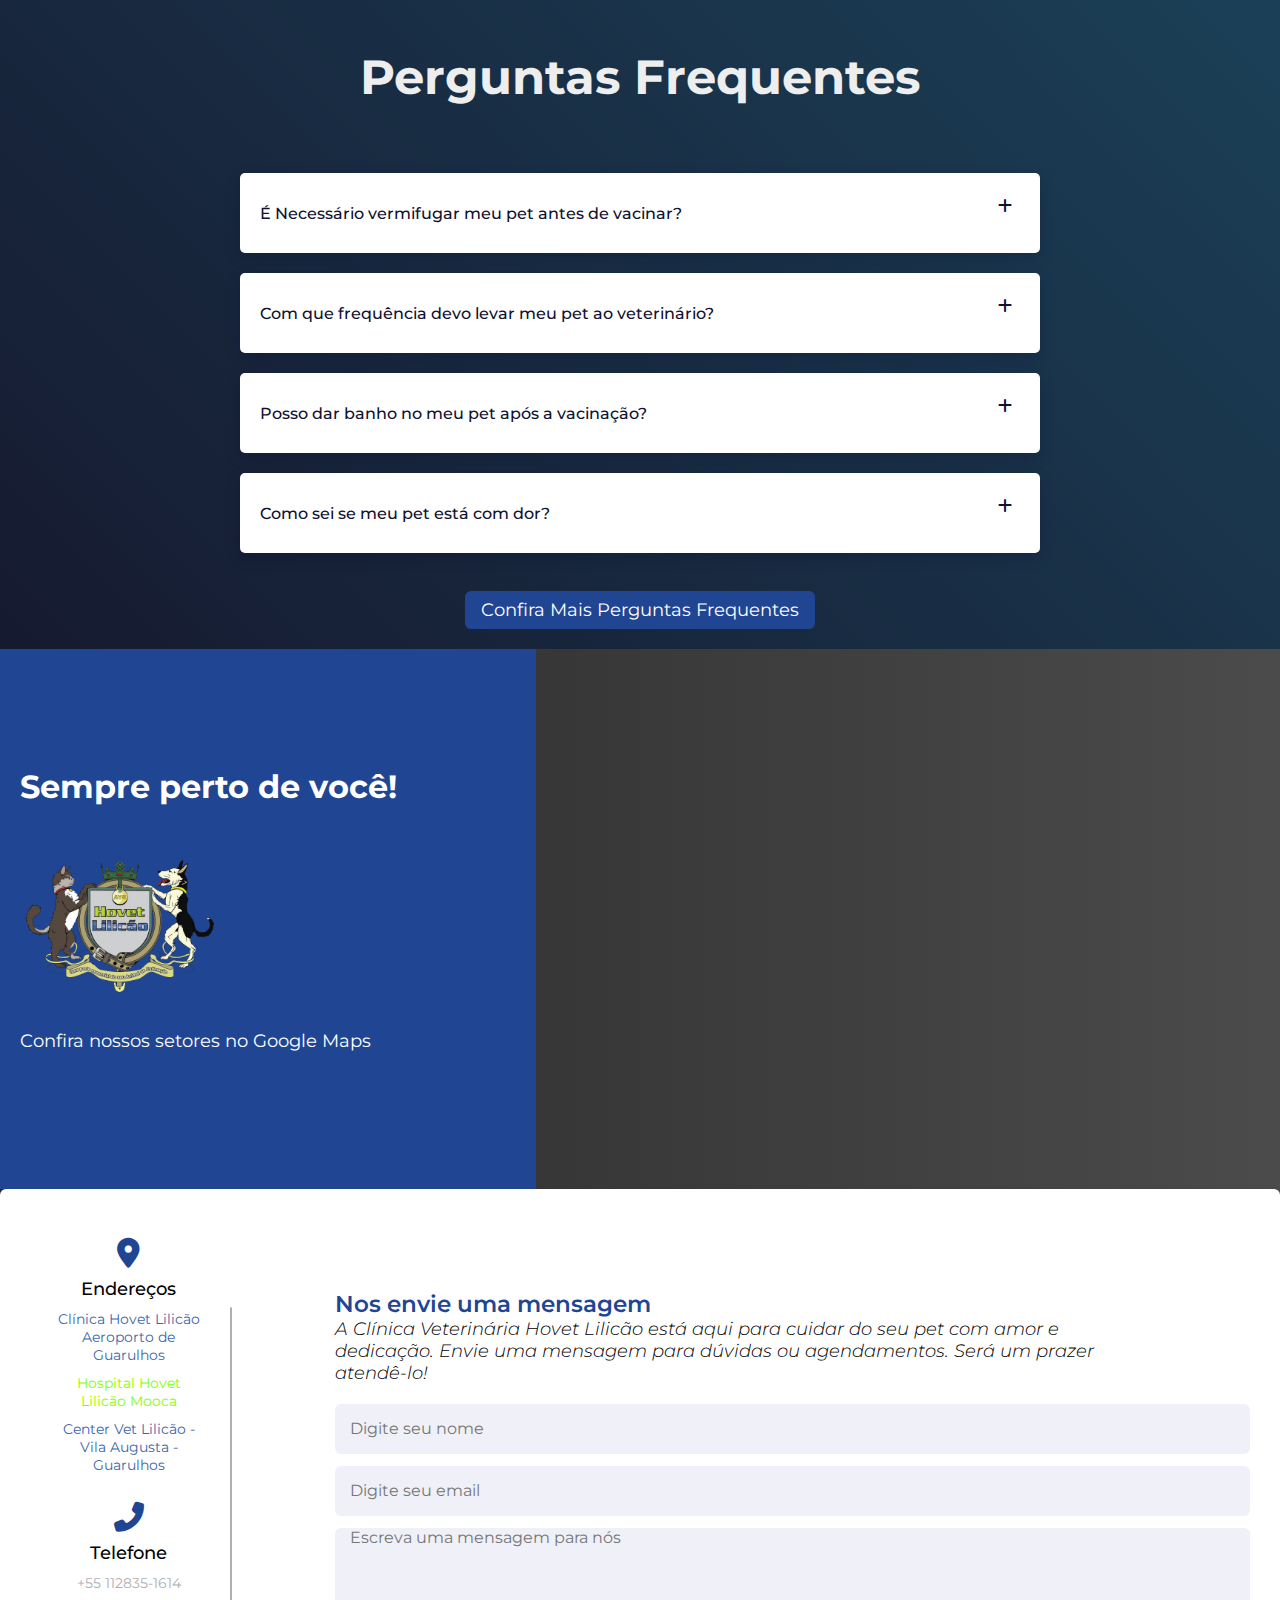
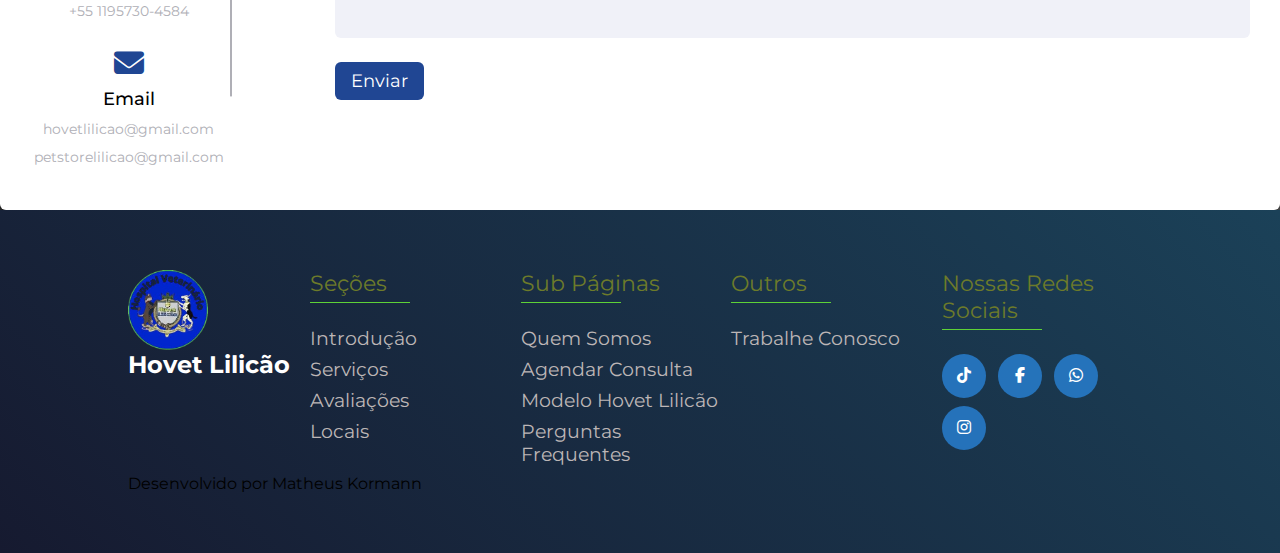
==== commit e573b482: "Indo para p fim" ====
--- a/html/index.html
+++ b/html/index.html
@@ -59,9 +59,7 @@
         <div class="header-top">
             <div class="title-container">
                 <a href="/html/index.html">
-                    <img src="/images/logo_com_nome-removebg-preview.png" alt="Título" 
-                    style="height: 95px;
-                    width:300px;">
+                    <img src="/images/logo_com_nome-removebg-preview.png" alt="Título">
                 </a>
             </div>
             <button class="hamburger-btn" aria-label="Abrir menu">
@@ -910,6 +908,7 @@
                 </div>
             </div>
         </div>
+        <span>Desenvolvido por Matheus Kormann</span>
     </footer>
 
     <script src="/js/script.js"></script>
--- a/css/style.css
+++ b/css/style.css
@@ -188,7 +188,11 @@
   display: flex;
 }
 
-
+ .hamburger-btn{
+  height: 43px;
+  gap: 5px;
+  width: 70px;
+ }
 @media (max-width: 768px) {
   .container-navs {
     display: none; 
@@ -254,6 +258,39 @@
 
 .container-navs {
   display: flex;
+}
+
+.title-container {
+  display: flex;
+  justify-content: center;
+  align-items: center;
+  width: 25%;
+  padding: 10px 0;
+}
+
+.title-container a {
+  display: flex;
+  justify-content: center;
+  align-items: center;
+}
+
+.title-container img {
+  max-width: 100%;
+  height: auto;
+  width: 200px; /* Tamanho padrão */
+}
+
+/* Responsividade */
+@media (max-width: 768px) {
+  .title-container img {
+      width: 150px; /* Reduz o tamanho do logo para telas menores */
+  }
+}
+
+@media (max-width: 480px) {
+  .title-container img {
+      width: 120px; /* Tamanho menor para dispositivos móveis */
+  }
 }
 
 /* Estilos do Menu */
@@ -357,8 +394,6 @@
   display: none;
   flex-direction: column;
   justify-content: space-between;
-  width: 35px;
-  height: 25px;
   background: none;
   border: none;
   cursor: pointer;
@@ -369,7 +404,7 @@
 .hamburger-btn .bar {
   width: 100%;
   height: 4px;
-  background: white;
+  background: rgb(255, 255, 255);
   transition: 0.4s;
   border-radius: 5px;
 }
@@ -1001,37 +1036,6 @@
 	align-items: center;
 	border: 1px solid #ccc;
 	border-radius: 50%;
-}
-.logo-container {
-    display: flex;
-    align-items: center; /* Alinha a logo com a barra */
-    
-}
-
-.logo {
-    height: 140px;
-    cursor: pointer;
-}
-
-.title-container {
-    display: flex;
-    flex-direction: column;
-    align-items: flex-start; /* Alinha ao início horizontalmente */
-    justify-content: center; /* Alinha verticalmente na barra */
-    margin-left: -170px; /* Pequeno espaçamento à direita da logo */
-}
-
-.title {
-    font-size: 1.8rem;
-    font-weight: bold;
-}
-.title-esp{
-    
-}
-.mainbar-container{
-    width: 100%;
-    position: relative; 
-    display: inline-block;
 }
 .text-overlay {
     position: absolute; 
